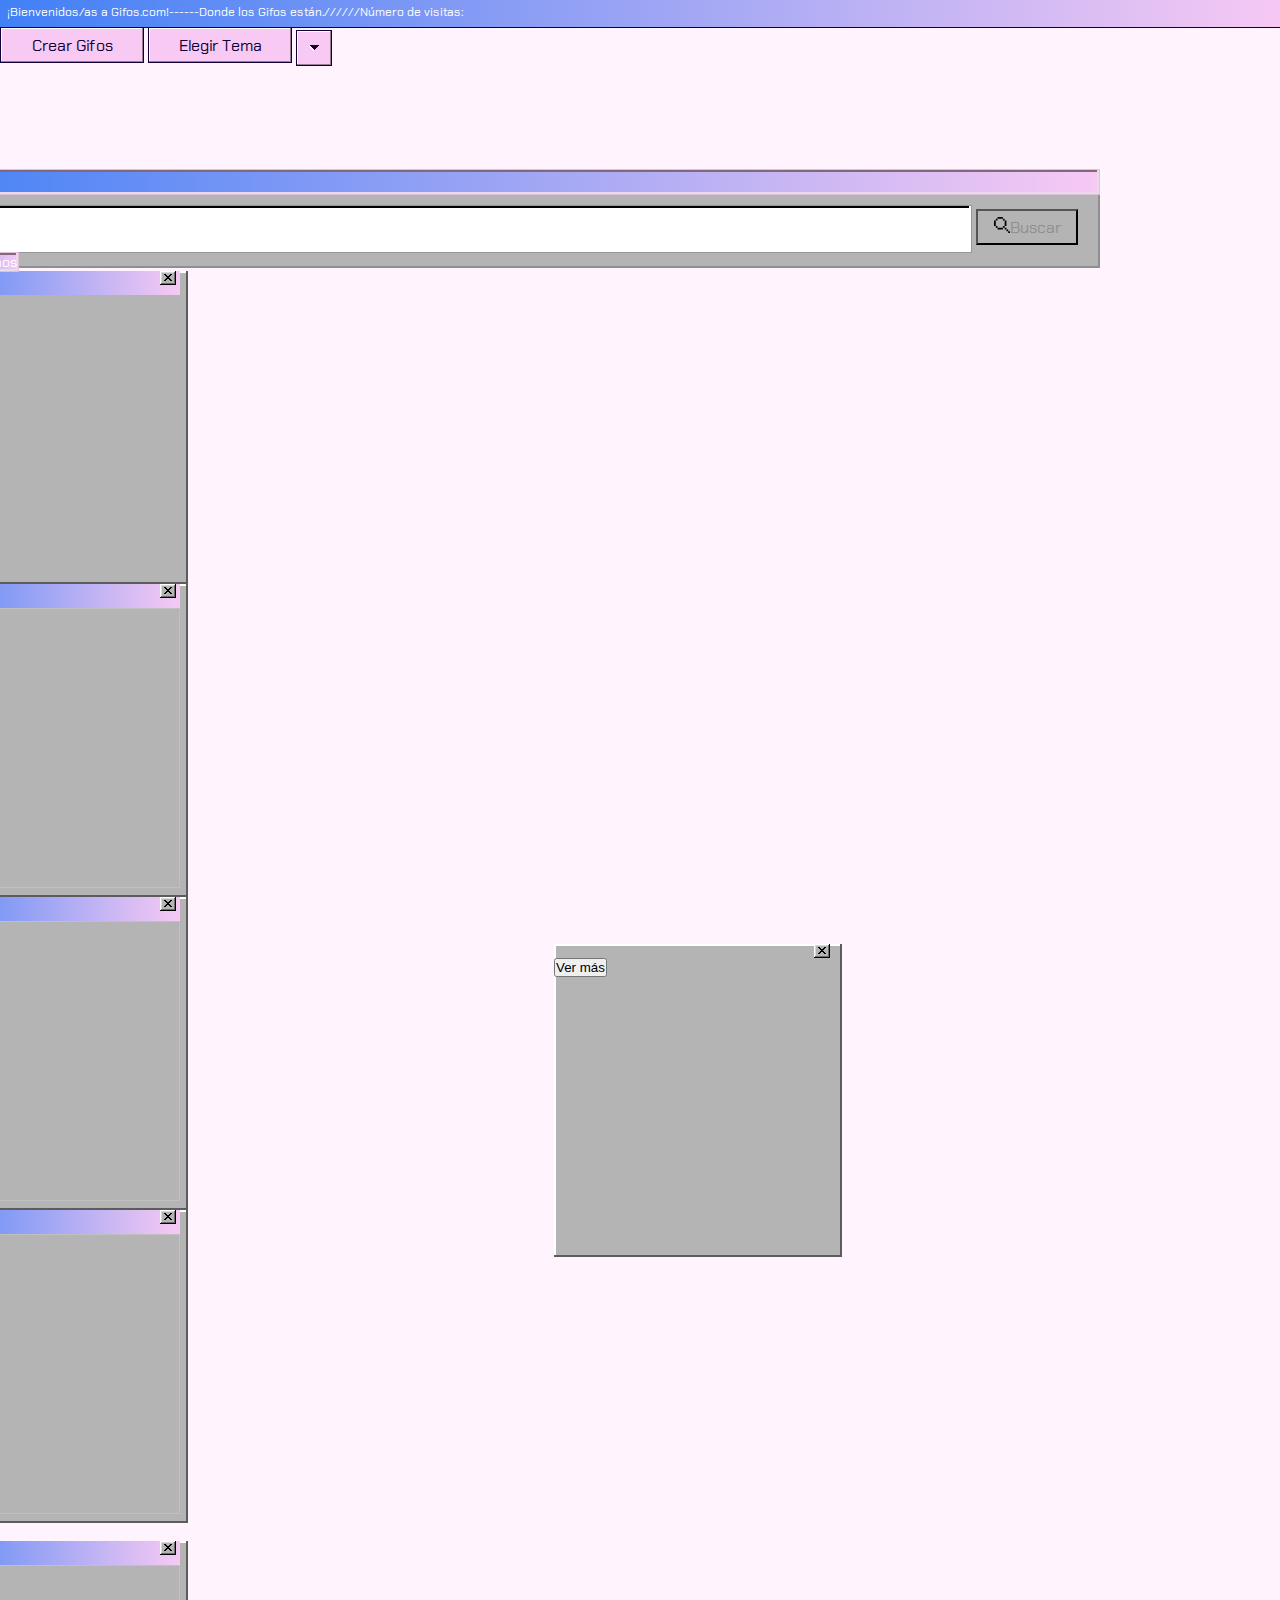
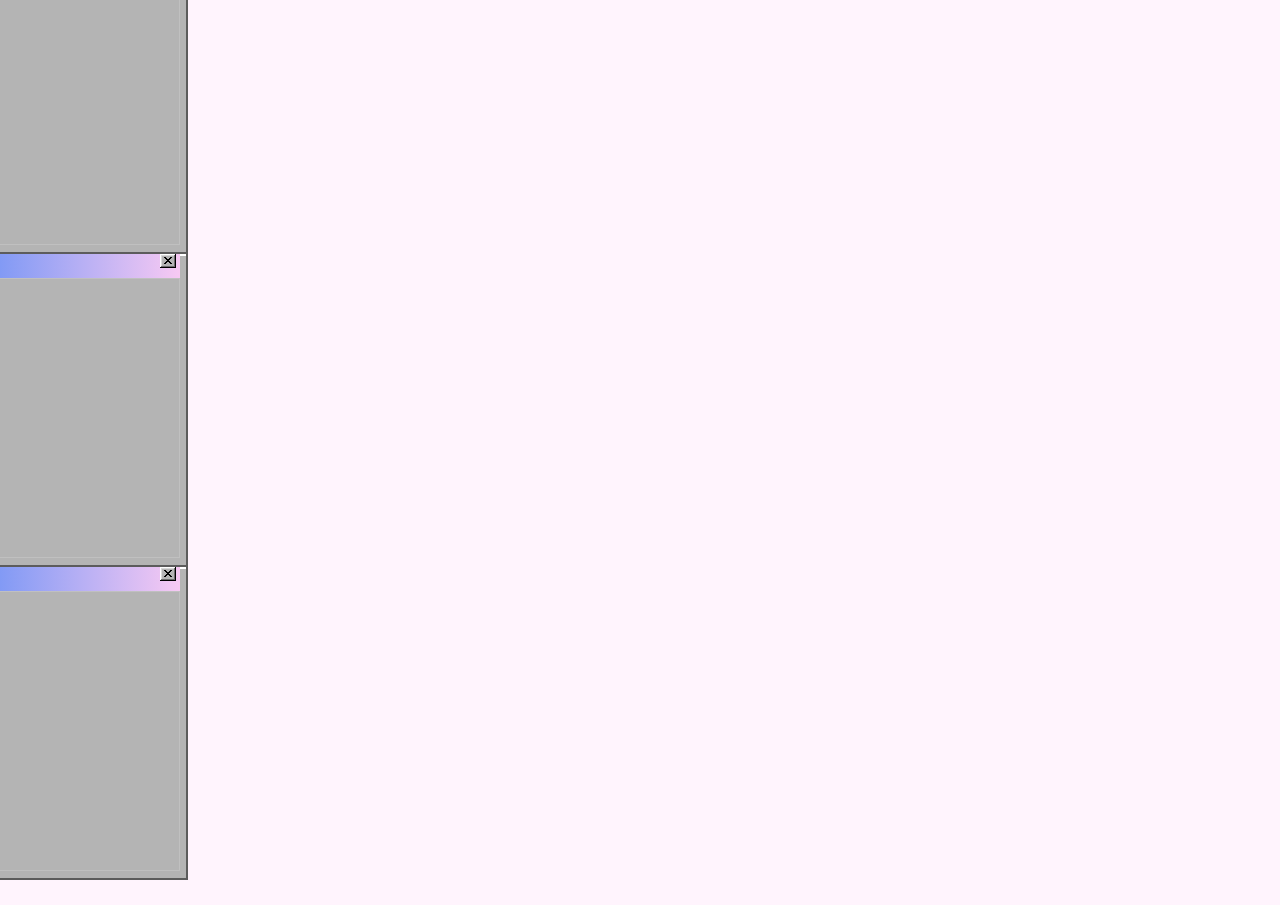
==== index.html @ b774c32c "adding html" ====
<html lang="en">

<head>
    <meta charset="UTF-8">
    <meta name="viewport" content="width=device-width, initial-scale=1.0">
    <meta http-equiv="X-UA-Compatible" content="ie=edge">
    <link rel="stylesheet" href="./index.css">
    <link href="https://fonts.googleapis.com/css?family=Chakra+Petch&display=swap" rel="stylesheet">
    <script src="./js/index.js"></script>
    <title>gifOS</title>
</head>

<body class="light">
    <header>
        <section class="bar">¡Bienvenidos/as a Gifos.com!------Donde los Gifos están.//////Número de visitas:
        </section>
        <nav class="navbar-container">
            <section class="navbar-brand-container">
                <section class="navbar-brand-image"></section>
            </section>
            <ul class="navbar-menu-container">
                <li>
                    <button class="button-create">
                        <span>
                            Crear Gifos
                        </span>
                    </button>
                    <button class="button-choose">
                        <span>
                            Elegir Tema
                        </span>
                    </button>
                    <button class="choose-drop-down-list"><img src="assets/dropdown.svg" alt="deploy">
                    </button>
                    <!-- <li id="mis">Mis Gifos</li> -->
                </li>
            </ul>
            <section class="container">
                <section class="rectangle"><span id="search">Buscar</span></section>
                <input type="text" class="input" id="search">
                <button class="rectangle-copy"><img src="assets/lupa.svg" alt="lupa" id="btn_search"
                        class="lupa">Buscar</button>
                <span class="rectangle">Hoy te sugerimos</span>
                <div class="container-rectangle">
                <div class="gif">
                    <div class="rectangle-gif"><img src="assets/button3.svg" alt="btn-close" class="btn-close"></div>
                    <img src="" alt="" class="img-gif-1"><button id="watch-more">Ver más</button>
                </div>
                <div class="gif">
                    <div class="rectangle-gif"><img src="assets/button3.svg" alt="btn-close" class="btn-close"></div>
                    <img src="" alt="" class="img-gif"><button id="watch-more">Ver más</button>
                </div>
                <div class="gif">
                    <div class="rectangle-gif"><img src="assets/button3.svg" alt="btn-close" class="btn-close"></div>
                    <img src="" alt="" class="img-gif"><button id="watch-more">Ver más</button>
                </div>
                <div class="gif">
                    <div class="rectangle-gif"><img src="assets/button3.svg" alt="btn-close" class="btn-close"></div>
                    <img src="" alt="" class="img-gif"><button id="watch-more">Ver más</button>
                </div>
                <span class="rectangle">Tendencias</span>
                <div class="gif">
                    <div class="rectangle-gif"><img src="assets/button3.svg" alt="btn-close" class="btn-close"></div>
                    <img src="" alt="" class="img-gif"><button id="watch-more">Ver más</button>
                </div>
                <div class="gif">
                    <div class="rectangle-gif"><img src="assets/button3.svg" alt="btn-close" class="btn-close"></div>
                    <img src="" alt="" class="img-gif"><button id="watch-more">Ver más</button>
                </div>
                <div class="gif-7">
                    <div class="rectangle-gif"><img src="assets/button3.svg" alt="btn-close" class="btn-close"></div>
                    <img src="" alt="" class="img-gif"><button id="watch-more">Ver más</button>
                </div>
                <div class="gif">
                    <div class="rectangle-gif"><img src="assets/button3.svg" alt="btn-close" class="btn-close"></div>
                    <img src="" alt="" class="img-gif"><button id="watch-more">Ver más</button>
                </div>
            </section>
        </nav>
    </header>
</body>
</html>
---- index.css ----
.dark {
  background-color: #110038;
  color: white;
  font-family: 'Chakra Petch', sans-serif;
  font-size: 1rem;
}

.dark .bar {
  padding-left: 7px;
  padding-top: 4px;
  width: 1438px;
  height: 23px;
  font-family: 'Chakra Petch', sans-serif;
  font-size: 12px;
  color: white;
  background: -webkit-gradient(linear, left top, right top, from(#2E32FB), to(#EE3EFE));
  background: linear-gradient(left, #2E32FB 0%, #EE3EFE 100%);
  -webkit-box-shadow: 0 1px 0 0 #110038;
          box-shadow: 0 1px 0 0 #110038;
}

.dark .navbar__brand-image {
  background-image: url("/assets/gifOF_logo_dark.png");
  background: no-repeat;
  background-position: 91px 59px;
}

.dark .button--crear {
  width: 144px;
  height: 36px;
  background: #EE3EFE;
  font-family: 'Chakra Petch', sans-serif;
  font-size: 1rem;
  border: 1px solid #110038;
  -webkit-box-shadow: inset -1px -1px 0 0 #A72CB3, inset 1px 1px 0 0 #FFFFFF;
          box-shadow: inset -1px -1px 0 0 #A72CB3, inset 1px 1px 0 0 #FFFFFF;
  color: #FFFFFF;
  position: absolute;
  left: 879px;
  top: 68px;
}

.dark .button--crear:hover {
  background: #CE36DB;
}

.dark .button--crear:hover span {
  border: 1px dotted #110038;
  width: 100%;
  height: 100%;
}

.dark .button--elegir {
  width: 144px;
  height: 36px;
  background: #EE3EFE;
  font-family: 'Chakra Petch', sans-serif;
  font-size: 1rem;
  border: 1px solid #110038;
  -webkit-box-shadow: inset -1px -1px 0 0 #A72CB3, inset 1px 1px 0 0 #FFFFFF;
          box-shadow: inset -1px -1px 0 0 #A72CB3, inset 1px 1px 0 0 #FFFFFF;
  color: #FFFFFF;
  position: absolute;
  left: 1039px;
  top: 68px;
}

.dark .button--elegir:hover {
  background: #CE36DB;
}

.dark .button--elegir:hover span {
  border: 1px dotted #110038;
  width: 100%;
  height: 100%;
}

.dark .elegir-desplegable {
  width: 36px;
  height: 36px;
  background: #EE3EFE;
  border: 1px solid #110038;
  -webkit-box-shadow: inset -1px -1px 0 0 #A72CB3, inset 1px 1px 0 0 #FFFFFF;
          box-shadow: inset -1px -1px 0 0 #A72CB3, inset 1px 1px 0 0 #FFFFFF;
  color: #FFFFFF;
  position: absolute;
  left: 1183px;
  top: 68px;
}

.dark .elegir-desplegable:hover {
  background: #CE36DB;
}

.dark .elegir-desplegable:hover span {
  border: 1px dotted #110038;
  width: 100%;
  height: 100%;
}

.dark .container .rectangle {
  background: -webkit-gradient(linear, left top, right top, from(#2E32FB), to(#EE3EFE));
  background: linear-gradient(left, #2E32FB 0%, #EE3EFE 100%);
}

.dark .container .rectangle-copy:hover {
  color: #FFFFFF;
  background: #EE3EFE;
  border: 1px solid #110038;
  -webkit-box-shadow: inset -1px -1px 0 0 #A72CB3, inset 1px 1px 0 0 #FFFFFF;
          box-shadow: inset -1px -1px 0 0 #A72CB3, inset 1px 1px 0 0 #FFFFFF;
}

.dark .container .rectangle-copy:hover span {
  border: 1px dotted #110038;
  width: 100%;
  height: 100%;
}

.dark .rectangle-2 {
  width: 1200px;
  height: 32px;
  position: absolute;
  right: 100px;
  top: 302px;
  background: #FFFAFE;
  border: 1px solid #2E32FB;
  -webkit-box-shadow: inset -2px -2px 0 0 #E6DCE4, inset 2px 2px 0 0 #110038;
          box-shadow: inset -2px -2px 0 0 #E6DCE4, inset 2px 2px 0 0 #110038;
}

.dark .gif-1 {
  width: 288px;
  height: 313px;
  background-color: #B4B4B4;
  -webkit-box-shadow: inset -2px -2px 0 0 #5C5C5C, inset 2px 2px 0 0 #FFFFFF;
          box-shadow: inset -2px -2px 0 0 #5C5C5C, inset 2px 2px 0 0 #FFFFFF;
  position: absolute;
  left: 40px;
  top: 350px;
}

.dark .gif-1 .rectangle-gif-1 {
  width: 280px;
  height: 24px;
  background: -webkit-gradient(linear, left top, right top, from(#2E32FB), to(#EE3EFE));
  background: linear-gradient(left, #2E32FB 0%, #EE3EFE 100%);
  margin-left: 4px;
  margin-top: 3px;
}

.dark .gif-1 .btn-close {
  margin-left: 260px;
}

.dark .gif-1 .img-gif-1 {
  width: 280px;
  height: 280px;
}

.dark .gif-1 #ver-mas {
  width: 81px;
  height: 34px;
  font-family: 'Chakra Petch', sans-serif;
  color: #FFFFFF;
  background: #4180F6;
  border: 1px solid #4C2F99;
  -webkit-box-shadow: inset -2px -2px 0 0 #284F99, inset 2px 2px 0 0 #FFFFFF;
          box-shadow: inset -2px -2px 0 0 #284F99, inset 2px 2px 0 0 #FFFFFF;
  margin-left: 11px;
  margin-top: 228px;
}

.gif-2 {
  width: 288px;
  height: 313px;
  background-color: #B4B4B4;
  -webkit-box-shadow: inset -2px -2px 0 0 #5C5C5C, inset 2px 2px 0 0 #FFFFFF;
          box-shadow: inset -2px -2px 0 0 #5C5C5C, inset 2px 2px 0 0 #FFFFFF;
  position: absolute;
  left: 344px;
  top: 350px;
}

.gif-2 .rectangle-gif-2 {
  width: 280px;
  height: 24px;
  background: -webkit-gradient(linear, left top, right top, from(#2E32FB), to(#EE3EFE));
  background: linear-gradient(left, #2E32FB 0%, #EE3EFE 100%);
  margin-left: 4px;
  margin-top: 3px;
}

.gif-2 .btn-close {
  margin-left: 260px;
}

.gif-2 .img-gif-2 {
  width: 280px;
  height: 280px;
}

.gif-2 #ver-mas {
  width: 81px;
  height: 34px;
  font-family: 'Chakra Petch', sans-serif;
  color: #FFFFFF;
  background: #4180F6;
  border: 1px solid #4C2F99;
  -webkit-box-shadow: inset -2px -2px 0 0 #284F99, inset 2px 2px 0 0 #FFFFFF;
          box-shadow: inset -2px -2px 0 0 #284F99, inset 2px 2px 0 0 #FFFFFF;
  margin-left: 11px;
  margin-top: 228px;
}

.gif-3 {
  width: 288px;
  height: 313px;
  background-color: #B4B4B4;
  -webkit-box-shadow: inset -2px -2px 0 0 #5C5C5C, inset 2px 2px 0 0 #FFFFFF;
          box-shadow: inset -2px -2px 0 0 #5C5C5C, inset 2px 2px 0 0 #FFFFFF;
  position: absolute;
  left: 654px;
  top: 350px;
}

.gif-3 .rectangle-gif-3 {
  width: 280px;
  height: 24px;
  background: -webkit-gradient(linear, left top, right top, from(#2E32FB), to(#EE3EFE));
  background: linear-gradient(left, #2E32FB 0%, #EE3EFE 100%);
  margin-left: 4px;
  margin-top: 3px;
}

.gif-3 .btn-close {
  margin-left: 260px;
}

.gif-3 .img-gif-1 {
  width: 280px;
  height: 280px;
}

.gif-3 #ver-mas {
  width: 81px;
  height: 34px;
  font-family: 'Chakra Petch', sans-serif;
  color: #FFFFFF;
  background: #4180F6;
  border: 1px solid #4C2F99;
  -webkit-box-shadow: inset -2px -2px 0 0 #284F99, inset 2px 2px 0 0 #FFFFFF;
          box-shadow: inset -2px -2px 0 0 #284F99, inset 2px 2px 0 0 #FFFFFF;
  margin-left: 11px;
  margin-top: 228px;
}

.gif-4 {
  width: 288px;
  height: 313px;
  background-color: #B4B4B4;
  -webkit-box-shadow: inset -2px -2px 0 0 #5C5C5C, inset 2px 2px 0 0 #FFFFFF;
          box-shadow: inset -2px -2px 0 0 #5C5C5C, inset 2px 2px 0 0 #FFFFFF;
  position: absolute;
  left: 964px;
  top: 350px;
}

.gif-4 .rectangle-gif-4 {
  width: 280px;
  height: 24px;
  background: -webkit-gradient(linear, left top, right top, from(#2E32FB), to(#EE3EFE));
  background: linear-gradient(left, #2E32FB 0%, #EE3EFE 100%);
  margin-left: 4px;
  margin-top: 3px;
}

.gif-4 .btn-close {
  margin-left: 260px;
}

.gif-4 .img-gif-4 {
  width: 280px;
  height: 280px;
}

.gif-4 #ver-mas {
  width: 81px;
  height: 34px;
  font-family: 'Chakra Petch', sans-serif;
  color: #FFFFFF;
  background: #4180F6;
  border: 1px solid #4C2F99;
  -webkit-box-shadow: inset -2px -2px 0 0 #284F99, inset 2px 2px 0 0 #FFFFFF;
          box-shadow: inset -2px -2px 0 0 #284F99, inset 2px 2px 0 0 #FFFFFF;
  margin-left: 11px;
  margin-top: 228px;
}

.rectangle-3 {
  width: 1200px;
  height: 32px;
  position: absolute;
  right: 100px;
  top: 727px;
  background: #FFFAFE;
  border: 1px solid #2E32FB;
  -webkit-box-shadow: inset -2px -2px 0 0 #E6DCE4, inset 2px 2px 0 0 #110038;
          box-shadow: inset -2px -2px 0 0 #E6DCE4, inset 2px 2px 0 0 #110038;
}

.gif-5 {
  width: 288px;
  height: 313px;
  background-color: #B4B4B4;
  -webkit-box-shadow: inset -2px -2px 0 0 #5C5C5C, inset 2px 2px 0 0 #FFFFFF;
          box-shadow: inset -2px -2px 0 0 #5C5C5C, inset 2px 2px 0 0 #FFFFFF;
  position: absolute;
  left: 40px;
  top: 775px;
}

.gif-5 .rectangle-gif-5 {
  width: 280px;
  height: 24px;
  background: -webkit-gradient(linear, left top, right top, from(#2E32FB), to(#EE3EFE));
  background: linear-gradient(left, #2E32FB 0%, #EE3EFE 100%);
  margin-left: 4px;
  margin-top: 3px;
}

.gif-5 .btn-close {
  margin-left: 260px;
}

.gif-5 .img-gif-5 {
  width: 280px;
  height: 280px;
}

.gif-5 #ver-mas {
  width: 81px;
  height: 34px;
  font-family: 'Chakra Petch', sans-serif;
  color: #FFFFFF;
  background: #4180F6;
  border: 1px solid #4C2F99;
  -webkit-box-shadow: inset -2px -2px 0 0 #284F99, inset 2px 2px 0 0 #FFFFFF;
          box-shadow: inset -2px -2px 0 0 #284F99, inset 2px 2px 0 0 #FFFFFF;
  margin-left: 11px;
  margin-top: 228px;
}

.gif-6 {
  width: 288px;
  height: 313px;
  background-color: #B4B4B4;
  -webkit-box-shadow: inset -2px -2px 0 0 #5C5C5C, inset 2px 2px 0 0 #FFFFFF;
          box-shadow: inset -2px -2px 0 0 #5C5C5C, inset 2px 2px 0 0 #FFFFFF;
  position: absolute;
  left: 344px;
  top: 775px;
}

.gif-6 .rectangle-gif-6 {
  width: 280px;
  height: 24px;
  background: -webkit-gradient(linear, left top, right top, from(#2E32FB), to(#EE3EFE));
  background: linear-gradient(left, #2E32FB 0%, #EE3EFE 100%);
  margin-left: 4px;
  margin-top: 3px;
}

.gif-6 .btn-close {
  margin-left: 260px;
}

.gif-6 .img-gif-6 {
  width: 280px;
  height: 280px;
}

.gif-6 #ver-mas {
  width: 81px;
  height: 34px;
  font-family: 'Chakra Petch', sans-serif;
  color: #FFFFFF;
  background: #4180F6;
  border: 1px solid #4C2F99;
  -webkit-box-shadow: inset -2px -2px 0 0 #284F99, inset 2px 2px 0 0 #FFFFFF;
          box-shadow: inset -2px -2px 0 0 #284F99, inset 2px 2px 0 0 #FFFFFF;
  margin-left: 11px;
  margin-top: 228px;
}

.gif-7 {
  width: 288px;
  height: 313px;
  background-color: #B4B4B4;
  -webkit-box-shadow: inset -2px -2px 0 0 #5C5C5C, inset 2px 2px 0 0 #FFFFFF;
          box-shadow: inset -2px -2px 0 0 #5C5C5C, inset 2px 2px 0 0 #FFFFFF;
  position: absolute;
  left: 654px;
  top: 775px;
}

.gif-7 .rectangle-gif-7 {
  width: 280px;
  height: 24px;
  background: -webkit-gradient(linear, left top, right top, from(#2E32FB), to(#EE3EFE));
  background: linear-gradient(left, #2E32FB 0%, #EE3EFE 100%);
  margin-left: 4px;
  margin-top: 3px;
}

.gif-7 .btn-close {
  margin-left: 260px;
}

.gif-7 .img-gif-7 {
  width: 280px;
  height: 280px;
}

.gif-7 #ver-mas {
  width: 81px;
  height: 34px;
  font-family: 'Chakra Petch', sans-serif;
  color: #FFFFFF;
  background: #4180F6;
  border: 1px solid #4C2F99;
  -webkit-box-shadow: inset -2px -2px 0 0 #284F99, inset 2px 2px 0 0 #FFFFFF;
          box-shadow: inset -2px -2px 0 0 #284F99, inset 2px 2px 0 0 #FFFFFF;
  margin-left: 11px;
  margin-top: 228px;
}

.gif-8 {
  width: 288px;
  height: 313px;
  background-color: #B4B4B4;
  -webkit-box-shadow: inset -2px -2px 0 0 #5C5C5C, inset 2px 2px 0 0 #FFFFFF;
          box-shadow: inset -2px -2px 0 0 #5C5C5C, inset 2px 2px 0 0 #FFFFFF;
  position: absolute;
  left: 964px;
  top: 775px;
}

.gif-8 .rectangle-gif-8 {
  width: 280px;
  height: 24px;
  background: -webkit-gradient(linear, left top, right top, from(#2E32FB), to(#EE3EFE));
  background: linear-gradient(left, #2E32FB 0%, #EE3EFE 100%);
  margin-left: 4px;
  margin-top: 3px;
}

.gif-8 .btn-close {
  margin-left: 260px;
}

.gif-8 .img-gif-8 {
  width: 280px;
  height: 280px;
}

.gif-8 #ver-mas {
  width: 81px;
  height: 34px;
  font-family: 'Chakra Petch', sans-serif;
  color: #FFFFFF;
  background: #4180F6;
  border: 1px solid #4C2F99;
  -webkit-box-shadow: inset -2px -2px 0 0 #284F99, inset 2px 2px 0 0 #FFFFFF;
          box-shadow: inset -2px -2px 0 0 #284F99, inset 2px 2px 0 0 #FFFFFF;
  margin-left: 11px;
  margin-top: 228px;
}

.light {
  background-color: #FFF4FD;
  color: black;
  font-family: 'Chakra Petch', sans-serif;
  font-size: 1rem;
}

.light .bar {
  padding-left: 7px;
  padding-top: 4px;
  width: 100vw;
  height: 23px;
  font-family: 'Chakra Petch', sans-serif;
  font-size: 12px;
  color: white;
  background: -webkit-gradient(linear, left top, right top, from(#4180F6), to(#F7C9F3));
  background: linear-gradient(left, #4180F6 0%, #F7C9F3 100%);
  -webkit-box-shadow: 0 1px 0 0 #110038;
          box-shadow: 0 1px 0 0 #110038;
}

.light .button-create {
  width: 144px;
  height: 36px;
  background: #F7C9F3;
  border: 1px solid #110038;
  font-family: 'Chakra Petch', sans-serif;
  font-size: 1rem;
  -webkit-box-shadow: inset -1px -1px 0 0 #997D97, inset 1px 1px 0 0 #FFFFFF;
          box-shadow: inset -1px -1px 0 0 #997D97, inset 1px 1px 0 0 #FFFFFF;
  color: #110038;
}

.light .button-create:hover {
  background: #E6BBE2;
}

.light .button-create:hover span {
  border: 1px dotted #110038;
  width: 100%;
  height: 100%;
}

.light .button-choose {
  width: 144px;
  height: 36px;
  background: #F7C9F3;
  border: 1px solid #110038;
  font-family: 'Chakra Petch', sans-serif;
  font-size: 1rem;
  -webkit-box-shadow: inset -1px -1px 0 0 #997D97, inset 1px 1px 0 0 #FFFFFF;
          box-shadow: inset -1px -1px 0 0 #997D97, inset 1px 1px 0 0 #FFFFFF;
  color: #110038;
}

.light .button-choose:hover {
  background: #E6BBE2;
}

.light .button-choose:hover span {
  border: 1px dotted #110038;
  width: 100%;
  height: 100%;
}

.light .choose-drop-down-list {
  width: 36px;
  height: 36px;
  background-color: #F7C9F3;
  border: 1px solid #110038;
  -webkit-box-shadow: inset -1px -1px 0 0 #997D97, inset 1px 1px 0 0 #FFFFFF;
          box-shadow: inset -1px -1px 0 0 #997D97, inset 1px 1px 0 0 #FFFFFF;
  color: #110038;
}

.light .choose-drop-down-list:hover {
  background: #E6BBE2;
}

.light .choose-drop-down-list:hover span {
  border: 1px dotted #110038;
  width: 100%;
  height: 100%;
}

.container .rectangle {
  background: -webkit-gradient(linear, left top, right top, from(#4180F6), to(#F7C9F3));
  background: linear-gradient(left, #4180F6 0%, #F7C9F3 100%);
}

.container .rectangle-copy:hover {
  color: #110038;
  background: #997D97;
  border: 1px solid #110038;
  -webkit-box-shadow: inset -1px -1px 0 0 #997D97, inset 1px 1px 0 0 #FFFFFF;
          box-shadow: inset -1px -1px 0 0 #997D97, inset 1px 1px 0 0 #FFFFFF;
}

.container .rectangle-copy:hover span {
  border: 1px dotted #110038;
  width: 100%;
  height: 100%;
}

.container-rectangle {
  display: flexbox;
  -webkit-box-pack: end;
      -ms-flex-pack: end;
          justify-content: flex-end;
  -webkit-box-orient: horizontal;
  -webkit-box-direction: normal;
      -ms-flex-flow: wrap row;
          flex-flow: wrap row;
}

.rectangle {
  width: 1200px;
  height: 32px;
  background: #FFFAFE;
  border: 1px solid #E6BBE2;
  -webkit-box-shadow: inset -2px -2px 0 0 #E6DCE4, inset 2px 2px 0 0 #80687D;
          box-shadow: inset -2px -2px 0 0 #E6DCE4, inset 2px 2px 0 0 #80687D;
}

.gif {
  width: 288px;
  height: 313px;
  background-color: #B4B4B4;
  -webkit-box-shadow: inset -2px -2px 0 0 #5C5C5C, inset 2px 2px 0 0 #FFFFFF;
          box-shadow: inset -2px -2px 0 0 #5C5C5C, inset 2px 2px 0 0 #FFFFFF;
}

.gif .rectangle-gif {
  width: 280px;
  height: 24px;
  background: -webkit-gradient(linear, left top, right top, from(#4180F6), to(#F7C9F3));
  background: linear-gradient(left, #4180F6 0%, #F7C9F3 100%);
}

.gif .btn-close {
  margin-left: 260px;
}

.gif .img-gif {
  width: 280px;
  height: 280px;
}

.gif #watch-more {
  width: 81px;
  height: 34px;
  font-family: 'Chakra Petch', sans-serif;
  color: #FFFFFF;
  background: #4180F6;
  border: 1px solid #4C2F99;
  -webkit-box-shadow: inset -2px -2px 0 0 #284F99, inset 2px 2px 0 0 #FFFFFF;
          box-shadow: inset -2px -2px 0 0 #284F99, inset 2px 2px 0 0 #FFFFFF;
}

.navbar__container {
  display: -webkit-box;
  display: -ms-flexbox;
  display: flex;
  -webkit-box-pack: justify;
      -ms-flex-pack: justify;
          justify-content: space-between;
  -webkit-box-align: center;
      -ms-flex-align: center;
          align-items: center;
}

.navbar__menu-container li {
  list-style: none;
}

.button {
  padding: 9px 24px;
}

.container {
  width: 1200px;
  height: 99px;
  background-color: #B4B4B4;
  -webkit-box-shadow: inset 2px 2px 0 0 #FFFF, inset -2px -2px 0 0 #8F8F8F;
          box-shadow: inset 2px 2px 0 0 #FFFF, inset -2px -2px 0 0 #8F8F8F;
  position: relative;
  right: 100px;
  top: 99px;
}

.container .rectangle {
  width: 1194px;
  height: 24px;
  margin-left: 4px;
  margin-top: 4px;
  font-size: 14px;
  color: #FFFF;
}

.container .rectangle #search {
  margin-left: 10px;
}

.container .input {
  width: 1057px;
  height: 48px;
  margin-left: 15px;
  margin-top: 10px;
  border: 1px solid #979797;
  -webkit-box-shadow: inset -2px -2px 0 0 #FFFF, inset 2px 2px 0 0 #000000;
          box-shadow: inset -2px -2px 0 0 #FFFF, inset 2px 2px 0 0 #000000;
}

.container .rectangle-copy {
  width: 102px;
  height: 36px;
  background-color: #B4B4B4;
  font-family: 'Chakra Petch', sans-serif;
  font-size: 16px;
  line-height: 18px;
  color: #8F8F8F;
}

.container .lupa {
  width: 16px;
  height: auto;
  color: #8F8F8F;
}

.container #mis {
  color: #110038;
  position: relative;
  right: 1223.5px;
  top: 77px;
}

* {
  margin: 0;
  padding: 0;
}

* body {
  background-color: #E6E6E6;
}

* html {
  font-size: 16px;
}
/*# sourceMappingURL=index.css.map */
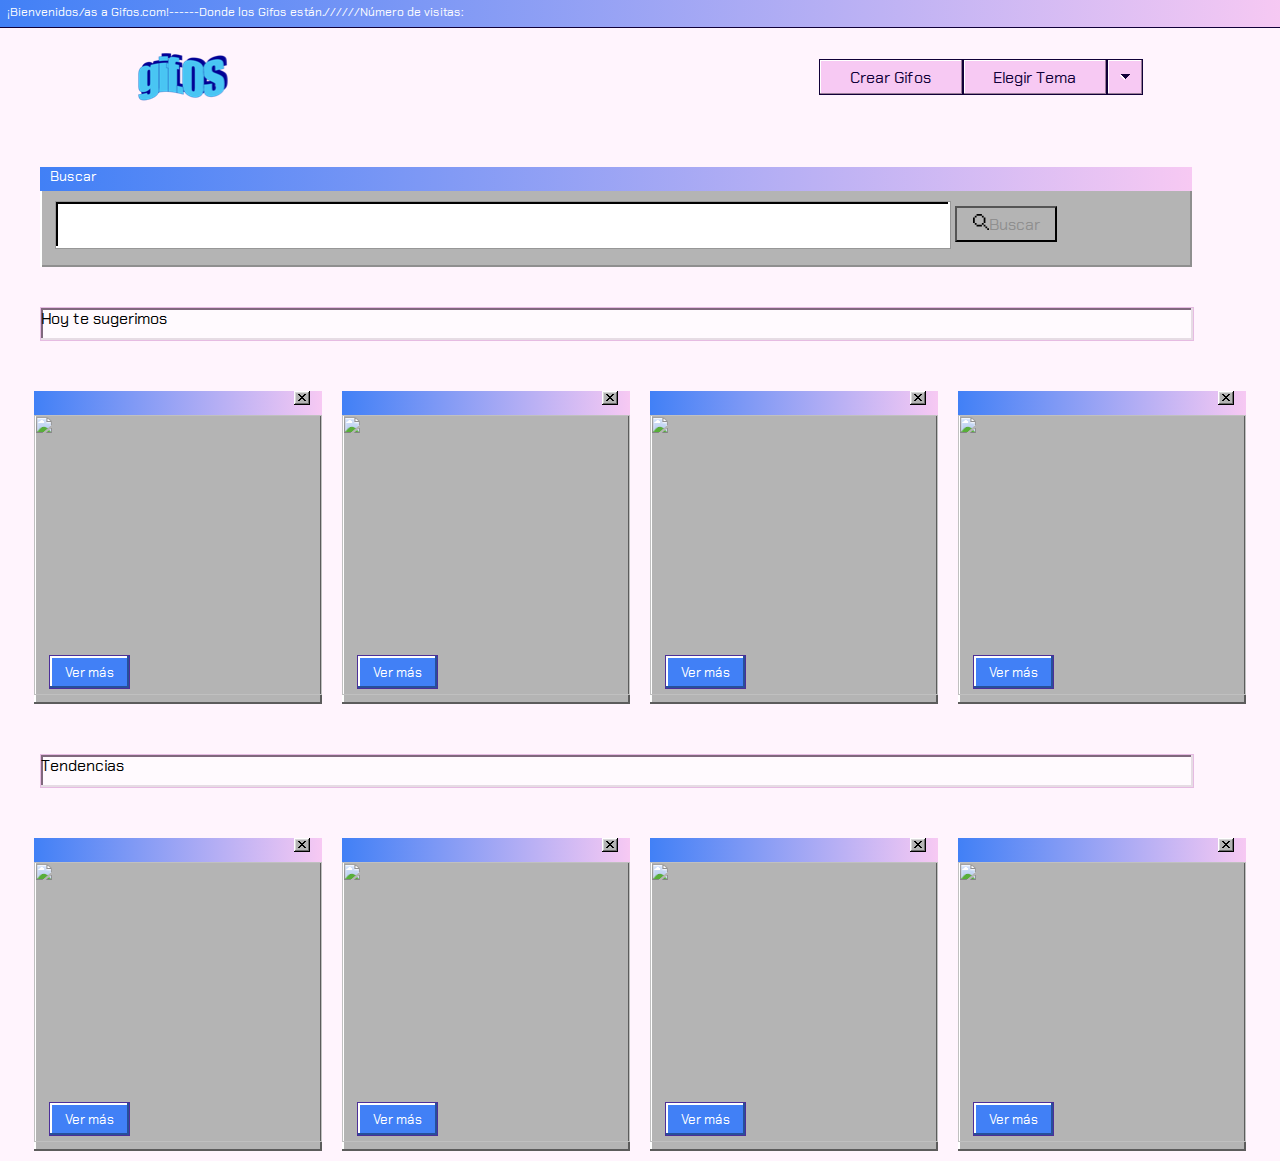
==== commit c38b6b25: "adding css and js for change theme" ====
--- a/index.html
+++ b/index.html
@@ -14,69 +14,70 @@
     <header>
         <section class="bar">¡Bienvenidos/as a Gifos.com!------Donde los Gifos están.//////Número de visitas:
         </section>
-        <nav class="navbar-container">
-            <section class="navbar-brand-container">
-                <section class="navbar-brand-image"></section>
+        <section class="navbar-brand-container">
+            <div class="navbar-brand-image">
+                <img src="./assets/gifOF_logo.png" alt=""/>
+            </div>
+             <nav>
+                  <ul>
+                      <li><button class="button-create">Crear Gifos</button></li>
+                      <li><button class="button-choose">Elegir Tema</button></li>
+                      <li><button class="choose-drop-down-list"><img src="assets/dropdown.svg" alt="deploy"></button></li>
+                      <!-- <li id="mis">Mis Gifos</li> -->
+                 </ul>
+             </nav>
+        </section>
+            <section class="container">
+                <section class="rectangle"><p id="search">Buscar</p></section>
+                <input type="text" class="input">
+                <button class="rectangle-copy"><img src="assets/lupa.svg" alt="loupe" id="btn_search"
+                        class="loupe">Buscar</button>
             </section>
-            <ul class="navbar-menu-container">
-                <li>
-                    <button class="button-create">
-                        <span>
-                            Crear Gifos
-                        </span>
-                    </button>
-                    <button class="button-choose">
-                        <span>
-                            Elegir Tema
-                        </span>
-                    </button>
-                    <button class="choose-drop-down-list"><img src="assets/dropdown.svg" alt="deploy">
-                    </button>
-                    <!-- <li id="mis">Mis Gifos</li> -->
-                </li>
-            </ul>
-            <section class="container">
-                <section class="rectangle"><span id="search">Buscar</span></section>
-                <input type="text" class="input" id="search">
-                <button class="rectangle-copy"><img src="assets/lupa.svg" alt="lupa" id="btn_search"
-                        class="lupa">Buscar</button>
-                <span class="rectangle">Hoy te sugerimos</span>
-                <div class="container-rectangle">
-                <div class="gif">
-                    <div class="rectangle-gif"><img src="assets/button3.svg" alt="btn-close" class="btn-close"></div>
-                    <img src="" alt="" class="img-gif-1"><button id="watch-more">Ver más</button>
-                </div>
-                <div class="gif">
-                    <div class="rectangle-gif"><img src="assets/button3.svg" alt="btn-close" class="btn-close"></div>
-                    <img src="" alt="" class="img-gif"><button id="watch-more">Ver más</button>
-                </div>
-                <div class="gif">
-                    <div class="rectangle-gif"><img src="assets/button3.svg" alt="btn-close" class="btn-close"></div>
-                    <img src="" alt="" class="img-gif"><button id="watch-more">Ver más</button>
-                </div>
-                <div class="gif">
-                    <div class="rectangle-gif"><img src="assets/button3.svg" alt="btn-close" class="btn-close"></div>
-                    <img src="" alt="" class="img-gif"><button id="watch-more">Ver más</button>
-                </div>
-                <span class="rectangle">Tendencias</span>
-                <div class="gif">
-                    <div class="rectangle-gif"><img src="assets/button3.svg" alt="btn-close" class="btn-close"></div>
-                    <img src="" alt="" class="img-gif"><button id="watch-more">Ver más</button>
-                </div>
-                <div class="gif">
-                    <div class="rectangle-gif"><img src="assets/button3.svg" alt="btn-close" class="btn-close"></div>
-                    <img src="" alt="" class="img-gif"><button id="watch-more">Ver más</button>
-                </div>
-                <div class="gif-7">
-                    <div class="rectangle-gif"><img src="assets/button3.svg" alt="btn-close" class="btn-close"></div>
-                    <img src="" alt="" class="img-gif"><button id="watch-more">Ver más</button>
-                </div>
-                <div class="gif">
-                    <div class="rectangle-gif"><img src="assets/button3.svg" alt="btn-close" class="btn-close"></div>
-                    <img src="" alt="" class="img-gif"><button id="watch-more">Ver más</button>
-                </div>
+            <section class="suggestion"><p>Hoy te sugerimos</p></section>
+                <section class="container-rectangle">
+                    <div class="gif">
+                        <div class="rectangle-gif"><img src="assets/button3.svg" alt="btn-close" class="btn-close">
+                        </div>
+                        <img src="" alt="" class="img-gif"><button class="watch-more">Ver más</button>
+                    </div>
+                    <div class="gif">
+                        <div class="rectangle-gif"><img src="assets/button3.svg" alt="btn-close" class="btn-close">
+                        </div>
+                        <img src="" alt="" class="img-gif"><button class="watch-more">Ver más</button>
+                    </div>
+                    <div class="gif">
+                        <div class="rectangle-gif"><img src="assets/button3.svg" alt="btn-close" class="btn-close">
+                        </div>
+                        <img src="" alt="" class="img-gif"><button class="watch-more">Ver más</button>
+                    </div>
+                    <div class="gif">
+                        <div class="rectangle-gif"><img src="assets/button3.svg" alt="btn-close" class="btn-close">
+                        </div>
+                        <img src="" alt="" class="img-gif"><button class="watch-more">Ver más</button>
+                    </section>
+                    <section class="suggestion"><p>Tendencias</p></section>
+                    <section class="container-rectangle">
+                    <div class="gif">
+                        <div class="rectangle-gif"><img src="assets/button3.svg" alt="btn-close" class="btn-close">
+                        </div>
+                        <img src="" alt="" class="img-gif"><button class="watch-more-1">Ver más</button>
+                    </div>
+                    <div class="gif">
+                        <div class="rectangle-gif"><img src="assets/button3.svg" alt="btn-close" class="btn-close">
+                        </div>
+                        <img src="" alt="" class="img-gif"><button class="watch-more-1">Ver más</button>
+                    </div>
+                    <div class="gif">
+                        <div class="rectangle-gif"><img src="assets/button3.svg" alt="btn-close" class="btn-close">
+                        </div>
+                        <img src="" alt="" class="img-gif"><button class="watch-more-1">Ver más</button>
+                    </div>
+                    <div class="gif">
+                        <div class="rectangle-gif"><img src="assets/button3.svg" alt="btn-close" class="btn-close">
+                        </div>
+                        <img src="" alt="" class="img-gif"><button class="watch-more-1">Ver más</button>
+                    </div>
             </section>
-        </nav>
     </header>
 </body>
 </html>--- a/index.css
+++ b/index.css
@@ -1,7 +1,7 @@
 .dark {
   background-color: #110038;
   color: white;
-  font-family: 'Chakra Petch', sans-serif;
+  font-family: "Chakra Petch", sans-serif;
   font-size: 1rem;
 }
 
@@ -10,477 +10,180 @@
   padding-top: 4px;
   width: 1438px;
   height: 23px;
-  font-family: 'Chakra Petch', sans-serif;
+  font-family: "Chakra Petch", sans-serif;
   font-size: 12px;
   color: white;
-  background: -webkit-gradient(linear, left top, right top, from(#2E32FB), to(#EE3EFE));
-  background: linear-gradient(left, #2E32FB 0%, #EE3EFE 100%);
+  background: -webkit-gradient(linear, left top, right top, from(#2e32fb), to(#ee3efe));
+  background: linear-gradient(left, #2e32fb 0%, #ee3efe 100%);
   -webkit-box-shadow: 0 1px 0 0 #110038;
           box-shadow: 0 1px 0 0 #110038;
 }
 
-.dark .navbar__brand-image {
+.dark .navbar-brand-image {
   background-image: url("/assets/gifOF_logo_dark.png");
   background: no-repeat;
-  background-position: 91px 59px;
-}
-
-.dark .button--crear {
+}
+
+.dark ul {
+  display: -webkit-box;
+  display: -ms-flexbox;
+  display: flex;
+  -webkit-box-pack: end;
+      -ms-flex-pack: end;
+          justify-content: flex-end;
+  -webkit-box-align: center;
+      -ms-flex-align: center;
+          align-items: center;
+  width: 50vw;
+  height: 100px;
+}
+
+.dark li {
+  list-style: none;
+}
+
+.dark .button-create {
   width: 144px;
   height: 36px;
-  background: #EE3EFE;
-  font-family: 'Chakra Petch', sans-serif;
-  font-size: 1rem;
-  border: 1px solid #110038;
-  -webkit-box-shadow: inset -1px -1px 0 0 #A72CB3, inset 1px 1px 0 0 #FFFFFF;
-          box-shadow: inset -1px -1px 0 0 #A72CB3, inset 1px 1px 0 0 #FFFFFF;
-  color: #FFFFFF;
+  background: #ee3efe;
+  font-family: "Chakra Petch", sans-serif;
+  font-size: 1rem;
+  border: 1px solid #110038;
+  -webkit-box-shadow: inset -1px -1px 0 0 #a72cb3, inset 1px 1px 0 0 #ffffff;
+          box-shadow: inset -1px -1px 0 0 #a72cb3, inset 1px 1px 0 0 #ffffff;
+  color: #110038;
+}
+
+.dark .button-create:hover {
+  background: #ce36db;
+}
+
+.dark .button-choose {
+  width: 144px;
+  height: 36px;
+  background: #ee3efe;
+  font-family: "Chakra Petch", sans-serif;
+  font-size: 1rem;
+  border: 1px solid #110038;
+  -webkit-box-shadow: inset -1px -1px 0 0 #a72cb3, inset 1px 1px 0 0 #ffffff;
+          box-shadow: inset -1px -1px 0 0 #a72cb3, inset 1px 1px 0 0 #ffffff;
+  color: #110038;
+}
+
+.dark .button-choose:hover {
+  background: #ce36db;
+}
+
+.dark .choose-drop-down-list {
+  width: 36px;
+  height: 36px;
+  background: #ee3efe;
+  border: 1px solid #110038;
+  -webkit-box-shadow: inset -1px -1px 0 0 #a72cb3, inset 1px 1px 0 0 #ffffff;
+          box-shadow: inset -1px -1px 0 0 #a72cb3, inset 1px 1px 0 0 #ffffff;
+  color: #110038;
+}
+
+.dark .choose-drop-down-list:hover {
+  background: #ce36db;
+}
+
+.container .rectangle {
+  background: -webkit-gradient(linear, left top, right top, from(#2e32fb), to(#ee3efe));
+  background: linear-gradient(left, #2e32fb 0%, #ee3efe 100%);
+}
+
+.container .rectangle-copy:hover {
+  color: #ffffff;
+  background: #ee3efe;
+  border: 1px solid #110038;
+  -webkit-box-shadow: inset -1px -1px 0 0 #a72cb3, inset 1px 1px 0 0 #ffffff;
+          box-shadow: inset -1px -1px 0 0 #a72cb3, inset 1px 1px 0 0 #ffffff;
+}
+
+.suggestion {
+  width: 90vw;
+  height: 32px;
+  background: #fffafe;
+  border: 1px solid #2e32fb;
+  -webkit-box-shadow: inset -2px -2px 0 0 #e6dce4, inset 2px 2px 0 0 #110038;
+          box-shadow: inset -2px -2px 0 0 #e6dce4, inset 2px 2px 0 0 #110038;
+  margin: 40px;
+}
+
+.container-rectangle {
+  display: -webkit-box;
+  display: -ms-flexbox;
+  display: flex;
+  -webkit-box-orient: horizontal;
+  -webkit-box-direction: normal;
+      -ms-flex-flow: row wrap;
+          flex-flow: row wrap;
+  -webkit-box-pack: center;
+      -ms-flex-pack: center;
+          justify-content: center;
+}
+
+.gif {
+  width: 288px;
+  height: 313px;
+  background-color: #b4b4b4;
+  -webkit-box-shadow: inset -2px -2px 0 0 #5c5c5c, inset 2px 2px 0 0 #ffffff;
+          box-shadow: inset -2px -2px 0 0 #5c5c5c, inset 2px 2px 0 0 #ffffff;
+  margin: 10px;
+}
+
+.gif .rectangle-gif {
+  width: 288px;
+  height: 24px;
+  background: -webkit-gradient(linear, left top, right top, from(#2e32fb), to(#ee3efe));
+  background: linear-gradient(left, #2e32fb 0%, #ee3efe 100%);
+}
+
+.gif .btn-close {
+  margin-left: 260px;
+}
+
+.gif .img-gif {
+  width: 288px;
+  height: 280px;
   position: absolute;
-  left: 879px;
-  top: 68px;
-}
-
-.dark .button--crear:hover {
-  background: #CE36DB;
-}
-
-.dark .button--crear:hover span {
-  border: 1px dotted #110038;
-  width: 100%;
-  height: 100%;
-}
-
-.dark .button--elegir {
-  width: 144px;
-  height: 36px;
-  background: #EE3EFE;
-  font-family: 'Chakra Petch', sans-serif;
-  font-size: 1rem;
-  border: 1px solid #110038;
-  -webkit-box-shadow: inset -1px -1px 0 0 #A72CB3, inset 1px 1px 0 0 #FFFFFF;
-          box-shadow: inset -1px -1px 0 0 #A72CB3, inset 1px 1px 0 0 #FFFFFF;
-  color: #FFFFFF;
-  position: absolute;
-  left: 1039px;
-  top: 68px;
-}
-
-.dark .button--elegir:hover {
-  background: #CE36DB;
-}
-
-.dark .button--elegir:hover span {
-  border: 1px dotted #110038;
-  width: 100%;
-  height: 100%;
-}
-
-.dark .elegir-desplegable {
-  width: 36px;
-  height: 36px;
-  background: #EE3EFE;
-  border: 1px solid #110038;
-  -webkit-box-shadow: inset -1px -1px 0 0 #A72CB3, inset 1px 1px 0 0 #FFFFFF;
-          box-shadow: inset -1px -1px 0 0 #A72CB3, inset 1px 1px 0 0 #FFFFFF;
-  color: #FFFFFF;
-  position: absolute;
-  left: 1183px;
-  top: 68px;
-}
-
-.dark .elegir-desplegable:hover {
-  background: #CE36DB;
-}
-
-.dark .elegir-desplegable:hover span {
-  border: 1px dotted #110038;
-  width: 100%;
-  height: 100%;
-}
-
-.dark .container .rectangle {
-  background: -webkit-gradient(linear, left top, right top, from(#2E32FB), to(#EE3EFE));
-  background: linear-gradient(left, #2E32FB 0%, #EE3EFE 100%);
-}
-
-.dark .container .rectangle-copy:hover {
-  color: #FFFFFF;
-  background: #EE3EFE;
-  border: 1px solid #110038;
-  -webkit-box-shadow: inset -1px -1px 0 0 #A72CB3, inset 1px 1px 0 0 #FFFFFF;
-          box-shadow: inset -1px -1px 0 0 #A72CB3, inset 1px 1px 0 0 #FFFFFF;
-}
-
-.dark .container .rectangle-copy:hover span {
-  border: 1px dotted #110038;
-  width: 100%;
-  height: 100%;
-}
-
-.dark .rectangle-2 {
-  width: 1200px;
-  height: 32px;
-  position: absolute;
-  right: 100px;
-  top: 302px;
-  background: #FFFAFE;
-  border: 1px solid #2E32FB;
-  -webkit-box-shadow: inset -2px -2px 0 0 #E6DCE4, inset 2px 2px 0 0 #110038;
-          box-shadow: inset -2px -2px 0 0 #E6DCE4, inset 2px 2px 0 0 #110038;
-}
-
-.dark .gif-1 {
-  width: 288px;
-  height: 313px;
-  background-color: #B4B4B4;
-  -webkit-box-shadow: inset -2px -2px 0 0 #5C5C5C, inset 2px 2px 0 0 #FFFFFF;
-          box-shadow: inset -2px -2px 0 0 #5C5C5C, inset 2px 2px 0 0 #FFFFFF;
-  position: absolute;
-  left: 40px;
-  top: 350px;
-}
-
-.dark .gif-1 .rectangle-gif-1 {
-  width: 280px;
-  height: 24px;
-  background: -webkit-gradient(linear, left top, right top, from(#2E32FB), to(#EE3EFE));
-  background: linear-gradient(left, #2E32FB 0%, #EE3EFE 100%);
-  margin-left: 4px;
-  margin-top: 3px;
-}
-
-.dark .gif-1 .btn-close {
-  margin-left: 260px;
-}
-
-.dark .gif-1 .img-gif-1 {
-  width: 280px;
-  height: 280px;
-}
-
-.dark .gif-1 #ver-mas {
+}
+
+.gif .watch-more {
   width: 81px;
   height: 34px;
-  font-family: 'Chakra Petch', sans-serif;
-  color: #FFFFFF;
-  background: #4180F6;
-  border: 1px solid #4C2F99;
-  -webkit-box-shadow: inset -2px -2px 0 0 #284F99, inset 2px 2px 0 0 #FFFFFF;
-          box-shadow: inset -2px -2px 0 0 #284F99, inset 2px 2px 0 0 #FFFFFF;
-  margin-left: 11px;
-  margin-top: 228px;
-}
-
-.gif-2 {
-  width: 288px;
-  height: 313px;
-  background-color: #B4B4B4;
-  -webkit-box-shadow: inset -2px -2px 0 0 #5C5C5C, inset 2px 2px 0 0 #FFFFFF;
-          box-shadow: inset -2px -2px 0 0 #5C5C5C, inset 2px 2px 0 0 #FFFFFF;
-  position: absolute;
-  left: 344px;
-  top: 350px;
-}
-
-.gif-2 .rectangle-gif-2 {
-  width: 280px;
-  height: 24px;
-  background: -webkit-gradient(linear, left top, right top, from(#2E32FB), to(#EE3EFE));
-  background: linear-gradient(left, #2E32FB 0%, #EE3EFE 100%);
-  margin-left: 4px;
-  margin-top: 3px;
-}
-
-.gif-2 .btn-close {
-  margin-left: 260px;
-}
-
-.gif-2 .img-gif-2 {
-  width: 280px;
-  height: 280px;
-}
-
-.gif-2 #ver-mas {
+  font-family: "Chakra Petch", sans-serif;
+  color: #ffffff;
+  background: #4180f6;
+  border: 1px solid #4c2f99;
+  -webkit-box-shadow: inset -2px -2px 0 0 #284f99, inset 2px 2px 0 0 #ffffff;
+          box-shadow: inset -2px -2px 0 0 #284f99, inset 2px 2px 0 0 #ffffff;
+  position: relative;
+  z-index: 1;
+  top: 240px;
+  left: 15px;
+}
+
+.gif .watch-more-1 {
   width: 81px;
   height: 34px;
-  font-family: 'Chakra Petch', sans-serif;
-  color: #FFFFFF;
-  background: #4180F6;
-  border: 1px solid #4C2F99;
-  -webkit-box-shadow: inset -2px -2px 0 0 #284F99, inset 2px 2px 0 0 #FFFFFF;
-          box-shadow: inset -2px -2px 0 0 #284F99, inset 2px 2px 0 0 #FFFFFF;
-  margin-left: 11px;
-  margin-top: 228px;
-}
-
-.gif-3 {
-  width: 288px;
-  height: 313px;
-  background-color: #B4B4B4;
-  -webkit-box-shadow: inset -2px -2px 0 0 #5C5C5C, inset 2px 2px 0 0 #FFFFFF;
-          box-shadow: inset -2px -2px 0 0 #5C5C5C, inset 2px 2px 0 0 #FFFFFF;
-  position: absolute;
-  left: 654px;
-  top: 350px;
-}
-
-.gif-3 .rectangle-gif-3 {
-  width: 280px;
-  height: 24px;
-  background: -webkit-gradient(linear, left top, right top, from(#2E32FB), to(#EE3EFE));
-  background: linear-gradient(left, #2E32FB 0%, #EE3EFE 100%);
-  margin-left: 4px;
-  margin-top: 3px;
-}
-
-.gif-3 .btn-close {
-  margin-left: 260px;
-}
-
-.gif-3 .img-gif-1 {
-  width: 280px;
-  height: 280px;
-}
-
-.gif-3 #ver-mas {
-  width: 81px;
-  height: 34px;
-  font-family: 'Chakra Petch', sans-serif;
-  color: #FFFFFF;
-  background: #4180F6;
-  border: 1px solid #4C2F99;
-  -webkit-box-shadow: inset -2px -2px 0 0 #284F99, inset 2px 2px 0 0 #FFFFFF;
-          box-shadow: inset -2px -2px 0 0 #284F99, inset 2px 2px 0 0 #FFFFFF;
-  margin-left: 11px;
-  margin-top: 228px;
-}
-
-.gif-4 {
-  width: 288px;
-  height: 313px;
-  background-color: #B4B4B4;
-  -webkit-box-shadow: inset -2px -2px 0 0 #5C5C5C, inset 2px 2px 0 0 #FFFFFF;
-          box-shadow: inset -2px -2px 0 0 #5C5C5C, inset 2px 2px 0 0 #FFFFFF;
-  position: absolute;
-  left: 964px;
-  top: 350px;
-}
-
-.gif-4 .rectangle-gif-4 {
-  width: 280px;
-  height: 24px;
-  background: -webkit-gradient(linear, left top, right top, from(#2E32FB), to(#EE3EFE));
-  background: linear-gradient(left, #2E32FB 0%, #EE3EFE 100%);
-  margin-left: 4px;
-  margin-top: 3px;
-}
-
-.gif-4 .btn-close {
-  margin-left: 260px;
-}
-
-.gif-4 .img-gif-4 {
-  width: 280px;
-  height: 280px;
-}
-
-.gif-4 #ver-mas {
-  width: 81px;
-  height: 34px;
-  font-family: 'Chakra Petch', sans-serif;
-  color: #FFFFFF;
-  background: #4180F6;
-  border: 1px solid #4C2F99;
-  -webkit-box-shadow: inset -2px -2px 0 0 #284F99, inset 2px 2px 0 0 #FFFFFF;
-          box-shadow: inset -2px -2px 0 0 #284F99, inset 2px 2px 0 0 #FFFFFF;
-  margin-left: 11px;
-  margin-top: 228px;
-}
-
-.rectangle-3 {
-  width: 1200px;
-  height: 32px;
-  position: absolute;
-  right: 100px;
-  top: 727px;
-  background: #FFFAFE;
-  border: 1px solid #2E32FB;
-  -webkit-box-shadow: inset -2px -2px 0 0 #E6DCE4, inset 2px 2px 0 0 #110038;
-          box-shadow: inset -2px -2px 0 0 #E6DCE4, inset 2px 2px 0 0 #110038;
-}
-
-.gif-5 {
-  width: 288px;
-  height: 313px;
-  background-color: #B4B4B4;
-  -webkit-box-shadow: inset -2px -2px 0 0 #5C5C5C, inset 2px 2px 0 0 #FFFFFF;
-          box-shadow: inset -2px -2px 0 0 #5C5C5C, inset 2px 2px 0 0 #FFFFFF;
-  position: absolute;
-  left: 40px;
-  top: 775px;
-}
-
-.gif-5 .rectangle-gif-5 {
-  width: 280px;
-  height: 24px;
-  background: -webkit-gradient(linear, left top, right top, from(#2E32FB), to(#EE3EFE));
-  background: linear-gradient(left, #2E32FB 0%, #EE3EFE 100%);
-  margin-left: 4px;
-  margin-top: 3px;
-}
-
-.gif-5 .btn-close {
-  margin-left: 260px;
-}
-
-.gif-5 .img-gif-5 {
-  width: 280px;
-  height: 280px;
-}
-
-.gif-5 #ver-mas {
-  width: 81px;
-  height: 34px;
-  font-family: 'Chakra Petch', sans-serif;
-  color: #FFFFFF;
-  background: #4180F6;
-  border: 1px solid #4C2F99;
-  -webkit-box-shadow: inset -2px -2px 0 0 #284F99, inset 2px 2px 0 0 #FFFFFF;
-          box-shadow: inset -2px -2px 0 0 #284F99, inset 2px 2px 0 0 #FFFFFF;
-  margin-left: 11px;
-  margin-top: 228px;
-}
-
-.gif-6 {
-  width: 288px;
-  height: 313px;
-  background-color: #B4B4B4;
-  -webkit-box-shadow: inset -2px -2px 0 0 #5C5C5C, inset 2px 2px 0 0 #FFFFFF;
-          box-shadow: inset -2px -2px 0 0 #5C5C5C, inset 2px 2px 0 0 #FFFFFF;
-  position: absolute;
-  left: 344px;
-  top: 775px;
-}
-
-.gif-6 .rectangle-gif-6 {
-  width: 280px;
-  height: 24px;
-  background: -webkit-gradient(linear, left top, right top, from(#2E32FB), to(#EE3EFE));
-  background: linear-gradient(left, #2E32FB 0%, #EE3EFE 100%);
-  margin-left: 4px;
-  margin-top: 3px;
-}
-
-.gif-6 .btn-close {
-  margin-left: 260px;
-}
-
-.gif-6 .img-gif-6 {
-  width: 280px;
-  height: 280px;
-}
-
-.gif-6 #ver-mas {
-  width: 81px;
-  height: 34px;
-  font-family: 'Chakra Petch', sans-serif;
-  color: #FFFFFF;
-  background: #4180F6;
-  border: 1px solid #4C2F99;
-  -webkit-box-shadow: inset -2px -2px 0 0 #284F99, inset 2px 2px 0 0 #FFFFFF;
-          box-shadow: inset -2px -2px 0 0 #284F99, inset 2px 2px 0 0 #FFFFFF;
-  margin-left: 11px;
-  margin-top: 228px;
-}
-
-.gif-7 {
-  width: 288px;
-  height: 313px;
-  background-color: #B4B4B4;
-  -webkit-box-shadow: inset -2px -2px 0 0 #5C5C5C, inset 2px 2px 0 0 #FFFFFF;
-          box-shadow: inset -2px -2px 0 0 #5C5C5C, inset 2px 2px 0 0 #FFFFFF;
-  position: absolute;
-  left: 654px;
-  top: 775px;
-}
-
-.gif-7 .rectangle-gif-7 {
-  width: 280px;
-  height: 24px;
-  background: -webkit-gradient(linear, left top, right top, from(#2E32FB), to(#EE3EFE));
-  background: linear-gradient(left, #2E32FB 0%, #EE3EFE 100%);
-  margin-left: 4px;
-  margin-top: 3px;
-}
-
-.gif-7 .btn-close {
-  margin-left: 260px;
-}
-
-.gif-7 .img-gif-7 {
-  width: 280px;
-  height: 280px;
-}
-
-.gif-7 #ver-mas {
-  width: 81px;
-  height: 34px;
-  font-family: 'Chakra Petch', sans-serif;
-  color: #FFFFFF;
-  background: #4180F6;
-  border: 1px solid #4C2F99;
-  -webkit-box-shadow: inset -2px -2px 0 0 #284F99, inset 2px 2px 0 0 #FFFFFF;
-          box-shadow: inset -2px -2px 0 0 #284F99, inset 2px 2px 0 0 #FFFFFF;
-  margin-left: 11px;
-  margin-top: 228px;
-}
-
-.gif-8 {
-  width: 288px;
-  height: 313px;
-  background-color: #B4B4B4;
-  -webkit-box-shadow: inset -2px -2px 0 0 #5C5C5C, inset 2px 2px 0 0 #FFFFFF;
-          box-shadow: inset -2px -2px 0 0 #5C5C5C, inset 2px 2px 0 0 #FFFFFF;
-  position: absolute;
-  left: 964px;
-  top: 775px;
-}
-
-.gif-8 .rectangle-gif-8 {
-  width: 280px;
-  height: 24px;
-  background: -webkit-gradient(linear, left top, right top, from(#2E32FB), to(#EE3EFE));
-  background: linear-gradient(left, #2E32FB 0%, #EE3EFE 100%);
-  margin-left: 4px;
-  margin-top: 3px;
-}
-
-.gif-8 .btn-close {
-  margin-left: 260px;
-}
-
-.gif-8 .img-gif-8 {
-  width: 280px;
-  height: 280px;
-}
-
-.gif-8 #ver-mas {
-  width: 81px;
-  height: 34px;
-  font-family: 'Chakra Petch', sans-serif;
-  color: #FFFFFF;
-  background: #4180F6;
-  border: 1px solid #4C2F99;
-  -webkit-box-shadow: inset -2px -2px 0 0 #284F99, inset 2px 2px 0 0 #FFFFFF;
-          box-shadow: inset -2px -2px 0 0 #284F99, inset 2px 2px 0 0 #FFFFFF;
-  margin-left: 11px;
-  margin-top: 228px;
+  font-family: "Chakra Petch", sans-serif;
+  color: #ffffff;
+  background: #4180f6;
+  border: 1px solid #4c2f99;
+  -webkit-box-shadow: inset -2px -2px 0 0 #284f99, inset 2px 2px 0 0 #ffffff;
+          box-shadow: inset -2px -2px 0 0 #284f99, inset 2px 2px 0 0 #ffffff;
+  position: relative;
+  z-index: 1;
+  top: 240px;
+  left: 15px;
 }
 
 .light {
-  background-color: #FFF4FD;
+  background-color: #fff4fd;
   color: black;
-  font-family: 'Chakra Petch', sans-serif;
+  font-family: "Chakra Petch", sans-serif;
   font-size: 1rem;
 }
 
@@ -489,71 +192,77 @@
   padding-top: 4px;
   width: 100vw;
   height: 23px;
-  font-family: 'Chakra Petch', sans-serif;
+  font-family: "Chakra Petch", sans-serif;
   font-size: 12px;
   color: white;
-  background: -webkit-gradient(linear, left top, right top, from(#4180F6), to(#F7C9F3));
-  background: linear-gradient(left, #4180F6 0%, #F7C9F3 100%);
+  background: -webkit-gradient(linear, left top, right top, from(#4180f6), to(#f7c9f3));
+  background: linear-gradient(left, #4180f6 0%, #f7c9f3 100%);
   -webkit-box-shadow: 0 1px 0 0 #110038;
           box-shadow: 0 1px 0 0 #110038;
 }
 
+.light ul {
+  display: -webkit-box;
+  display: -ms-flexbox;
+  display: flex;
+  -webkit-box-pack: end;
+      -ms-flex-pack: end;
+          justify-content: flex-end;
+  -webkit-box-align: center;
+      -ms-flex-align: center;
+          align-items: center;
+  width: 50vw;
+  height: 100px;
+}
+
+.light li {
+  list-style: none;
+}
+
 .light .button-create {
   width: 144px;
   height: 36px;
-  background: #F7C9F3;
-  border: 1px solid #110038;
-  font-family: 'Chakra Petch', sans-serif;
-  font-size: 1rem;
-  -webkit-box-shadow: inset -1px -1px 0 0 #997D97, inset 1px 1px 0 0 #FFFFFF;
-          box-shadow: inset -1px -1px 0 0 #997D97, inset 1px 1px 0 0 #FFFFFF;
+  background: #f7c9f3;
+  border: 1px solid #110038;
+  font-family: "Chakra Petch", sans-serif;
+  font-size: 1rem;
+  -webkit-box-shadow: inset -1px -1px 0 0 #997d97, inset 1px 1px 0 0 #ffffff;
+          box-shadow: inset -1px -1px 0 0 #997d97, inset 1px 1px 0 0 #ffffff;
   color: #110038;
 }
 
 .light .button-create:hover {
-  background: #E6BBE2;
-}
-
-.light .button-create:hover span {
-  border: 1px dotted #110038;
-  width: 100%;
-  height: 100%;
+  background: #e6bbe2;
 }
 
 .light .button-choose {
   width: 144px;
   height: 36px;
-  background: #F7C9F3;
-  border: 1px solid #110038;
-  font-family: 'Chakra Petch', sans-serif;
-  font-size: 1rem;
-  -webkit-box-shadow: inset -1px -1px 0 0 #997D97, inset 1px 1px 0 0 #FFFFFF;
-          box-shadow: inset -1px -1px 0 0 #997D97, inset 1px 1px 0 0 #FFFFFF;
+  background: #f7c9f3;
+  border: 1px solid #110038;
+  font-family: "Chakra Petch", sans-serif;
+  font-size: 1rem;
+  -webkit-box-shadow: inset -1px -1px 0 0 #997d97, inset 1px 1px 0 0 #ffffff;
+          box-shadow: inset -1px -1px 0 0 #997d97, inset 1px 1px 0 0 #ffffff;
   color: #110038;
 }
 
 .light .button-choose:hover {
-  background: #E6BBE2;
-}
-
-.light .button-choose:hover span {
-  border: 1px dotted #110038;
-  width: 100%;
-  height: 100%;
+  background: #e6bbe2;
 }
 
 .light .choose-drop-down-list {
   width: 36px;
   height: 36px;
-  background-color: #F7C9F3;
-  border: 1px solid #110038;
-  -webkit-box-shadow: inset -1px -1px 0 0 #997D97, inset 1px 1px 0 0 #FFFFFF;
-          box-shadow: inset -1px -1px 0 0 #997D97, inset 1px 1px 0 0 #FFFFFF;
+  background-color: #f7c9f3;
+  border: 1px solid #110038;
+  -webkit-box-shadow: inset -1px -1px 0 0 #997d97, inset 1px 1px 0 0 #ffffff;
+          box-shadow: inset -1px -1px 0 0 #997d97, inset 1px 1px 0 0 #ffffff;
   color: #110038;
 }
 
 .light .choose-drop-down-list:hover {
-  background: #E6BBE2;
+  background: #e6bbe2;
 }
 
 .light .choose-drop-down-list:hover span {
@@ -563,115 +272,124 @@
 }
 
 .container .rectangle {
-  background: -webkit-gradient(linear, left top, right top, from(#4180F6), to(#F7C9F3));
-  background: linear-gradient(left, #4180F6 0%, #F7C9F3 100%);
+  background: -webkit-gradient(linear, left top, right top, from(#4180f6), to(#f7c9f3));
+  background: linear-gradient(left, #4180f6 0%, #f7c9f3 100%);
 }
 
 .container .rectangle-copy:hover {
   color: #110038;
-  background: #997D97;
-  border: 1px solid #110038;
-  -webkit-box-shadow: inset -1px -1px 0 0 #997D97, inset 1px 1px 0 0 #FFFFFF;
-          box-shadow: inset -1px -1px 0 0 #997D97, inset 1px 1px 0 0 #FFFFFF;
-}
-
-.container .rectangle-copy:hover span {
-  border: 1px dotted #110038;
-  width: 100%;
-  height: 100%;
-}
-
-.container-rectangle {
-  display: flexbox;
-  -webkit-box-pack: end;
-      -ms-flex-pack: end;
-          justify-content: flex-end;
-  -webkit-box-orient: horizontal;
-  -webkit-box-direction: normal;
-      -ms-flex-flow: wrap row;
-          flex-flow: wrap row;
-}
-
-.rectangle {
-  width: 1200px;
+  background: #997d97;
+  border: 1px solid #110038;
+  -webkit-box-shadow: inset -1px -1px 0 0 #997d97, inset 1px 1px 0 0 #ffffff;
+          box-shadow: inset -1px -1px 0 0 #997d97, inset 1px 1px 0 0 #ffffff;
+}
+
+.suggestion {
+  width: 90vw;
   height: 32px;
   background: #FFFAFE;
   border: 1px solid #E6BBE2;
   -webkit-box-shadow: inset -2px -2px 0 0 #E6DCE4, inset 2px 2px 0 0 #80687D;
           box-shadow: inset -2px -2px 0 0 #E6DCE4, inset 2px 2px 0 0 #80687D;
-}
-
-.gif {
-  width: 288px;
-  height: 313px;
-  background-color: #B4B4B4;
-  -webkit-box-shadow: inset -2px -2px 0 0 #5C5C5C, inset 2px 2px 0 0 #FFFFFF;
-          box-shadow: inset -2px -2px 0 0 #5C5C5C, inset 2px 2px 0 0 #FFFFFF;
-}
-
-.gif .rectangle-gif {
-  width: 280px;
-  height: 24px;
-  background: -webkit-gradient(linear, left top, right top, from(#4180F6), to(#F7C9F3));
-  background: linear-gradient(left, #4180F6 0%, #F7C9F3 100%);
-}
-
-.gif .btn-close {
-  margin-left: 260px;
-}
-
-.gif .img-gif {
-  width: 280px;
-  height: 280px;
-}
-
-.gif #watch-more {
-  width: 81px;
-  height: 34px;
-  font-family: 'Chakra Petch', sans-serif;
-  color: #FFFFFF;
-  background: #4180F6;
-  border: 1px solid #4C2F99;
-  -webkit-box-shadow: inset -2px -2px 0 0 #284F99, inset 2px 2px 0 0 #FFFFFF;
-          box-shadow: inset -2px -2px 0 0 #284F99, inset 2px 2px 0 0 #FFFFFF;
-}
-
-.navbar__container {
+  margin: 40px;
+}
+
+.container-rectangle {
   display: -webkit-box;
   display: -ms-flexbox;
   display: flex;
-  -webkit-box-pack: justify;
-      -ms-flex-pack: justify;
-          justify-content: space-between;
+  -webkit-box-orient: horizontal;
+  -webkit-box-direction: normal;
+      -ms-flex-flow: row wrap;
+          flex-flow: row wrap;
+  -webkit-box-pack: center;
+      -ms-flex-pack: center;
+          justify-content: center;
+}
+
+.gif {
+  width: 288px;
+  height: 313px;
+  background-color: #b4b4b4;
+  -webkit-box-shadow: inset -2px -2px 0 0 #5c5c5c, inset 2px 2px 0 0 #ffffff;
+          box-shadow: inset -2px -2px 0 0 #5c5c5c, inset 2px 2px 0 0 #ffffff;
+  margin: 10px;
+}
+
+.gif .rectangle-gif {
+  width: 288px;
+  height: 24px;
+  background: -webkit-gradient(linear, left top, right top, from(#4180f6), to(#f7c9f3));
+  background: linear-gradient(left, #4180f6 0%, #f7c9f3 100%);
+}
+
+.gif .btn-close {
+  margin-left: 260px;
+}
+
+.gif .img-gif {
+  width: 288px;
+  height: 280px;
+  position: absolute;
+}
+
+.gif .watch-more {
+  width: 81px;
+  height: 34px;
+  font-family: "Chakra Petch", sans-serif;
+  color: #ffffff;
+  background: #4180f6;
+  border: 1px solid #4c2f99;
+  -webkit-box-shadow: inset -2px -2px 0 0 #284f99, inset 2px 2px 0 0 #ffffff;
+          box-shadow: inset -2px -2px 0 0 #284f99, inset 2px 2px 0 0 #ffffff;
+  position: relative;
+  z-index: 1;
+  top: 240px;
+  left: 15px;
+}
+
+.gif .watch-more-1 {
+  width: 81px;
+  height: 34px;
+  font-family: "Chakra Petch", sans-serif;
+  color: #ffffff;
+  background: #4180f6;
+  border: 1px solid #4c2f99;
+  -webkit-box-shadow: inset -2px -2px 0 0 #284f99, inset 2px 2px 0 0 #ffffff;
+          box-shadow: inset -2px -2px 0 0 #284f99, inset 2px 2px 0 0 #ffffff;
+  position: relative;
+  z-index: 1;
+  top: 240px;
+  left: 15px;
+}
+
+.button {
+  padding: 9px 24px;
+}
+
+.navbar-brand-container {
+  display: -webkit-box;
+  display: -ms-flexbox;
+  display: flex;
+  -ms-flex-pack: distribute;
+      justify-content: space-around;
   -webkit-box-align: center;
       -ms-flex-align: center;
           align-items: center;
 }
 
-.navbar__menu-container li {
-  list-style: none;
-}
-
-.button {
-  padding: 9px 24px;
-}
-
 .container {
-  width: 1200px;
-  height: 99px;
+  width: 90vw;
+  height: 100px;
   background-color: #B4B4B4;
   -webkit-box-shadow: inset 2px 2px 0 0 #FFFF, inset -2px -2px 0 0 #8F8F8F;
           box-shadow: inset 2px 2px 0 0 #FFFF, inset -2px -2px 0 0 #8F8F8F;
-  position: relative;
-  right: 100px;
-  top: 99px;
+  margin: 40px;
 }
 
 .container .rectangle {
-  width: 1194px;
+  width: 90vw;
   height: 24px;
-  margin-left: 4px;
-  margin-top: 4px;
   font-size: 14px;
   color: #FFFF;
 }
@@ -681,7 +399,7 @@
 }
 
 .container .input {
-  width: 1057px;
+  width: 70vw;
   height: 48px;
   margin-left: 15px;
   margin-top: 10px;
@@ -700,19 +418,12 @@
   color: #8F8F8F;
 }
 
-.container .lupa {
+.container .loupe {
   width: 16px;
   height: auto;
   color: #8F8F8F;
 }
 
-.container #mis {
-  color: #110038;
-  position: relative;
-  right: 1223.5px;
-  top: 77px;
-}
-
 * {
   margin: 0;
   padding: 0;
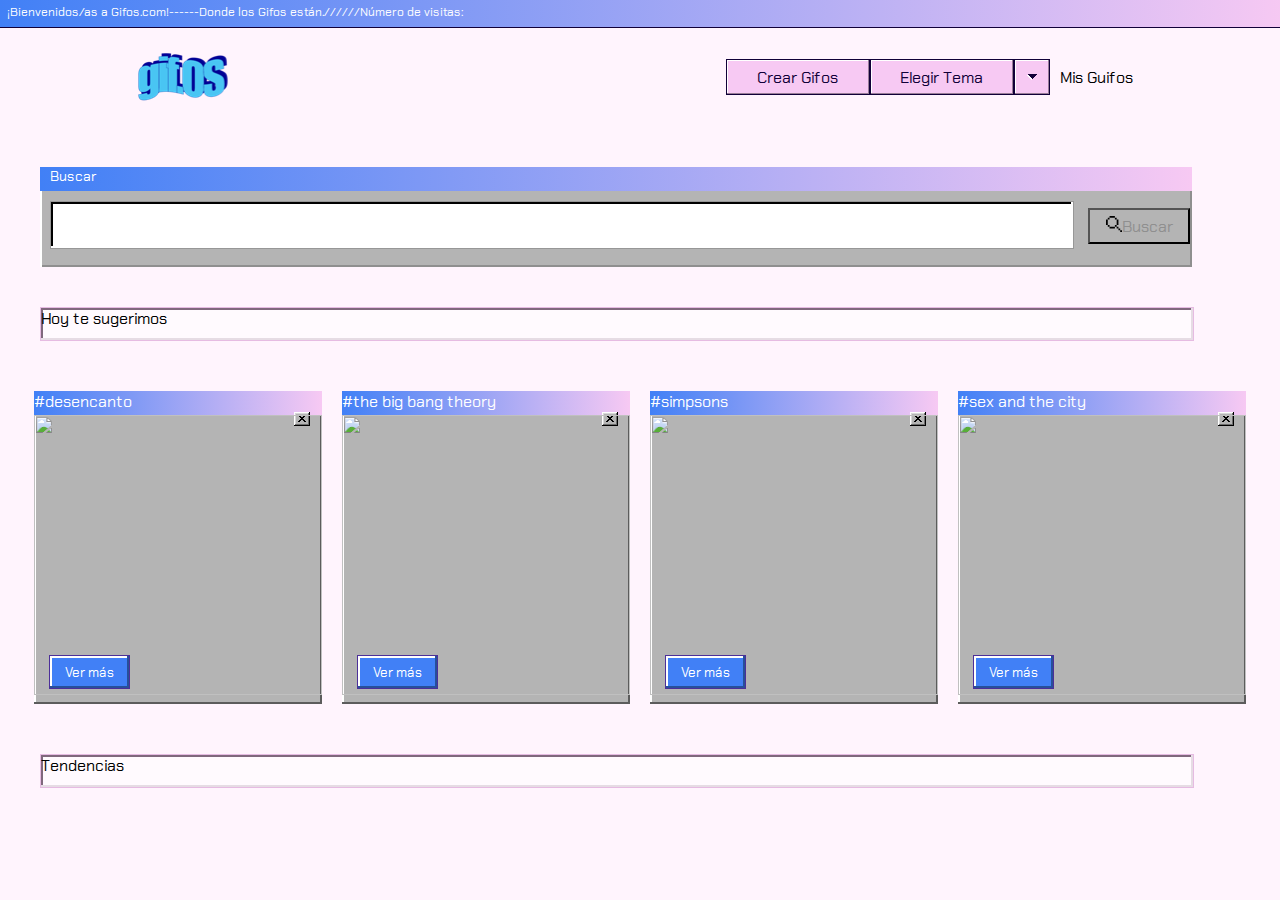
==== commit ca212815: "getting gifs from the api giphy with endpoints search, trending and random" ====
--- a/index.html
+++ b/index.html
@@ -6,6 +6,7 @@
     <meta http-equiv="X-UA-Compatible" content="ie=edge">
     <link rel="stylesheet" href="./index.css">
     <link href="https://fonts.googleapis.com/css?family=Chakra+Petch&display=swap" rel="stylesheet">
+    <script src="./js/functions.js"></script>
     <script src="./js/index.js"></script>
     <title>gifOS</title>
 </head>
@@ -14,70 +15,76 @@
     <header>
         <section class="bar">¡Bienvenidos/as a Gifos.com!------Donde los Gifos están.//////Número de visitas:
         </section>
-        <section class="navbar-brand-container">
-            <div class="navbar-brand-image">
-                <img src="./assets/gifOF_logo.png" alt=""/>
+        <section class="navbar_brand_container">
+            <div class="navbar_brand_image">
+                <img src="./assets/gifOF_logo.png" alt="" />
             </div>
-             <nav>
-                  <ul>
-                      <li><button class="button-create">Crear Gifos</button></li>
-                      <li><button class="button-choose">Elegir Tema</button></li>
-                      <li><button class="choose-drop-down-list"><img src="assets/dropdown.svg" alt="deploy"></button></li>
-                      <!-- <li id="mis">Mis Gifos</li> -->
-                 </ul>
-             </nav>
+            <nav>
+                <ul>
+                    <li><button class="button_create">Crear Gifos</button></li>
+                    <li><button class="button_choose">Elegir Tema</button></li>
+                    <li class="dropdown"><button class="choose_dropdown_list"><img src="assets/dropdown.svg"
+                                alt="deploy"></button>
+                        <div class="dropdown_content">
+                            <a href="#" class="day">Saylor Day</a>
+                            <a href="#" class="night">Saylor Night</a>
+                        </div>
+                    </li>
+                    <li>
+                        <p>Mis Guifos</p>
+                    </li>
+                </ul>
+            </nav>
         </section>
-            <section class="container">
-                <section class="rectangle"><p id="search">Buscar</p></section>
-                <input type="text" class="input">
-                <button class="rectangle-copy"><img src="assets/lupa.svg" alt="loupe" id="btn_search"
-                        class="loupe">Buscar</button>
+        <section class="container">
+            <section class="container_search">
+                <p id="search">Buscar</p>
             </section>
-            <section class="suggestion"><p>Hoy te sugerimos</p></section>
-                <section class="container-rectangle">
-                    <div class="gif">
-                        <div class="rectangle-gif"><img src="assets/button3.svg" alt="btn-close" class="btn-close">
-                        </div>
-                        <img src="" alt="" class="img-gif"><button class="watch-more">Ver más</button>
-                    </div>
-                    <div class="gif">
-                        <div class="rectangle-gif"><img src="assets/button3.svg" alt="btn-close" class="btn-close">
-                        </div>
-                        <img src="" alt="" class="img-gif"><button class="watch-more">Ver más</button>
-                    </div>
-                    <div class="gif">
-                        <div class="rectangle-gif"><img src="assets/button3.svg" alt="btn-close" class="btn-close">
-                        </div>
-                        <img src="" alt="" class="img-gif"><button class="watch-more">Ver más</button>
-                    </div>
-                    <div class="gif">
-                        <div class="rectangle-gif"><img src="assets/button3.svg" alt="btn-close" class="btn-close">
-                        </div>
-                        <img src="" alt="" class="img-gif"><button class="watch-more">Ver más</button>
-                    </section>
-                    <section class="suggestion"><p>Tendencias</p></section>
-                    <section class="container-rectangle">
-                    <div class="gif">
-                        <div class="rectangle-gif"><img src="assets/button3.svg" alt="btn-close" class="btn-close">
-                        </div>
-                        <img src="" alt="" class="img-gif"><button class="watch-more-1">Ver más</button>
-                    </div>
-                    <div class="gif">
-                        <div class="rectangle-gif"><img src="assets/button3.svg" alt="btn-close" class="btn-close">
-                        </div>
-                        <img src="" alt="" class="img-gif"><button class="watch-more-1">Ver más</button>
-                    </div>
-                    <div class="gif">
-                        <div class="rectangle-gif"><img src="assets/button3.svg" alt="btn-close" class="btn-close">
-                        </div>
-                        <img src="" alt="" class="img-gif"><button class="watch-more-1">Ver más</button>
-                    </div>
-                    <div class="gif">
-                        <div class="rectangle-gif"><img src="assets/button3.svg" alt="btn-close" class="btn-close">
-                        </div>
-                        <img src="" alt="" class="img-gif"><button class="watch-more-1">Ver más</button>
-                    </div>
-            </section>
+            <input type="text" class="input" id="search_input">
+            <button class="search_button" id="search_button"><img src="assets/lupa.svg" alt="loupe"
+                    class="loupe">Buscar</button>
+        </section>
+        <section class="suggestion">
+            <p>Hoy te sugerimos</p>
+        </section>
+        <section class="trending_container" id="trending_container">
+            <div class="gif">
+                <div class="container_gif">
+                    <p>#desencanto</p>
+                    <img src="assets/button3.svg" alt="btn_close" class="btn_close">
+                </div>
+                <img id="img1" src="https://i.giphy.com/media/17mNCcKU1mJlrbXodo/giphy.webp" alt="" class="img_gif">
+                <button class="watch_more">Ver más</button>
+            </div>
+            <div class="gif">
+                <div class="container_gif">
+                    <p>#the big bang theory</p> 
+                    <img src="assets/button3.svg" alt="btn_close" class="btn_close">
+                </div>
+                <img id="img2" src="https://i.giphy.com/media/17mNCcKU1mJlrbXodo/giphy.webp" alt="" class="img_gif">
+                <button class="watch_more">Ver más</button>
+            </div>
+            <div class="gif">
+                <div class="container_gif">
+                    <p>#simpsons</p> 
+                    <img src="assets/button3.svg" alt="btn_close" class="btn_close">
+                </div>
+                <img id="img3" src="https://i.giphy.com/media/17mNCcKU1mJlrbXodo/giphy.webp" alt="" class="img_gif">
+                <button class="watch_more">Ver más</button>
+            </div>
+            <div class="gif">
+                <div class="container_gif">
+                    <p>#sex and the city</p> 
+                    <img src="assets/button3.svg" alt="btn_close" class="btn_close">
+                </div>
+                <img id="img4" src="https://i.giphy.com/media/17mNCcKU1mJlrbXodo/giphy.webp" alt="" class="img_gif">
+                <button class="watch_more">Ver más</button>
+        </section>
+        <section class="suggestion">
+            <p>Tendencias</p>
+        </section>
+        <section id="search_container">
+        </section>
     </header>
 </body>
 </html>--- a/index.css
+++ b/index.css
@@ -88,12 +88,12 @@
   background: #ce36db;
 }
 
-.container .rectangle {
+.container .container_search {
   background: -webkit-gradient(linear, left top, right top, from(#2e32fb), to(#ee3efe));
   background: linear-gradient(left, #2e32fb 0%, #ee3efe 100%);
 }
 
-.container .rectangle-copy:hover {
+.container .search_button:hover {
   color: #ffffff;
   background: #ee3efe;
   border: 1px solid #110038;
@@ -111,7 +111,7 @@
   margin: 40px;
 }
 
-.container-rectangle {
+.trending_container {
   display: -webkit-box;
   display: -ms-flexbox;
   display: flex;
@@ -133,24 +133,24 @@
   margin: 10px;
 }
 
-.gif .rectangle-gif {
+.gif .container_gif {
   width: 288px;
   height: 24px;
   background: -webkit-gradient(linear, left top, right top, from(#2e32fb), to(#ee3efe));
   background: linear-gradient(left, #2e32fb 0%, #ee3efe 100%);
 }
 
-.gif .btn-close {
+.gif .btn_close {
   margin-left: 260px;
 }
 
-.gif .img-gif {
+.gif .img_gif {
   width: 288px;
   height: 280px;
   position: absolute;
 }
 
-.gif .watch-more {
+.gif .watch_more {
   width: 81px;
   height: 34px;
   font-family: "Chakra Petch", sans-serif;
@@ -165,7 +165,158 @@
   left: 15px;
 }
 
-.gif .watch-more-1 {
+.light {
+  background-color: #fff4fd;
+  color: black;
+  font-family: "Chakra Petch", sans-serif;
+  font-size: 1rem;
+}
+
+.light .bar {
+  padding-left: 7px;
+  padding-top: 4px;
+  width: 100vw;
+  height: 23px;
+  font-family: "Chakra Petch", sans-serif;
+  font-size: 12px;
+  color: white;
+  background: -webkit-gradient(linear, left top, right top, from(#4180f6), to(#f7c9f3));
+  background: linear-gradient(left, #4180f6 0%, #f7c9f3 100%);
+  -webkit-box-shadow: 0 1px 0 0 #110038;
+          box-shadow: 0 1px 0 0 #110038;
+}
+
+.light ul {
+  display: -webkit-box;
+  display: -ms-flexbox;
+  display: flex;
+  -webkit-box-pack: end;
+      -ms-flex-pack: end;
+          justify-content: flex-end;
+  -webkit-box-align: center;
+      -ms-flex-align: center;
+          align-items: center;
+  width: 50vw;
+  height: 100px;
+}
+
+.light li {
+  list-style: none;
+}
+
+.light .button_create {
+  width: 144px;
+  height: 36px;
+  background: #f7c9f3;
+  border: 1px solid #110038;
+  font-family: "Chakra Petch", sans-serif;
+  font-size: 1rem;
+  -webkit-box-shadow: inset -1px -1px 0 0 #997d97, inset 1px 1px 0 0 #ffffff;
+          box-shadow: inset -1px -1px 0 0 #997d97, inset 1px 1px 0 0 #ffffff;
+  color: #110038;
+}
+
+.light .button_create:hover {
+  background: #e6bbe2;
+}
+
+.light .button_choose {
+  width: 144px;
+  height: 36px;
+  background: #f7c9f3;
+  border: 1px solid #110038;
+  font-family: "Chakra Petch", sans-serif;
+  font-size: 1rem;
+  -webkit-box-shadow: inset -1px -1px 0 0 #997d97, inset 1px 1px 0 0 #ffffff;
+          box-shadow: inset -1px -1px 0 0 #997d97, inset 1px 1px 0 0 #ffffff;
+  color: #110038;
+}
+
+.light .button_choose:hover {
+  background: #e6bbe2;
+}
+
+.light .choose_dropdown_list {
+  width: 36px;
+  height: 36px;
+  background-color: #f7c9f3;
+  border: 1px solid #110038;
+  -webkit-box-shadow: inset -1px -1px 0 0 #997d97, inset 1px 1px 0 0 #ffffff;
+          box-shadow: inset -1px -1px 0 0 #997d97, inset 1px 1px 0 0 #ffffff;
+  color: #110038;
+}
+
+.light .choose_dropdown_list:hover {
+  background: #e6bbe2;
+}
+
+.container .container_search {
+  background: -webkit-gradient(linear, left top, right top, from(#4180f6), to(#f7c9f3));
+  background: linear-gradient(left, #4180f6 0%, #f7c9f3 100%);
+}
+
+.container .search_button:hover {
+  color: #110038;
+  background: #997d97;
+  border: 1px solid #110038;
+  -webkit-box-shadow: inset -1px -1px 0 0 #997d97, inset 1px 1px 0 0 #ffffff;
+          box-shadow: inset -1px -1px 0 0 #997d97, inset 1px 1px 0 0 #ffffff;
+}
+
+.suggestion {
+  width: 90vw;
+  height: 32px;
+  background: #FFFAFE;
+  border: 1px solid #E6BBE2;
+  -webkit-box-shadow: inset -2px -2px 0 0 #E6DCE4, inset 2px 2px 0 0 #80687D;
+          box-shadow: inset -2px -2px 0 0 #E6DCE4, inset 2px 2px 0 0 #80687D;
+  margin: 40px;
+}
+
+.trending_container {
+  display: -webkit-box;
+  display: -ms-flexbox;
+  display: flex;
+  -webkit-box-orient: horizontal;
+  -webkit-box-direction: normal;
+      -ms-flex-flow: row wrap;
+          flex-flow: row wrap;
+  -webkit-box-pack: center;
+      -ms-flex-pack: center;
+          justify-content: center;
+}
+
+.gif {
+  width: 288px;
+  height: 313px;
+  background-color: #b4b4b4;
+  -webkit-box-shadow: inset -2px -2px 0 0 #5c5c5c, inset 2px 2px 0 0 #ffffff;
+          box-shadow: inset -2px -2px 0 0 #5c5c5c, inset 2px 2px 0 0 #ffffff;
+  margin: 10px;
+}
+
+.gif .container_gif {
+  width: 288px;
+  height: 24px;
+  background: -webkit-gradient(linear, left top, right top, from(#4180f6), to(#f7c9f3));
+  background: linear-gradient(left, #4180f6 0%, #f7c9f3 100%);
+}
+
+.gif p {
+  color: white;
+}
+
+.gif .btn_close {
+  margin-left: 260px;
+}
+
+.gif .img_gif {
+  width: 288px;
+  height: 280px;
+  position: absolute;
+}
+
+.gif .watch_more {
   width: 81px;
   height: 34px;
   font-family: "Chakra Petch", sans-serif;
@@ -180,121 +331,7 @@
   left: 15px;
 }
 
-.light {
-  background-color: #fff4fd;
-  color: black;
-  font-family: "Chakra Petch", sans-serif;
-  font-size: 1rem;
-}
-
-.light .bar {
-  padding-left: 7px;
-  padding-top: 4px;
-  width: 100vw;
-  height: 23px;
-  font-family: "Chakra Petch", sans-serif;
-  font-size: 12px;
-  color: white;
-  background: -webkit-gradient(linear, left top, right top, from(#4180f6), to(#f7c9f3));
-  background: linear-gradient(left, #4180f6 0%, #f7c9f3 100%);
-  -webkit-box-shadow: 0 1px 0 0 #110038;
-          box-shadow: 0 1px 0 0 #110038;
-}
-
-.light ul {
-  display: -webkit-box;
-  display: -ms-flexbox;
-  display: flex;
-  -webkit-box-pack: end;
-      -ms-flex-pack: end;
-          justify-content: flex-end;
-  -webkit-box-align: center;
-      -ms-flex-align: center;
-          align-items: center;
-  width: 50vw;
-  height: 100px;
-}
-
-.light li {
-  list-style: none;
-}
-
-.light .button-create {
-  width: 144px;
-  height: 36px;
-  background: #f7c9f3;
-  border: 1px solid #110038;
-  font-family: "Chakra Petch", sans-serif;
-  font-size: 1rem;
-  -webkit-box-shadow: inset -1px -1px 0 0 #997d97, inset 1px 1px 0 0 #ffffff;
-          box-shadow: inset -1px -1px 0 0 #997d97, inset 1px 1px 0 0 #ffffff;
-  color: #110038;
-}
-
-.light .button-create:hover {
-  background: #e6bbe2;
-}
-
-.light .button-choose {
-  width: 144px;
-  height: 36px;
-  background: #f7c9f3;
-  border: 1px solid #110038;
-  font-family: "Chakra Petch", sans-serif;
-  font-size: 1rem;
-  -webkit-box-shadow: inset -1px -1px 0 0 #997d97, inset 1px 1px 0 0 #ffffff;
-          box-shadow: inset -1px -1px 0 0 #997d97, inset 1px 1px 0 0 #ffffff;
-  color: #110038;
-}
-
-.light .button-choose:hover {
-  background: #e6bbe2;
-}
-
-.light .choose-drop-down-list {
-  width: 36px;
-  height: 36px;
-  background-color: #f7c9f3;
-  border: 1px solid #110038;
-  -webkit-box-shadow: inset -1px -1px 0 0 #997d97, inset 1px 1px 0 0 #ffffff;
-          box-shadow: inset -1px -1px 0 0 #997d97, inset 1px 1px 0 0 #ffffff;
-  color: #110038;
-}
-
-.light .choose-drop-down-list:hover {
-  background: #e6bbe2;
-}
-
-.light .choose-drop-down-list:hover span {
-  border: 1px dotted #110038;
-  width: 100%;
-  height: 100%;
-}
-
-.container .rectangle {
-  background: -webkit-gradient(linear, left top, right top, from(#4180f6), to(#f7c9f3));
-  background: linear-gradient(left, #4180f6 0%, #f7c9f3 100%);
-}
-
-.container .rectangle-copy:hover {
-  color: #110038;
-  background: #997d97;
-  border: 1px solid #110038;
-  -webkit-box-shadow: inset -1px -1px 0 0 #997d97, inset 1px 1px 0 0 #ffffff;
-          box-shadow: inset -1px -1px 0 0 #997d97, inset 1px 1px 0 0 #ffffff;
-}
-
-.suggestion {
-  width: 90vw;
-  height: 32px;
-  background: #FFFAFE;
-  border: 1px solid #E6BBE2;
-  -webkit-box-shadow: inset -2px -2px 0 0 #E6DCE4, inset 2px 2px 0 0 #80687D;
-          box-shadow: inset -2px -2px 0 0 #E6DCE4, inset 2px 2px 0 0 #80687D;
-  margin: 40px;
-}
-
-.container-rectangle {
+#search_container {
   display: -webkit-box;
   display: -ms-flexbox;
   display: flex;
@@ -302,72 +339,58 @@
   -webkit-box-direction: normal;
       -ms-flex-flow: row wrap;
           flex-flow: row wrap;
-  -webkit-box-pack: center;
-      -ms-flex-pack: center;
-          justify-content: center;
-}
-
-.gif {
-  width: 288px;
-  height: 313px;
-  background-color: #b4b4b4;
-  -webkit-box-shadow: inset -2px -2px 0 0 #5c5c5c, inset 2px 2px 0 0 #ffffff;
-          box-shadow: inset -2px -2px 0 0 #5c5c5c, inset 2px 2px 0 0 #ffffff;
-  margin: 10px;
-}
-
-.gif .rectangle-gif {
-  width: 288px;
-  height: 24px;
-  background: -webkit-gradient(linear, left top, right top, from(#4180f6), to(#f7c9f3));
-  background: linear-gradient(left, #4180f6 0%, #f7c9f3 100%);
-}
-
-.gif .btn-close {
-  margin-left: 260px;
-}
-
-.gif .img-gif {
-  width: 288px;
-  height: 280px;
-  position: absolute;
-}
-
-.gif .watch-more {
-  width: 81px;
-  height: 34px;
-  font-family: "Chakra Petch", sans-serif;
-  color: #ffffff;
-  background: #4180f6;
-  border: 1px solid #4c2f99;
-  -webkit-box-shadow: inset -2px -2px 0 0 #284f99, inset 2px 2px 0 0 #ffffff;
-          box-shadow: inset -2px -2px 0 0 #284f99, inset 2px 2px 0 0 #ffffff;
-  position: relative;
-  z-index: 1;
-  top: 240px;
-  left: 15px;
-}
-
-.gif .watch-more-1 {
-  width: 81px;
-  height: 34px;
-  font-family: "Chakra Petch", sans-serif;
-  color: #ffffff;
-  background: #4180f6;
-  border: 1px solid #4c2f99;
-  -webkit-box-shadow: inset -2px -2px 0 0 #284f99, inset 2px 2px 0 0 #ffffff;
-          box-shadow: inset -2px -2px 0 0 #284f99, inset 2px 2px 0 0 #ffffff;
-  position: relative;
-  z-index: 1;
-  top: 240px;
-  left: 15px;
+  -ms-flex-pack: distribute;
+      justify-content: space-around;
+  -ms-flex-line-pack: distribute;
+      align-content: space-around;
 }
 
 .button {
   padding: 9px 24px;
 }
 
-.navbar-brand-container {
+.dropdown {
+  position: relative;
+  display: inline-block;
+}
+
+.dropdown_content {
+  display: none;
+  position: absolute;
+  background: #E6E6E6;
+  -webkit-box-shadow: inset -2px -2px 0 0 #B4B4B4, inset 2px 2px 0 0 #FFFFFF;
+          box-shadow: inset -2px -2px 0 0 #B4B4B4, inset 2px 2px 0 0 #FFFFFF;
+  width: 180px;
+  height: 110px;
+  right: 0px;
+  z-index: 1;
+}
+
+.dropdown_content a {
+  width: 120px;
+  height: 15px;
+  color: black;
+  background-color: #fcfbffde;
+  -webkit-box-shadow: inset 2px 2px 0 0 #FFFF, inset -2px -2px 0 0 #a8a7a7;
+          box-shadow: inset 2px 2px 0 0 #FFFF, inset -2px -2px 0 0 #a8a7a7;
+  padding: 12px 20px;
+  margin: 10px;
+  text-decoration: none;
+  display: block;
+}
+
+.dropdown_content a:hover {
+  background-color: #4c49ffde;
+  color: white;
+  -webkit-box-shadow: inset 2px 2px 0 0 #FFFF, inset -2px -2px 0 0 #8F8F8F;
+          box-shadow: inset 2px 2px 0 0 #FFFF, inset -2px -2px 0 0 #8F8F8F;
+}
+
+.dropdown:hover .dropdown_content {
+  display: block;
+}
+
+.navbar_brand_container {
   display: -webkit-box;
   display: -ms-flexbox;
   display: flex;
@@ -376,6 +399,10 @@
   -webkit-box-align: center;
       -ms-flex-align: center;
           align-items: center;
+}
+
+ul li p {
+  margin: 10px;
 }
 
 .container {
@@ -387,19 +414,19 @@
   margin: 40px;
 }
 
-.container .rectangle {
+.container .container_search {
   width: 90vw;
   height: 24px;
   font-size: 14px;
   color: #FFFF;
 }
 
-.container .rectangle #search {
+.container .container_search #search {
   margin-left: 10px;
 }
 
 .container .input {
-  width: 70vw;
+  width: 80vw;
   height: 48px;
   margin-left: 15px;
   margin-top: 10px;
@@ -408,7 +435,13 @@
           box-shadow: inset -2px -2px 0 0 #FFFF, inset 2px 2px 0 0 #000000;
 }
 
-.container .rectangle-copy {
+.container input[type="text"] {
+  font-size: 20px;
+  margin: 10px;
+  padding: 10px;
+}
+
+.container .search_button {
   width: 102px;
   height: 36px;
   background-color: #B4B4B4;
@@ -436,4 +469,110 @@
 * html {
   font-size: 16px;
 }
+
+.logo {
+  margin: 50px 0px 0px 100px;
+}
+
+.logo .arrow {
+  margin-bottom: 10px;
+}
+
+.brand_message {
+  width: 500px;
+  height: 23px;
+  font-family: "Chakra Petch", sans-serif;
+  font-size: 12px;
+  color: white;
+  background: -webkit-gradient(linear, left top, right top, from(#4180f6), to(#f7c9f3));
+  background: linear-gradient(left, #4180f6 0%, #f7c9f3 100%);
+  -webkit-box-shadow: 0 1px 0 0 #110038;
+          box-shadow: 0 1px 0 0 #110038;
+}
+
+.title_message {
+  margin-left: 5px;
+}
+
+.container_pop_up {
+  display: -webkit-box;
+  display: -ms-flexbox;
+  display: flex;
+  -webkit-box-pack: center;
+      -ms-flex-pack: center;
+          justify-content: center;
+}
+
+.pop_up {
+  display: -webkit-box;
+  display: -ms-flexbox;
+  display: flex;
+  -webkit-box-orient: vertical;
+  -webkit-box-direction: normal;
+      -ms-flex-direction: column;
+          flex-direction: column;
+  width: 500px;
+  height: 300px;
+  margin: 100px;
+  background-color: #b4b4b4d3;
+  -webkit-box-shadow: inset -2px -2px 0 0 #5c5c5c, inset 2px 2px 0 0 #ffffff;
+          box-shadow: inset -2px -2px 0 0 #5c5c5c, inset 2px 2px 0 0 #ffffff;
+}
+
+.info {
+  display: -webkit-box;
+  display: -ms-flexbox;
+  display: flex;
+  -webkit-box-orient: horizontal;
+  -webkit-box-direction: normal;
+      -ms-flex-direction: row;
+          flex-direction: row;
+}
+
+.info .img_info {
+  width: 40px;
+  height: 30px;
+  padding: 18px 0px 0px 13px;
+}
+
+.text_info {
+  font-size: 12px;
+  font-weight: 100;
+  margin: 20px 0px 0px 20px;
+}
+
+.button {
+  width: 100px;
+  height: 30px;
+  margin: 10px;
+  background-color: #f7c9f39a;
+}
+
+.button_container {
+  display: -webkit-box;
+  display: -ms-flexbox;
+  display: flex;
+  -webkit-box-orient: horizontal;
+  -webkit-box-direction: normal;
+      -ms-flex-direction: row;
+          flex-direction: row;
+  -webkit-box-pack: end;
+      -ms-flex-pack: end;
+          justify-content: flex-end;
+  width: 35vw;
+  height: 50px;
+}
+
+.container_text_my_guifos {
+  display: -webkit-box;
+  display: -ms-flexbox;
+  display: flex;
+  -webkit-box-pack: center;
+      -ms-flex-pack: center;
+          justify-content: center;
+}
+
+.input_my_guifos {
+  width: 80vw;
+}
 /*# sourceMappingURL=index.css.map */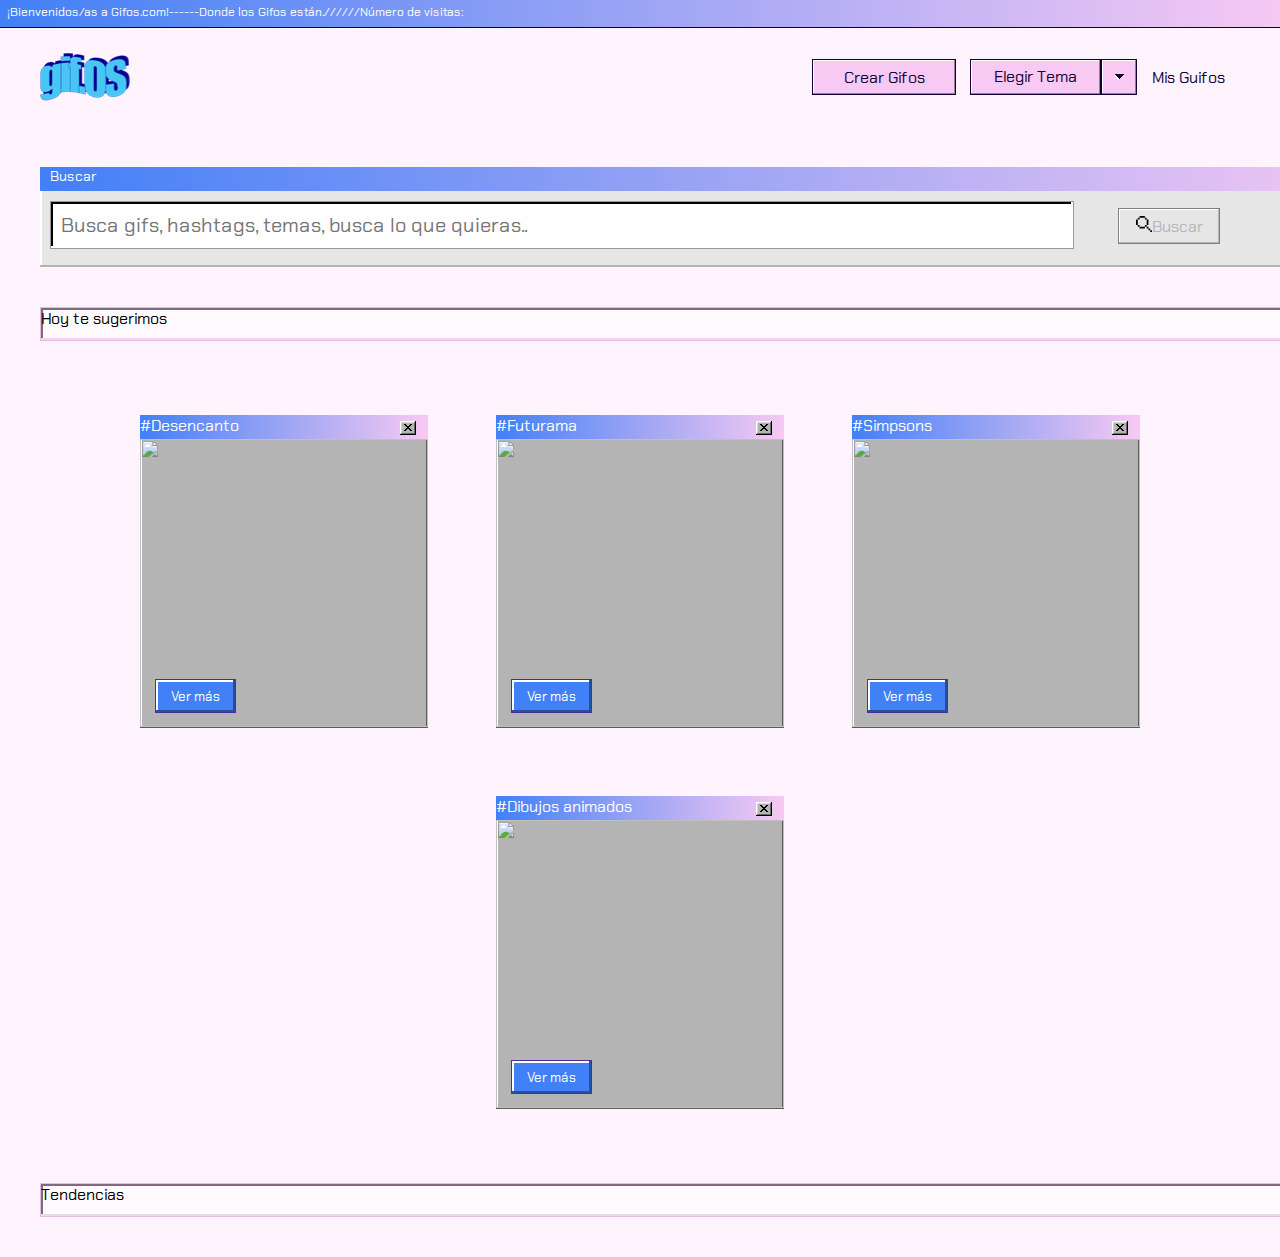
==== commit ce3f1bb3: "Adding recording to create gifs from the video camera" ====
--- a/index.html
+++ b/index.html
@@ -5,6 +5,8 @@
     <meta name="viewport" content="width=device-width, initial-scale=1.0">
     <meta http-equiv="X-UA-Compatible" content="ie=edge">
     <link rel="stylesheet" href="./index.css">
+    <link rel="next" href="./ready_video.html">
+    <link rel="next" href="./start_video.html">
     <link href="https://fonts.googleapis.com/css?family=Chakra+Petch&display=swap" rel="stylesheet">
     <script src="./js/functions.js"></script>
     <script src="./js/index.js"></script>
@@ -17,32 +19,40 @@
         </section>
         <section class="navbar_brand_container">
             <div class="navbar_brand_image">
-                <img src="./assets/gifOF_logo.png" alt="" />
+                <img id="logo_light" src="./assets/gifOF_logo.png" alt="" />
+                <img id="logo_dark" src="./assets/gifOF_logo_dark.png" alt="" />
             </div>
-            <nav>
-                <ul>
-                    <li><button class="button_create">Crear Gifos</button></li>
-                    <li><button class="button_choose">Elegir Tema</button></li>
-                    <li class="dropdown"><button class="choose_dropdown_list"><img src="assets/dropdown.svg"
-                                alt="deploy"></button>
-                        <div class="dropdown_content">
-                            <a href="#" class="day">Saylor Day</a>
-                            <a href="#" class="night">Saylor Night</a>
-                        </div>
-                    </li>
-                    <li>
-                        <p>Mis Guifos</p>
-                    </li>
-                </ul>
-            </nav>
+            <div>
+                <nav>
+                    <ul>
+                        <li><a href="create.html"><button class="button_create">Crear Gifos</button></a></li>
+                        <li><button class="button_choose">Elegir Tema</button></li>
+                        <li class="dropdown"><button class="choose_dropdown_list"><img src="assets/dropdown.svg"
+                                    alt="deploy"></button>
+                            <div class="dropdown_content">
+                                <a href="#" class="day">Saylor Day</a>
+                                <a href="#" class="night">Saylor Night</a>
+                            </div>
+                        </li>
+                        <li>
+                            <a href="create.html" id="mys_guifos_link">Mis Guifos</a>
+                        </li>
+                    </ul>
+                </nav>
+            </div>
         </section>
         <section class="container">
             <section class="container_search">
                 <p id="search">Buscar</p>
             </section>
-            <input type="text" class="input" id="search_input">
+            <input type="text" class="input" id="search_input" placeholder="Busca gifs, hashtags, temas, busca lo que quieras..">
             <button class="search_button" id="search_button"><img src="assets/lupa.svg" alt="loupe"
                     class="loupe">Buscar</button>
+        </section>
+        <section class="write_input">
+            <div class="suggested_gif">Pets</div>
+            <div class="suggested_gif">The Walking Dead</div>
+            <div class="suggested_gif">Friends</div>            
         </section>
         <section class="suggestion">
             <p>Hoy te sugerimos</p>
@@ -50,7 +60,7 @@
         <section class="trending_container" id="trending_container">
             <div class="gif">
                 <div class="container_gif">
-                    <p>#desencanto</p>
+                    <p>#Desencanto</p>
                     <img src="assets/button3.svg" alt="btn_close" class="btn_close">
                 </div>
                 <img id="img1" src="https://i.giphy.com/media/17mNCcKU1mJlrbXodo/giphy.webp" alt="" class="img_gif">
@@ -58,7 +68,7 @@
             </div>
             <div class="gif">
                 <div class="container_gif">
-                    <p>#the big bang theory</p> 
+                    <p>#Futurama</p>
                     <img src="assets/button3.svg" alt="btn_close" class="btn_close">
                 </div>
                 <img id="img2" src="https://i.giphy.com/media/17mNCcKU1mJlrbXodo/giphy.webp" alt="" class="img_gif">
@@ -66,7 +76,7 @@
             </div>
             <div class="gif">
                 <div class="container_gif">
-                    <p>#simpsons</p> 
+                    <p>#Simpsons</p>
                     <img src="assets/button3.svg" alt="btn_close" class="btn_close">
                 </div>
                 <img id="img3" src="https://i.giphy.com/media/17mNCcKU1mJlrbXodo/giphy.webp" alt="" class="img_gif">
@@ -74,7 +84,7 @@
             </div>
             <div class="gif">
                 <div class="container_gif">
-                    <p>#sex and the city</p> 
+                    <p>#Dibujos animados</p>
                     <img src="assets/button3.svg" alt="btn_close" class="btn_close">
                 </div>
                 <img id="img4" src="https://i.giphy.com/media/17mNCcKU1mJlrbXodo/giphy.webp" alt="" class="img_gif">
--- a/index.css
+++ b/index.css
@@ -1,7 +1,6 @@
 .dark {
   background-color: #110038;
   color: white;
-  font-family: "Chakra Petch", sans-serif;
   font-size: 1rem;
 }
 
@@ -10,7 +9,6 @@
   padding-top: 4px;
   width: 1438px;
   height: 23px;
-  font-family: "Chakra Petch", sans-serif;
   font-size: 12px;
   color: white;
   background: -webkit-gradient(linear, left top, right top, from(#2e32fb), to(#ee3efe));
@@ -19,22 +17,22 @@
           box-shadow: 0 1px 0 0 #110038;
 }
 
-.dark .navbar-brand-image {
+.dark .navbar_brand_image {
+  background: no-repeat;
+}
+
+.dark .navbar_brand_image #logo_light {
   background-image: url("/assets/gifOF_logo_dark.png");
-  background: no-repeat;
+  display: none;
 }
 
 .dark ul {
   display: -webkit-box;
   display: -ms-flexbox;
   display: flex;
-  -webkit-box-pack: end;
-      -ms-flex-pack: end;
-          justify-content: flex-end;
   -webkit-box-align: center;
       -ms-flex-align: center;
           align-items: center;
-  width: 50vw;
   height: 100px;
 }
 
@@ -42,67 +40,85 @@
   list-style: none;
 }
 
-.dark .button-create {
+.dark .button_create {
   width: 144px;
   height: 36px;
+  background: #EE3EFE;
+  border: 1px solid #110038;
+  -webkit-box-shadow: inset -1px -1px 0 0 #A72CB3, inset 1px 1px 0 0 #FFFFFF;
+          box-shadow: inset -1px -1px 0 0 #A72CB3, inset 1px 1px 0 0 #FFFFFF;
+  font-size: 16px;
+  color: #FFFFFF;
+  letter-spacing: 0;
+  text-align: center;
+  line-height: 18px;
+  margin-right: 14px;
+}
+
+.dark .button_create:hover {
+  background: #ce36db;
+}
+
+.dark .button_choose {
+  width: 131px;
+  height: 36px;
+  background: #EE3EFE;
+  border: 1px solid #110038;
+  -webkit-box-shadow: inset -1px -1px 0 0 #A72CB3, inset 1px 1px 0 0 #FFFFFF;
+          box-shadow: inset -1px -1px 0 0 #A72CB3, inset 1px 1px 0 0 #FFFFFF;
+  font-size: 16px;
+  color: #FFFFFF;
+  letter-spacing: 0;
+  text-align: center;
+  line-height: 18px;
+  margin-right: 16,5px;
+}
+
+.dark .button_choose:hover {
+  background: #ce36db;
+}
+
+.dark .choose_dropdown_list {
+  width: 36px;
+  height: 36px;
   background: #ee3efe;
-  font-family: "Chakra Petch", sans-serif;
-  font-size: 1rem;
   border: 1px solid #110038;
   -webkit-box-shadow: inset -1px -1px 0 0 #a72cb3, inset 1px 1px 0 0 #ffffff;
           box-shadow: inset -1px -1px 0 0 #a72cb3, inset 1px 1px 0 0 #ffffff;
   color: #110038;
-}
-
-.dark .button-create:hover {
+  margin-right: 16,5px;
+}
+
+.dark .choose_dropdown_list:hover {
   background: #ce36db;
 }
 
-.dark .button-choose {
-  width: 144px;
-  height: 36px;
+.dark #mys_guifos_link {
+  width: 76px;
+  height: 18px;
+  font-size: 16px;
+  color: #FFFFFF;
+  letter-spacing: 0;
+  line-height: 18px;
+  text-decoration: none;
+  margin-left: 15px;
+}
+
+.dark .container .container_search {
+  background: -webkit-gradient(linear, left top, right top, from(#2e32fb), to(#ee3efe));
+  background: linear-gradient(left, #2e32fb 0%, #ee3efe 100%);
+}
+
+.dark .container .search_button:hover {
+  color: #ffffff;
   background: #ee3efe;
-  font-family: "Chakra Petch", sans-serif;
-  font-size: 1rem;
   border: 1px solid #110038;
   -webkit-box-shadow: inset -1px -1px 0 0 #a72cb3, inset 1px 1px 0 0 #ffffff;
           box-shadow: inset -1px -1px 0 0 #a72cb3, inset 1px 1px 0 0 #ffffff;
-  color: #110038;
-}
-
-.dark .button-choose:hover {
-  background: #ce36db;
-}
-
-.dark .choose-drop-down-list {
-  width: 36px;
-  height: 36px;
-  background: #ee3efe;
-  border: 1px solid #110038;
-  -webkit-box-shadow: inset -1px -1px 0 0 #a72cb3, inset 1px 1px 0 0 #ffffff;
-          box-shadow: inset -1px -1px 0 0 #a72cb3, inset 1px 1px 0 0 #ffffff;
-  color: #110038;
-}
-
-.dark .choose-drop-down-list:hover {
-  background: #ce36db;
-}
-
-.container .container_search {
-  background: -webkit-gradient(linear, left top, right top, from(#2e32fb), to(#ee3efe));
-  background: linear-gradient(left, #2e32fb 0%, #ee3efe 100%);
-}
-
-.container .search_button:hover {
-  color: #ffffff;
-  background: #ee3efe;
-  border: 1px solid #110038;
-  -webkit-box-shadow: inset -1px -1px 0 0 #a72cb3, inset 1px 1px 0 0 #ffffff;
-          box-shadow: inset -1px -1px 0 0 #a72cb3, inset 1px 1px 0 0 #ffffff;
-}
-
-.suggestion {
-  width: 90vw;
+}
+
+.dark .suggestion {
+  width: 1355px;
   height: 32px;
   background: #fffafe;
   border: 1px solid #2e32fb;
@@ -111,7 +127,7 @@
   margin: 40px;
 }
 
-.trending_container {
+.dark .trending_container {
   display: -webkit-box;
   display: -ms-flexbox;
   display: flex;
@@ -124,41 +140,39 @@
           justify-content: center;
 }
 
-.gif {
+.dark .gif {
   width: 288px;
   height: 313px;
   background-color: #b4b4b4;
   -webkit-box-shadow: inset -2px -2px 0 0 #5c5c5c, inset 2px 2px 0 0 #ffffff;
           box-shadow: inset -2px -2px 0 0 #5c5c5c, inset 2px 2px 0 0 #ffffff;
-  margin: 10px;
-}
-
-.gif .container_gif {
+  margin: 34px;
+}
+
+.dark .gif .container_gif {
   width: 288px;
   height: 24px;
-  background: -webkit-gradient(linear, left top, right top, from(#2e32fb), to(#ee3efe));
-  background: linear-gradient(left, #2e32fb 0%, #ee3efe 100%);
-}
-
-.gif .btn_close {
+  background-image: -webkit-gradient(linear, right top, left top, from(#EE3EFE), to(#2E32FB));
+  background-image: linear-gradient(270deg, #EE3EFE 0%, #2E32FB 100%);
+}
+
+.dark .gif .btn_close {
   margin-left: 260px;
 }
 
-.gif .img_gif {
+.dark .gif .img_gif {
   width: 288px;
-  height: 280px;
+  height: 288px;
   position: absolute;
 }
 
-.gif .watch_more {
+.dark .gif .watch_more {
   width: 81px;
   height: 34px;
-  font-family: "Chakra Petch", sans-serif;
-  color: #ffffff;
-  background: #4180f6;
-  border: 1px solid #4c2f99;
-  -webkit-box-shadow: inset -2px -2px 0 0 #284f99, inset 2px 2px 0 0 #ffffff;
-          box-shadow: inset -2px -2px 0 0 #284f99, inset 2px 2px 0 0 #ffffff;
+  background: #2E32FB;
+  border: 1px solid #4C2F99;
+  -webkit-box-shadow: inset -2px -2px 0 0 #2124B3, inset 2px 2px 0 0 #FFFFFF;
+          box-shadow: inset -2px -2px 0 0 #2124B3, inset 2px 2px 0 0 #FFFFFF;
   position: relative;
   z-index: 1;
   top: 240px;
@@ -168,7 +182,6 @@
 .light {
   background-color: #fff4fd;
   color: black;
-  font-family: "Chakra Petch", sans-serif;
   font-size: 1rem;
 }
 
@@ -177,7 +190,6 @@
   padding-top: 4px;
   width: 100vw;
   height: 23px;
-  font-family: "Chakra Petch", sans-serif;
   font-size: 12px;
   color: white;
   background: -webkit-gradient(linear, left top, right top, from(#4180f6), to(#f7c9f3));
@@ -186,17 +198,22 @@
           box-shadow: 0 1px 0 0 #110038;
 }
 
+.light .navbar_brand_image {
+  background: no-repeat;
+}
+
+.light .navbar_brand_image #logo_dark {
+  background-image: url("/assets/gifOF.png");
+  display: none;
+}
+
 .light ul {
   display: -webkit-box;
   display: -ms-flexbox;
   display: flex;
-  -webkit-box-pack: end;
-      -ms-flex-pack: end;
-          justify-content: flex-end;
   -webkit-box-align: center;
       -ms-flex-align: center;
           align-items: center;
-  width: 50vw;
   height: 100px;
 }
 
@@ -209,11 +226,11 @@
   height: 36px;
   background: #f7c9f3;
   border: 1px solid #110038;
-  font-family: "Chakra Petch", sans-serif;
   font-size: 1rem;
   -webkit-box-shadow: inset -1px -1px 0 0 #997d97, inset 1px 1px 0 0 #ffffff;
           box-shadow: inset -1px -1px 0 0 #997d97, inset 1px 1px 0 0 #ffffff;
   color: #110038;
+  margin-right: 14px;
 }
 
 .light .button_create:hover {
@@ -221,33 +238,46 @@
 }
 
 .light .button_choose {
-  width: 144px;
-  height: 36px;
-  background: #f7c9f3;
-  border: 1px solid #110038;
-  font-family: "Chakra Petch", sans-serif;
-  font-size: 1rem;
+  width: 131px;
+  height: 36px;
+  background: #F7C9F3;
+  border: 1px solid #110038;
+  -webkit-box-shadow: inset -1px -1px 0 0 #997D97, inset 1px 1px 0 0 #FFFFFF;
+          box-shadow: inset -1px -1px 0 0 #997D97, inset 1px 1px 0 0 #FFFFFF;
+  font-size: 16px;
+  color: #110038;
+  letter-spacing: 0;
+  text-align: center;
+  line-height: 18px;
+}
+
+.light .button_choose:hover {
+  background: #e6bbe2;
+}
+
+.light .choose_dropdown_list {
+  width: 36px;
+  height: 36px;
+  background-color: #f7c9f3;
+  border: 1px solid #110038;
   -webkit-box-shadow: inset -1px -1px 0 0 #997d97, inset 1px 1px 0 0 #ffffff;
           box-shadow: inset -1px -1px 0 0 #997d97, inset 1px 1px 0 0 #ffffff;
   color: #110038;
 }
 
-.light .button_choose:hover {
-  background: #e6bbe2;
-}
-
-.light .choose_dropdown_list {
-  width: 36px;
-  height: 36px;
-  background-color: #f7c9f3;
-  border: 1px solid #110038;
-  -webkit-box-shadow: inset -1px -1px 0 0 #997d97, inset 1px 1px 0 0 #ffffff;
-          box-shadow: inset -1px -1px 0 0 #997d97, inset 1px 1px 0 0 #ffffff;
-  color: #110038;
-}
-
 .light .choose_dropdown_list:hover {
   background: #e6bbe2;
+}
+
+#mys_guifos_link {
+  width: 76px;
+  height: 18px;
+  font-size: 16px;
+  color: #110038;
+  letter-spacing: 0;
+  line-height: 18px;
+  text-decoration: none;
+  margin-left: 15px;
 }
 
 .container .container_search {
@@ -264,7 +294,7 @@
 }
 
 .suggestion {
-  width: 90vw;
+  width: 1355px;
   height: 32px;
   background: #FFFAFE;
   border: 1px solid #E6BBE2;
@@ -292,14 +322,14 @@
   background-color: #b4b4b4;
   -webkit-box-shadow: inset -2px -2px 0 0 #5c5c5c, inset 2px 2px 0 0 #ffffff;
           box-shadow: inset -2px -2px 0 0 #5c5c5c, inset 2px 2px 0 0 #ffffff;
-  margin: 10px;
+  margin: 34px;
 }
 
 .gif .container_gif {
   width: 288px;
   height: 24px;
-  background: -webkit-gradient(linear, left top, right top, from(#4180f6), to(#f7c9f3));
-  background: linear-gradient(left, #4180f6 0%, #f7c9f3 100%);
+  background-image: -webkit-gradient(linear, right top, left top, from(#F7C9F3), to(#4180F6));
+  background-image: linear-gradient(270deg, #F7C9F3 0%, #4180F6 100%);
 }
 
 .gif p {
@@ -308,18 +338,19 @@
 
 .gif .btn_close {
   margin-left: 260px;
+  position: relative;
+  bottom: 15px;
 }
 
 .gif .img_gif {
   width: 288px;
-  height: 280px;
+  height: 288px;
   position: absolute;
 }
 
 .gif .watch_more {
   width: 81px;
   height: 34px;
-  font-family: "Chakra Petch", sans-serif;
   color: #ffffff;
   background: #4180f6;
   border: 1px solid #4c2f99;
@@ -345,10 +376,6 @@
       align-content: space-around;
 }
 
-.button {
-  padding: 9px 24px;
-}
-
 .dropdown {
   position: relative;
   display: inline-block;
@@ -360,30 +387,37 @@
   background: #E6E6E6;
   -webkit-box-shadow: inset -2px -2px 0 0 #B4B4B4, inset 2px 2px 0 0 #FFFFFF;
           box-shadow: inset -2px -2px 0 0 #B4B4B4, inset 2px 2px 0 0 #FFFFFF;
-  width: 180px;
-  height: 110px;
+  width: 170px;
+  height: 102px;
   right: 0px;
   z-index: 1;
 }
 
 .dropdown_content a {
-  width: 120px;
-  height: 15px;
-  color: black;
+  width: 140px;
+  height: 36px;
   background-color: #fcfbffde;
   -webkit-box-shadow: inset 2px 2px 0 0 #FFFF, inset -2px -2px 0 0 #a8a7a7;
           box-shadow: inset 2px 2px 0 0 #FFFF, inset -2px -2px 0 0 #a8a7a7;
-  padding: 12px 20px;
+  padding: 2px 5px;
   margin: 10px;
   text-decoration: none;
   display: block;
+  font-size: 16px;
+  color: #110038;
+  letter-spacing: 0;
+  line-height: 22px;
 }
 
 .dropdown_content a:hover {
-  background-color: #4c49ffde;
-  color: white;
-  -webkit-box-shadow: inset 2px 2px 0 0 #FFFF, inset -2px -2px 0 0 #8F8F8F;
-          box-shadow: inset 2px 2px 0 0 #FFFF, inset -2px -2px 0 0 #8F8F8F;
+  background: #2E32FB;
+  border: 1px solid rgba(51, 53, 143, 0.2);
+  -webkit-box-shadow: inset -1px -1px 0 0 #E6DCE4, inset 1px 1px 0 0;
+          box-shadow: inset -1px -1px 0 0 #E6DCE4, inset 1px 1px 0 0;
+  font-size: 16px;
+  color: #FFFFFF;
+  letter-spacing: 0;
+  line-height: 22px;
 }
 
 .dropdown:hover .dropdown_content {
@@ -394,28 +428,26 @@
   display: -webkit-box;
   display: -ms-flexbox;
   display: flex;
-  -ms-flex-pack: distribute;
-      justify-content: space-around;
+  -webkit-box-pack: justify;
+      -ms-flex-pack: justify;
+          justify-content: space-between;
   -webkit-box-align: center;
       -ms-flex-align: center;
           align-items: center;
-}
-
-ul li p {
-  margin: 10px;
+  margin: 0px 55px 0px 40px;
 }
 
 .container {
-  width: 90vw;
+  width: 1355px;
   height: 100px;
-  background-color: #B4B4B4;
-  -webkit-box-shadow: inset 2px 2px 0 0 #FFFF, inset -2px -2px 0 0 #8F8F8F;
-          box-shadow: inset 2px 2px 0 0 #FFFF, inset -2px -2px 0 0 #8F8F8F;
+  background: #E6E6E6;
+  -webkit-box-shadow: inset -2px -2px 0 0 #B4B4B4, inset 2px 2px 0 0 #FFFFFF;
+          box-shadow: inset -2px -2px 0 0 #B4B4B4, inset 2px 2px 0 0 #FFFFFF;
   margin: 40px;
 }
 
 .container .container_search {
-  width: 90vw;
+  width: 1355px;
   height: 24px;
   font-size: 14px;
   color: #FFFF;
@@ -444,11 +476,15 @@
 .container .search_button {
   width: 102px;
   height: 36px;
-  background-color: #B4B4B4;
-  font-family: 'Chakra Petch', sans-serif;
-  font-size: 16px;
+  background: #E6E6E6;
+  border: 1px solid #808080;
+  -webkit-box-shadow: inset -1px -1px 0 0 #B4B4B4, inset 1px 1px 0 0 #FFFFFF;
+          box-shadow: inset -1px -1px 0 0 #B4B4B4, inset 1px 1px 0 0 #FFFFFF;
+  font-size: 16px;
+  color: #B4B4B4;
+  letter-spacing: 0;
   line-height: 18px;
-  color: #8F8F8F;
+  margin-left: 30px;
 }
 
 .container .loupe {
@@ -457,9 +493,38 @@
   color: #8F8F8F;
 }
 
+.write_input {
+  width: 1355px;
+  height: 160px;
+  background: #E6E6E6;
+  -webkit-box-shadow: inset -2px -2px 0 0 #B4B4B4, inset 2px 2px 0 0 #FFFFFF;
+          box-shadow: inset -2px -2px 0 0 #B4B4B4, inset 2px 2px 0 0 #FFFFFF;
+  position: relative;
+  bottom: 41px;
+  left: 41px;
+  display: none;
+}
+
+.suggested_gif {
+  width: 1200px;
+  height: 34px;
+  background: #F0F0F0;
+  border: 1px solid #808080;
+  -webkit-box-shadow: inset -1px -1px 0 0 #B4B4B4, inset 1px 1px 0 0 #FFFFFF;
+          box-shadow: inset -1px -1px 0 0 #B4B4B4, inset 1px 1px 0 0 #FFFFFF;
+  font-size: 16px;
+  color: #110038;
+  letter-spacing: 0;
+  line-height: 22px;
+  border: 1px solid #110038;
+  margin: 10px;
+  padding: 3px;
+}
+
 * {
   margin: 0;
   padding: 0;
+  font-family: 'Chakra Petch', sans-serif;
 }
 
 * body {
@@ -479,9 +544,14 @@
 }
 
 .brand_message {
-  width: 500px;
+  display: -webkit-box;
+  display: -ms-flexbox;
+  display: flex;
+  -webkit-box-pack: justify;
+      -ms-flex-pack: justify;
+          justify-content: space-between;
+  width: 684px;
   height: 23px;
-  font-family: "Chakra Petch", sans-serif;
   font-size: 12px;
   color: white;
   background: -webkit-gradient(linear, left top, right top, from(#4180f6), to(#f7c9f3));
@@ -494,16 +564,111 @@
   margin-left: 5px;
 }
 
-.container_pop_up {
-  display: -webkit-box;
-  display: -ms-flexbox;
-  display: flex;
-  -webkit-box-pack: center;
-      -ms-flex-pack: center;
-          justify-content: center;
-}
-
-.pop_up {
+.container_pop_up1 {
+  width: 684px;
+  height: 386px;
+  background: #E6E6E6;
+  -webkit-box-shadow: inset -2px -2px 0 0 #B4B4B4, inset 2px 2px 0 0 #FFFFFF;
+          box-shadow: inset -2px -2px 0 0 #B4B4B4, inset 2px 2px 0 0 #FFFFFF;
+  margin-top: 30px;
+  margin-left: 378px;
+}
+
+.container_pop_up2 {
+  width: 860px;
+  height: 548px;
+  background: #E6E6E6;
+  -webkit-box-shadow: inset -2px -2px 0 0 #B4B4B4, inset 2px 2px 0 0 #FFFFFF;
+          box-shadow: inset -2px -2px 0 0 #B4B4B4, inset 2px 2px 0 0 #FFFFFF;
+  margin-left: 320px;
+  display: none;
+}
+
+.text_info {
+  width: 518px;
+  height: 229px;
+  margin-left: 73px;
+  font-size: 14px;
+  color: #110038;
+  letter-spacing: 0;
+  line-height: 20px;
+}
+
+.img_info {
+  width: 32px;
+  height: 32px;
+  position: relative;
+  left: 25px;
+  top: 38px;
+}
+
+.input_my_guifos {
+  width: 1200px;
+  height: 32px;
+  margin: 100px 100px 0px;
+  background: #FFFAFE;
+  border: 1px solid #E6BBE2;
+  -webkit-box-shadow: inset -2px -2px 0 0 #E6DCE4, inset 2px 2px 0 0 #80687D;
+          box-shadow: inset -2px -2px 0 0 #E6DCE4, inset 2px 2px 0 0 #80687D;
+}
+
+input[type="text"] {
+  font-size: 14px;
+  color: #110038;
+  letter-spacing: 0;
+  padding-left: 10px;
+}
+
+.brand_message_ready {
+  display: -webkit-box;
+  display: -ms-flexbox;
+  display: flex;
+  -webkit-box-pack: justify;
+      -ms-flex-pack: justify;
+          justify-content: space-between;
+  width: 860px;
+  height: 23px;
+  font-size: 14px;
+  color: white;
+  background: -webkit-gradient(linear, left top, right top, from(#4180f6), to(#f7c9f3));
+  background: linear-gradient(left, #4180f6 0%, #f7c9f3 100%);
+  -webkit-box-shadow: 0 1px 0 0 #110038;
+          box-shadow: 0 1px 0 0 #110038;
+}
+
+.button_cancel {
+  width: 144px;
+  height: 36px;
+  background: #FFF4FD;
+  border: 1px solid #110038;
+  -webkit-box-shadow: inset -1px -1px 0 0 #997D97, inset 1px 1px 0 0 #FFFFFF;
+          box-shadow: inset -1px -1px 0 0 #997D97, inset 1px 1px 0 0 #FFFFFF;
+  font-size: 16px;
+  color: #110038;
+  letter-spacing: 0;
+  text-align: center;
+  line-height: 18px;
+}
+
+.button_start {
+  width: 144px;
+  height: 36px;
+  background: #F7C9F3;
+  border: 1px solid #110038;
+  -webkit-box-shadow: inset -1px -1px 0 0 #997D97, inset 1px 1px 0 0 #FFFFFF;
+          box-shadow: inset -1px -1px 0 0 #997D97, inset 1px 1px 0 0 #FFFFFF;
+  font-size: 16px;
+  color: #110038;
+  letter-spacing: 0;
+  text-align: center;
+  line-height: 18px;
+}
+
+.button_container {
+  margin-left: 344px;
+}
+
+.pop_up_ready {
   display: -webkit-box;
   display: -ms-flexbox;
   display: flex;
@@ -511,44 +676,31 @@
   -webkit-box-direction: normal;
       -ms-flex-direction: column;
           flex-direction: column;
-  width: 500px;
-  height: 300px;
-  margin: 100px;
+  width: 860px;
+  height: 548px;
   background-color: #b4b4b4d3;
   -webkit-box-shadow: inset -2px -2px 0 0 #5c5c5c, inset 2px 2px 0 0 #ffffff;
           box-shadow: inset -2px -2px 0 0 #5c5c5c, inset 2px 2px 0 0 #ffffff;
 }
 
-.info {
-  display: -webkit-box;
-  display: -ms-flexbox;
-  display: flex;
-  -webkit-box-orient: horizontal;
-  -webkit-box-direction: normal;
-      -ms-flex-direction: row;
-          flex-direction: row;
-}
-
-.info .img_info {
-  width: 40px;
+.container_img_info {
+  width: 832px;
+  height: 434px;
+  margin: 10px;
+  background: #FFFFFF;
+  border: 1px solid #979797;
+  -webkit-box-shadow: inset -2px -2px 0 0 #E6E6E6, inset 2px 2px 0 0 #000000;
+          box-shadow: inset -2px -2px 0 0 #E6E6E6, inset 2px 2px 0 0 #000000;
+}
+
+.button_container_ready {
+  width: 860px;
   height: 30px;
-  padding: 18px 0px 0px 13px;
-}
-
-.text_info {
-  font-size: 12px;
-  font-weight: 100;
-  margin: 20px 0px 0px 20px;
-}
-
-.button {
-  width: 100px;
-  height: 30px;
-  margin: 10px;
-  background-color: #f7c9f39a;
-}
-
-.button_container {
+  display: none;
+  position: absolute;
+}
+
+.button_container_capture {
   display: -webkit-box;
   display: -ms-flexbox;
   display: flex;
@@ -559,20 +711,317 @@
   -webkit-box-pack: end;
       -ms-flex-pack: end;
           justify-content: flex-end;
-  width: 35vw;
-  height: 50px;
-}
-
-.container_text_my_guifos {
+  width: 860px;
+}
+
+.input_ready {
+  display: none;
+  width: 124px;
+  height: 36px;
+  margin-left: 20px;
+  background: #FFFFFF;
+  border: 1px solid #979797;
+  -webkit-box-shadow: inset -2px -2px 0 0 #E6E6E6, inset 2px 2px 0 0 #000000;
+          box-shadow: inset -2px -2px 0 0 #E6E6E6, inset 2px 2px 0 0 #000000;
+  position: relative;
+  top: 10px;
+}
+
+.button_ready {
+  display: none;
+  width: 144px;
+  height: 36px;
+  background: #FF6161;
+  border: 1px solid #110038;
+  -webkit-box-shadow: inset -1px -1px 0 0 #993A3A, inset 1px 1px 0 0 #FFFFFF;
+          box-shadow: inset -1px -1px 0 0 #993A3A, inset 1px 1px 0 0 #FFFFFF;
+  color: white;
+  font-size: 16px;
+  position: relative;
+  bottom: 65px;
+  left: 700px;
+}
+
+.button_capture {
+  width: 144px;
+  height: 36px;
+  color: white;
+  font-size: 16px;
+  background: #F7C9F3;
+  border: 1px solid #110038;
+  -webkit-box-shadow: inset -1px -1px 0 0 #997D97, inset 1px 1px 0 0 #FFFFFF;
+          box-shadow: inset -1px -1px 0 0 #997D97, inset 1px 1px 0 0 #FFFFFF;
+}
+
+.button_clock {
+  display: none;
+  width: 36px;
+  height: 36px;
+  background: #FF6161;
+  border: 1px solid #110038;
+  -webkit-box-shadow: inset -1px -1px 0 0 #993A3A, inset 1px 1px 0 0 #FFFFFF;
+          box-shadow: inset -1px -1px 0 0 #993A3A, inset 1px 1px 0 0 #FFFFFF;
+  position: relative;
+  left: 665px;
+  bottom: 29px;
+}
+
+.button_camera {
+  width: 36px;
+  height: 36px;
+  background: #F7C9F3;
+  border: 1px solid #110038;
+  -webkit-box-shadow: inset -1px -1px 0 0 #997D97, inset 1px 1px 0 0 #FFFFFF;
+          box-shadow: inset -1px -1px 0 0 #997D97, inset 1px 1px 0 0 #FFFFFF;
+}
+
+.button_container2 {
+  width: 190px;
+  height: 36px;
+  display: -webkit-box;
+  display: -ms-flexbox;
+  display: flex;
+  -webkit-box-orient: horizontal;
+  -webkit-box-direction: normal;
+      -ms-flex-direction: row;
+          flex-direction: row;
+  margin: 0px 20px 16px 20px;
+}
+
+.forward {
   display: -webkit-box;
   display: -ms-flexbox;
   display: flex;
   -webkit-box-pack: center;
       -ms-flex-pack: center;
           justify-content: center;
-}
-
-.input_my_guifos {
-  width: 80vw;
+  width: 20px;
+  height: 20px;
+  background: #F7C9F3;
+  border: 1px solid #110038;
+  -webkit-box-shadow: inset -1px -1px 0 0 #997D97, inset 1px 1px 0 0 #FFFFFF;
+          box-shadow: inset -1px -1px 0 0 #997D97, inset 1px 1px 0 0 #FFFFFF;
+}
+
+.container_loading {
+  display: -webkit-box;
+  display: -ms-flexbox;
+  display: flex;
+  -webkit-box-orient: horizontal;
+  -webkit-box-direction: normal;
+      -ms-flex-direction: row;
+          flex-direction: row;
+}
+
+.button_container_loading {
+  display: none;
+  height: 36px;
+}
+
+.button_container_repeat {
+  display: none;
+  width: 684px;
+}
+
+.button_repeat {
+  display: none;
+  width: 144px;
+  height: 36px;
+  background: #FFF4FD;
+  border: 1px solid #110038;
+  -webkit-box-shadow: inset -1px -1px 0 0 #997D97, inset 1px 1px 0 0 #FFFFFF;
+          box-shadow: inset -1px -1px 0 0 #997D97, inset 1px 1px 0 0 #FFFFFF;
+  position: relative;
+  left: 870px;
+  bottom: 65px;
+}
+
+.button_upload {
+  display: none;
+  width: 144px;
+  height: 36px;
+  background: #F7C9F3;
+  border: 1px solid #110038;
+  -webkit-box-shadow: inset -1px -1px 0 0 #997D97, inset 1px 1px 0 0 #FFFFFF;
+          box-shadow: inset -1px -1px 0 0 #997D97, inset 1px 1px 0 0 #FFFFFF;
+  position: relative;
+  left: 1020px;
+  bottom: 101px;
+}
+
+.upload_box {
+  display: none;
+  width: 12px;
+  height: 20px;
+  background: #999999;
+}
+
+.upload_box1 {
+  display: none;
+  width: 12px;
+  height: 20px;
+  background: #F7C9F3;
+}
+
+.container_upload_box {
+  display: none;
+  width: 240px;
+  height: 24px;
+  background: #B4B4B4;
+  -webkit-box-shadow: inset 2px 2px 0 0 #FFFCFC, inset -2px -2px 0 0 #000000;
+          box-shadow: inset 2px 2px 0 0 #FFFCFC, inset -2px -2px 0 0 #000000;
+}
+
+.img_info_ready {
+  width: 832px;
+  height: 434px;
+}
+
+#input_loading {
+  display: none;
+  position: relative;
+  left: 290px;
+  bottom: 250px;
+}
+
+.container_pop_up3 {
+  width: 860px;
+  height: 548px;
+  background: #E6E6E6;
+  -webkit-box-shadow: inset -2px -2px 0 0 #B4B4B4, inset 2px 2px 0 0 #FFFFFF;
+          box-shadow: inset -2px -2px 0 0 #B4B4B4, inset 2px 2px 0 0 #FFFFFF;
+  margin-left: 320px;
+  display: none;
+}
+
+.brand_message_loading {
+  display: -webkit-box;
+  display: -ms-flexbox;
+  display: flex;
+  -webkit-box-pack: justify;
+      -ms-flex-pack: justify;
+          justify-content: space-between;
+  width: 860px;
+  height: 23px;
+  font-size: 12px;
+  color: white;
+  background: -webkit-gradient(linear, left top, right top, from(#4180f6), to(#f7c9f3));
+  background: linear-gradient(left, #4180f6 0%, #f7c9f3 100%);
+  -webkit-box-shadow: 0 1px 0 0 #110038;
+          box-shadow: 0 1px 0 0 #110038;
+}
+
+.title_message_loading {
+  margin-left: 5px;
+}
+
+.container_img_loading {
+  width: 838px;
+  height: 440px;
+  margin: 10px;
+  background: #FFFFFF;
+  border: 1px solid #979797;
+  -webkit-box-shadow: inset -2px -2px 0 0 #E6E6E6, inset 2px 2px 0 0 #000000;
+          box-shadow: inset -2px -2px 0 0 #E6E6E6, inset 2px 2px 0 0 #000000;
+}
+
+#globe_img {
+  width: 48px;
+  height: 48px;
+  margin: 139px 398px 0px 398px;
+}
+
+#info_loading {
+  font-size: 16px;
+  color: #110038;
+  letter-spacing: 0;
+  text-align: center;
+  line-height: 22px;
+  margin: 10px 322,5px;
+}
+
+#info_time_loading {
+  font-size: 12px;
+  color: rgba(17, 0, 56, 0.64);
+  letter-spacing: 0;
+  text-align: center;
+  line-height: 14px;
+  margin-top: 90px;
+}
+
+#button_cancel_loading {
+  width: 144px;
+  height: 36px;
+  background: #FFF4FD;
+  border: 1px solid #110038;
+  -webkit-box-shadow: inset -1px -1px 0 0 #997D97, inset 1px 1px 0 0 #FFFFFF;
+          box-shadow: inset -1px -1px 0 0 #997D97, inset 1px 1px 0 0 #FFFFFF;
+  font-size: 16px;
+  color: #110038;
+  letter-spacing: 0;
+  text-align: center;
+  position: relative;
+  left: 700px;
+}
+
+.button_copy {
+  width: 256px;
+  height: 36px;
+  background: #FFF4FD;
+  border: 1px solid #110038;
+  -webkit-box-shadow: inset -1px -1px 0 0 #997D97, inset 1px 1px 0 0 #FFFFFF;
+          box-shadow: inset -1px -1px 0 0 #997D97, inset 1px 1px 0 0 #FFFFFF;
+  font-size: 16px;
+  color: #110038;
+  letter-spacing: 0;
+  text-align: center;
+  line-height: 18px;
+  display: none;
+}
+
+.button_download {
+  width: 256px;
+  height: 36px;
+  background: #FFF4FD;
+  border: 1px solid #110038;
+  -webkit-box-shadow: inset -1px -1px 0 0 #997D97, inset 1px 1px 0 0 #FFFFFF;
+          box-shadow: inset -1px -1px 0 0 #997D97, inset 1px 1px 0 0 #FFFFFF;
+  font-size: 16px;
+  color: #110038;
+  letter-spacing: 0;
+  text-align: center;
+  line-height: 18px;
+  display: none;
+}
+
+.button_ready2 {
+  width: 144px;
+  height: 36px;
+  background: #F7C9F3;
+  border: 1px solid #110038;
+  -webkit-box-shadow: inset -1px -1px 0 0 #997D97, inset 1px 1px 0 0 #FFFFFF;
+          box-shadow: inset -1px -1px 0 0 #997D97, inset 1px 1px 0 0 #FFFFFF;
+  font-size: 16px;
+  color: #110038;
+  letter-spacing: 0;
+  text-align: center;
+  line-height: 18px;
+  display: none;
+}
+
+.success {
+  font-weight: bold;
+  font-size: 16px;
+  color: #110038;
+  letter-spacing: 0;
+  line-height: 22px;
+  display: none;
+}
+
+.my_gif {
+  width: 365px;
+  height: 191px;
+  opacity: 0.3;
+  display: none;
 }
 /*# sourceMappingURL=index.css.map */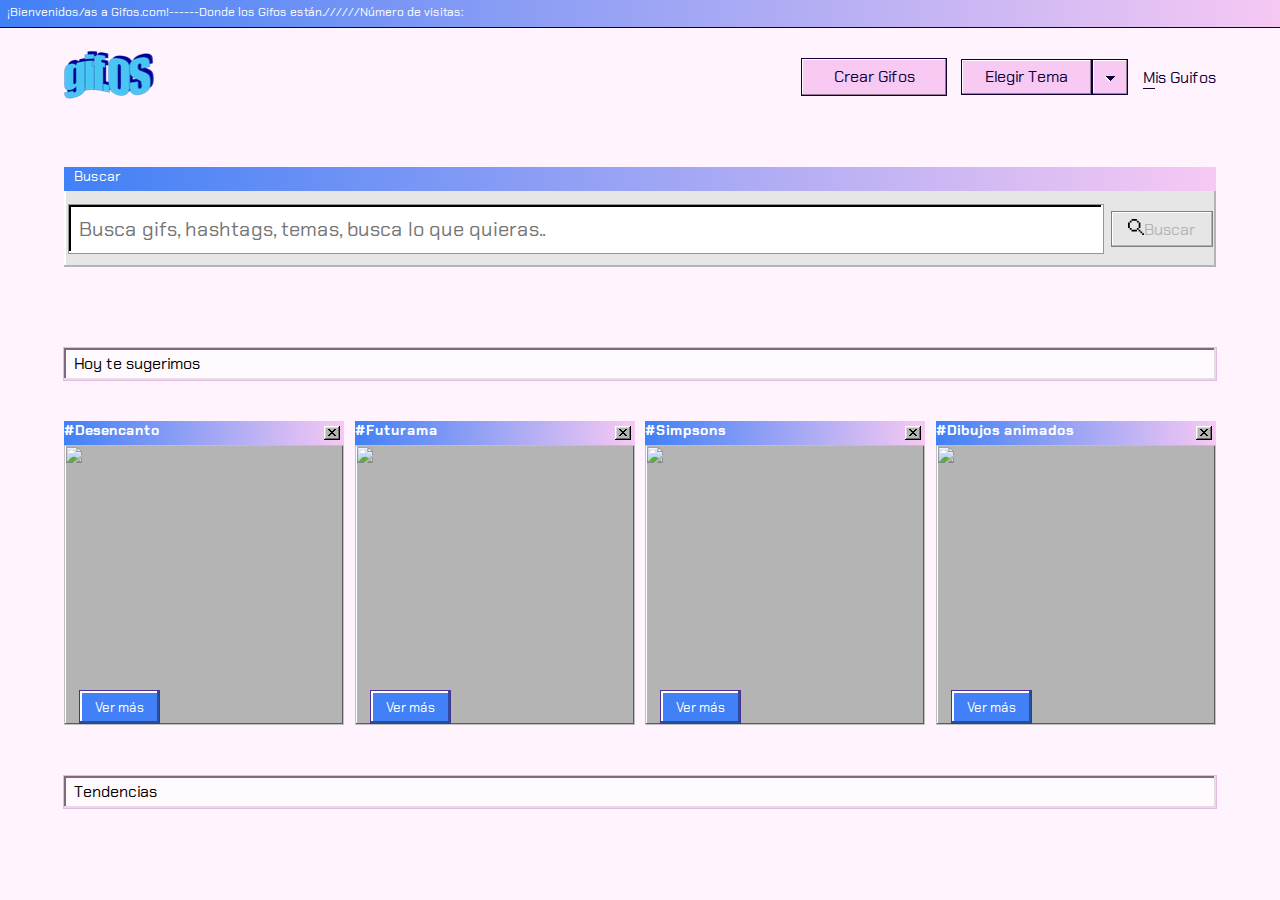
==== commit 44afd329: "fixing details" ====
--- a/index.html
+++ b/index.html
@@ -1,100 +1,139 @@
+<!DOCTYPE html>
 <html lang="en">
-
-<head>
-    <meta charset="UTF-8">
-    <meta name="viewport" content="width=device-width, initial-scale=1.0">
-    <meta http-equiv="X-UA-Compatible" content="ie=edge">
-    <link rel="stylesheet" href="./index.css">
-    <link rel="next" href="./ready_video.html">
-    <link rel="next" href="./start_video.html">
-    <link href="https://fonts.googleapis.com/css?family=Chakra+Petch&display=swap" rel="stylesheet">
+  <head>
+    <meta charset="UTF-8" />
+    <meta name="viewport" content="width=device-width, initial-scale=1.0" />
+    <meta http-equiv="X-UA-Compatible" content="ie=edge" />
+    <link rel="stylesheet" href="./index.css" />
+    <link rel="next" href="./ready_video.html" />
+    <link rel="next" href="./start_video.html" />
+    <link
+      href="https://fonts.googleapis.com/css?family=Chakra+Petch&display=swap"
+      rel="stylesheet"
+    />
     <script src="./js/functions.js"></script>
     <script src="./js/index.js"></script>
     <title>gifOS</title>
-</head>
+  </head>
 
-<body class="light">
+  <body class="light">
     <header>
-        <section class="bar">¡Bienvenidos/as a Gifos.com!------Donde los Gifos están.//////Número de visitas:
+      <section class="bar">
+        ¡Bienvenidos/as a Gifos.com!------Donde los Gifos están.//////Número de
+        visitas:
+      </section>
+
+      <!-- Navbar -->
+
+      <section class="navbar_brand_container">
+        <section class="navbar_brand_image">
+          <img id="logo_light" src="./assets/gifOF_logo.png" alt="blue gifos logo" />
+          <img id="logo_dark" src="./assets/gifOF_logo_dark.png" alt="pink gifos logo" />
         </section>
-        <section class="navbar_brand_container">
-            <div class="navbar_brand_image">
-                <img id="logo_light" src="./assets/gifOF_logo.png" alt="" />
-                <img id="logo_dark" src="./assets/gifOF_logo_dark.png" alt="" />
-            </div>
-            <div>
-                <nav>
-                    <ul>
-                        <li><a href="create.html"><button class="button_create">Crear Gifos</button></a></li>
-                        <li><button class="button_choose">Elegir Tema</button></li>
-                        <li class="dropdown"><button class="choose_dropdown_list"><img src="assets/dropdown.svg"
-                                    alt="deploy"></button>
-                            <div class="dropdown_content">
-                                <a href="#" class="day">Saylor Day</a>
-                                <a href="#" class="night">Saylor Night</a>
-                            </div>
-                        </li>
-                        <li>
-                            <a href="create.html" id="mys_guifos_link">Mis Guifos</a>
-                        </li>
-                    </ul>
-                </nav>
-            </div>
+        <section>
+          <nav>
+            <ul>
+              <li>
+                <section class="container_create">
+                  <a href="create.html" id="a_create"
+                    ><p class="button_create">Crear Gifos</p></a
+                  >
+                </section>
+              </li>
+              <li><button class="button_choose">Elegir Tema</button></li>
+              <li class="dropdown">
+                <button class="choose_dropdown_list">
+                  <img src="assets/dropdown.svg" alt="deploy" />
+                </button>
+
+                <section class="dropdown_content">
+                  <a href="#" class="day">Saylor Day</a>
+                  <a href="#" class="night">Saylor Night</a>
+                </section>
+              </li>
+              <li>
+                <a href="mys_guifos.html" id="mys_guifos_link"
+                  ><span>M</span>is Guifos</a
+                >
+              </li>
+            </ul>
+          </nav>
         </section>
-        <section class="container">
-            <section class="container_search">
-                <p id="search">Buscar</p>
-            </section>
-            <input type="text" class="input" id="search_input" placeholder="Busca gifs, hashtags, temas, busca lo que quieras..">
-            <button class="search_button" id="search_button"><img src="assets/lupa.svg" alt="loupe"
-                    class="loupe">Buscar</button>
+      </section>
+
+      <!-- Search -->
+
+      <section class="container">
+        <section class="container_search">
+          <p id="search">Buscar</p>
         </section>
-        <section class="write_input">
-            <div class="suggested_gif">Pets</div>
-            <div class="suggested_gif">The Walking Dead</div>
-            <div class="suggested_gif">Friends</div>            
+        <section class="container_search_input">
+          <input
+            type="text"
+            class="input"
+            id="search_input"
+            placeholder="Busca gifs, hashtags, temas, busca lo que quieras.."
+          />
+          <button class="search_button" id="search_button">
+            <img src="assets/lupa.svg" alt="loupe" class="loupe" />Buscar
+          </button>
         </section>
+      </section>
+
+      <!-- Suggestion -->
+
+      <section class="write_input"></section>
+      <section class="container_suggestion">
         <section class="suggestion">
-            <p>Hoy te sugerimos</p>
+          <p>Hoy te sugerimos</p>
         </section>
-        <section class="trending_container" id="trending_container">
-            <div class="gif">
-                <div class="container_gif">
-                    <p>#Desencanto</p>
-                    <img src="assets/button3.svg" alt="btn_close" class="btn_close">
-                </div>
-                <img id="img1" src="https://i.giphy.com/media/17mNCcKU1mJlrbXodo/giphy.webp" alt="" class="img_gif">
-                <button class="watch_more">Ver más</button>
-            </div>
-            <div class="gif">
-                <div class="container_gif">
-                    <p>#Futurama</p>
-                    <img src="assets/button3.svg" alt="btn_close" class="btn_close">
-                </div>
-                <img id="img2" src="https://i.giphy.com/media/17mNCcKU1mJlrbXodo/giphy.webp" alt="" class="img_gif">
-                <button class="watch_more">Ver más</button>
-            </div>
-            <div class="gif">
-                <div class="container_gif">
-                    <p>#Simpsons</p>
-                    <img src="assets/button3.svg" alt="btn_close" class="btn_close">
-                </div>
-                <img id="img3" src="https://i.giphy.com/media/17mNCcKU1mJlrbXodo/giphy.webp" alt="" class="img_gif">
-                <button class="watch_more">Ver más</button>
-            </div>
-            <div class="gif">
-                <div class="container_gif">
-                    <p>#Dibujos animados</p>
-                    <img src="assets/button3.svg" alt="btn_close" class="btn_close">
-                </div>
-                <img id="img4" src="https://i.giphy.com/media/17mNCcKU1mJlrbXodo/giphy.webp" alt="" class="img_gif">
-                <button class="watch_more">Ver más</button>
+      </section>
+
+      <!-- Gifs Random -->
+
+      <section class="trending_container" id="trending_container">
+        <section class="gif">
+          <section class="container_gif">
+            <p>#Desencanto</p>
+            <img src="assets/button3.svg" alt="btn_close" class="btn_close" />
+          </section>
+          <img id="img1" src="" alt="" class="img_gif" />
+          <button class="watch_more1">Ver más</button>
         </section>
+        <section class="gif">
+          <section class="container_gif">
+            <p>#Futurama</p>
+            <img src="assets/button3.svg" alt="btn_close" class="btn_close" />
+          </section>
+          <img id="img2" src="" alt="" class="img_gif" />
+          <button class="watch_more2">Ver más</button>
+        </section>
+        <section class="gif">
+          <section class="container_gif">
+            <p>#Simpsons</p>
+            <img src="assets/button3.svg" alt="btn_close" class="btn_close" />
+          </section>
+          <img id="img3" src="" alt="" class="img_gif" />
+          <button class="watch_more3">Ver más</button>
+        </section>
+        <section class="gif">
+          <section class="container_gif">
+            <p>#Dibujos animados</p>
+            <img src="assets/button3.svg" alt="btn_close" class="btn_close" />
+          </section>
+          <img id="img4" src="" alt="" class="img_gif" />
+          <button class="watch_more4">Ver más</button>
+        </section>
+      </section>
+
+      <!-- Gifs Search -->
+
+      <section class="container_suggestion">
         <section class="suggestion">
-            <p>Tendencias</p>
+          <p>Tendencias</p>
         </section>
-        <section id="search_container">
-        </section>
+      </section>
+      <section id="search_container"></section>
     </header>
-</body>
-</html>+  </body>
+</html>
--- a/index.css
+++ b/index.css
@@ -7,7 +7,7 @@
 .dark .bar {
   padding-left: 7px;
   padding-top: 4px;
-  width: 1438px;
+  width: 100%;
   height: 23px;
   font-size: 12px;
   color: white;
@@ -26,6 +26,11 @@
   display: none;
 }
 
+.dark #logo_light1 {
+  background-image: url("/assets/gifOF_logo_dark.png");
+  display: none;
+}
+
 .dark ul {
   display: -webkit-box;
   display: -ms-flexbox;
@@ -41,37 +46,52 @@
 }
 
 .dark .button_create {
-  width: 144px;
-  height: 36px;
-  background: #EE3EFE;
-  border: 1px solid #110038;
-  -webkit-box-shadow: inset -1px -1px 0 0 #A72CB3, inset 1px 1px 0 0 #FFFFFF;
-          box-shadow: inset -1px -1px 0 0 #A72CB3, inset 1px 1px 0 0 #FFFFFF;
-  font-size: 16px;
-  color: #FFFFFF;
-  letter-spacing: 0;
-  text-align: center;
-  line-height: 18px;
+  font-size: 1rem;
+  position: relative;
+  top: 7px;
+}
+
+.dark #a_create {
+  text-decoration: none;
+  text-align: center;
+  width: 144px;
+  height: 36px;
+  background: #ee3efe;
+  border: 1px solid #110038;
+  -webkit-box-shadow: inset -1px -1px 0 0 #a72cb3, inset 1px 1px 0 0 #ffffff;
+          box-shadow: inset -1px -1px 0 0 #a72cb3, inset 1px 1px 0 0 #ffffff;
+  color: #ffffff;
   margin-right: 14px;
 }
 
-.dark .button_create:hover {
+.dark #a_create:hover {
   background: #ce36db;
+}
+
+.dark .container_create {
+  display: -webkit-box;
+  display: -ms-flexbox;
+  display: flex;
+  -webkit-box-pack: center;
+      -ms-flex-pack: center;
+          justify-content: center;
+  -ms-flex-line-pack: center;
+      align-content: center;
 }
 
 .dark .button_choose {
   width: 131px;
   height: 36px;
-  background: #EE3EFE;
-  border: 1px solid #110038;
-  -webkit-box-shadow: inset -1px -1px 0 0 #A72CB3, inset 1px 1px 0 0 #FFFFFF;
-          box-shadow: inset -1px -1px 0 0 #A72CB3, inset 1px 1px 0 0 #FFFFFF;
-  font-size: 16px;
-  color: #FFFFFF;
-  letter-spacing: 0;
-  text-align: center;
-  line-height: 18px;
-  margin-right: 16,5px;
+  background: #ee3efe;
+  border: 1px solid #110038;
+  -webkit-box-shadow: inset -1px -1px 0 0 #a72cb3, inset 1px 1px 0 0 #ffffff;
+          box-shadow: inset -1px -1px 0 0 #a72cb3, inset 1px 1px 0 0 #ffffff;
+  font-size: 16px;
+  color: #ffffff;
+  letter-spacing: 0;
+  text-align: center;
+  line-height: 18px;
+  margin-right: 16, 5px;
 }
 
 .dark .button_choose:hover {
@@ -86,7 +106,7 @@
   -webkit-box-shadow: inset -1px -1px 0 0 #a72cb3, inset 1px 1px 0 0 #ffffff;
           box-shadow: inset -1px -1px 0 0 #a72cb3, inset 1px 1px 0 0 #ffffff;
   color: #110038;
-  margin-right: 16,5px;
+  margin-right: 16, 5px;
 }
 
 .dark .choose_dropdown_list:hover {
@@ -97,7 +117,7 @@
   width: 76px;
   height: 18px;
   font-size: 16px;
-  color: #FFFFFF;
+  color: #ffffff;
   letter-spacing: 0;
   line-height: 18px;
   text-decoration: none;
@@ -117,8 +137,17 @@
           box-shadow: inset -1px -1px 0 0 #a72cb3, inset 1px 1px 0 0 #ffffff;
 }
 
+.dark .container_suggestion {
+  display: -webkit-box;
+  display: -ms-flexbox;
+  display: flex;
+  -webkit-box-pack: center;
+      -ms-flex-pack: center;
+          justify-content: center;
+}
+
 .dark .suggestion {
-  width: 1355px;
+  width: 90%;
   height: 32px;
   background: #fffafe;
   border: 1px solid #2e32fb;
@@ -127,6 +156,13 @@
   margin: 40px;
 }
 
+.dark .suggestion p {
+  font-size: 14px;
+  color: #110038;
+  letter-spacing: 0;
+  margin: 5px;
+}
+
 .dark .trending_container {
   display: -webkit-box;
   display: -ms-flexbox;
@@ -135,25 +171,49 @@
   -webkit-box-direction: normal;
       -ms-flex-flow: row wrap;
           flex-flow: row wrap;
-  -webkit-box-pack: center;
-      -ms-flex-pack: center;
-          justify-content: center;
+  -webkit-box-pack: justify;
+      -ms-flex-pack: justify;
+          justify-content: space-between;
+  margin-left: 5%;
+  width: 90%;
+}
+
+.dark .trending_container img:hover {
+  border-style: dotted;
+  border-width: 1px;
+}
+
+.dark .trending_container img:hover ~ figcaption {
+  position: absolute;
+  z-index: 500;
+  width: 286px;
+  height: 25px;
+  background: -webkit-gradient(linear, left top, right top, from(#4180f6), to(#f7c9f3));
+  background: linear-gradient(90deg, #4180f6 0%, #f7c9f3 100%);
+  margin-top: -38px;
+  margin-left: 10px;
+}
+
+.dark .trending_container p {
+  color: white;
+  font-size: 14px;
+  font-weight: bold;
 }
 
 .dark .gif {
-  width: 288px;
-  height: 313px;
+  width: 280px;
+  height: 304px;
+  margin-bottom: 10px;
   background-color: #b4b4b4;
   -webkit-box-shadow: inset -2px -2px 0 0 #5c5c5c, inset 2px 2px 0 0 #ffffff;
           box-shadow: inset -2px -2px 0 0 #5c5c5c, inset 2px 2px 0 0 #ffffff;
-  margin: 34px;
 }
 
 .dark .gif .container_gif {
-  width: 288px;
+  width: 100%;
   height: 24px;
-  background-image: -webkit-gradient(linear, right top, left top, from(#EE3EFE), to(#2E32FB));
-  background-image: linear-gradient(270deg, #EE3EFE 0%, #2E32FB 100%);
+  background-image: -webkit-gradient(linear, right top, left top, from(#ee3efe), to(#2e32fb));
+  background-image: linear-gradient(270deg, #ee3efe 0%, #2e32fb 100%);
 }
 
 .dark .gif .btn_close {
@@ -161,22 +221,272 @@
 }
 
 .dark .gif .img_gif {
-  width: 288px;
-  height: 288px;
+  width: 280px;
+  height: 280px;
   position: absolute;
 }
 
-.dark .gif .watch_more {
+.dark .gif .img_gif:hover {
+  border-style: dotted;
+  border-width: 1px;
+}
+
+.dark .gif .watch_more1,
+.dark .gif .watch_more2,
+.dark .gif .watch_more3,
+.dark .gif .watch_more4 {
+  position: absolute;
   width: 81px;
   height: 34px;
-  background: #2E32FB;
-  border: 1px solid #4C2F99;
-  -webkit-box-shadow: inset -2px -2px 0 0 #2124B3, inset 2px 2px 0 0 #FFFFFF;
-          box-shadow: inset -2px -2px 0 0 #2124B3, inset 2px 2px 0 0 #FFFFFF;
-  position: relative;
-  z-index: 1;
-  top: 240px;
-  left: 15px;
+  font-family: "Chakra Petch", sans-serif;
+  color: #ffffff;
+  background: #4180f6;
+  border: 1px solid #4c2f99;
+  -webkit-box-shadow: inset -2px -2px 0 0 #284f99, inset 2px 2px 0 0 #ffffff;
+          box-shadow: inset -2px -2px 0 0 #284f99, inset 2px 2px 0 0 #ffffff;
+  margin-left: 15px;
+  margin-top: 245px;
+  z-index: 1000;
+}
+
+.dark .gif .watch_more1:hover,
+.dark .gif .watch_more2:hover,
+.dark .gif .watch_more3:hover,
+.dark .gif .watch_more4:hover {
+  cursor: pointer;
+}
+
+.dark .container_cancel {
+  width: 144px;
+  height: 36px;
+  background: #110038;
+  border: 1px solid #b4b4b4;
+  -webkit-box-shadow: inset -1px -1px 0 0 #5c5c5c, inset 1px 1px 0 0 #fff4fd;
+          box-shadow: inset -1px -1px 0 0 #5c5c5c, inset 1px 1px 0 0 #fff4fd;
+  position: relative;
+  left: 160px;
+  top: 37px;
+}
+
+.dark .button_cancel {
+  position: relative;
+  top: 9px;
+  font-size: 16px;
+  color: #ffffff;
+  letter-spacing: 0;
+  text-align: center;
+  line-height: 18px;
+}
+
+.dark .button_start {
+  width: 144px;
+  height: 36px;
+  font-size: 16px;
+  color: #ffffff;
+  letter-spacing: 0;
+  text-align: center;
+  line-height: 18px;
+  background: #ee3efe;
+  border: 1px solid #110038;
+  -webkit-box-shadow: inset -1px -1px 0 0 #a72cb3, inset 1px 1px 0 0 #ffffff;
+          box-shadow: inset -1px -1px 0 0 #a72cb3, inset 1px 1px 0 0 #ffffff;
+}
+
+.dark .button_capture {
+  width: 144px;
+  height: 36px;
+  font-size: 16px;
+  color: #ffffff;
+  letter-spacing: 0;
+  text-align: center;
+  line-height: 18px;
+  background: #ee3efe;
+  border: 1px solid #110038;
+  -webkit-box-shadow: inset -1px -1px 0 0 #a72cb3, inset 1px 1px 0 0 #ffffff;
+          box-shadow: inset -1px -1px 0 0 #a72cb3, inset 1px 1px 0 0 #ffffff;
+}
+
+.dark .button_camera {
+  width: 36px;
+  height: 36px;
+  background: #ee3efe;
+  border: 1px solid #110038;
+  -webkit-box-shadow: inset -1px -1px 0 0 #a72cb3, inset 1px 1px 0 0 #ffffff;
+          box-shadow: inset -1px -1px 0 0 #a72cb3, inset 1px 1px 0 0 #ffffff;
+}
+
+.dark .button_ready {
+  width: 144px;
+  height: 36px;
+  background: #ff6161;
+  border: 1px solid #110038;
+  -webkit-box-shadow: inset -1px -1px 0 0 #993a3a, inset 1px 1px 0 0 #ffffff;
+          box-shadow: inset -1px -1px 0 0 #993a3a, inset 1px 1px 0 0 #ffffff;
+  color: white;
+  font-size: 16px;
+  position: relative;
+  top: 448px;
+  left: 660px;
+}
+
+.dark .button_clock {
+  width: 36px;
+  height: 36px;
+  background: #ff6161;
+  border: 1px solid #110038;
+  -webkit-box-shadow: inset -1px -1px 0 0 #993a3a, inset 1px 1px 0 0 #ffffff;
+          box-shadow: inset -1px -1px 0 0 #993a3a, inset 1px 1px 0 0 #ffffff;
+  position: relative;
+  left: 664px;
+  top: 451px;
+}
+
+.dark .minutes {
+  margin: 5px;
+  font-size: 23px;
+  color: #110038;
+}
+
+.dark .seconds {
+  margin: 5px;
+  font-size: 23px;
+  color: #110038;
+}
+
+.dark .button_repeat {
+  width: 144px;
+  height: 36px;
+  font-size: 16px;
+  color: #ffffff;
+  letter-spacing: 0;
+  text-align: center;
+  line-height: 18px;
+  background: #ee3efe;
+  border: 1px solid #110038;
+  -webkit-box-shadow: inset -1px -1px 0 0 #a72cb3, inset 1px 1px 0 0 #ffffff;
+          box-shadow: inset -1px -1px 0 0 #a72cb3, inset 1px 1px 0 0 #ffffff;
+  position: relative;
+  left: 530px;
+  bottom: 111px;
+}
+
+.dark .button_upload {
+  width: 144px;
+  height: 36px;
+  font-size: 16px;
+  color: #ffffff;
+  letter-spacing: 0;
+  text-align: center;
+  line-height: 18px;
+  background: #110038;
+  border: 1px solid #b4b4b4;
+  -webkit-box-shadow: inset -1px -1px 0 0 #5c5c5c, inset 1px 1px 0 0 #fff4fd;
+          box-shadow: inset -1px -1px 0 0 #5c5c5c, inset 1px 1px 0 0 #fff4fd;
+  position: relative;
+  left: 540px;
+  bottom: 111px;
+}
+
+.dark .upload_bar .bar .area1 {
+  width: 60px;
+  height: 20px;
+  background: #ee3efe;
+  margin-top: 2px;
+  margin-left: 2px;
+}
+
+.dark .upload_bar2 .bar2 .area1_2 {
+  width: 100px;
+  height: 20px;
+  background: #ee3efe;
+  margin-top: 2px;
+  margin-left: 2px;
+}
+
+.dark .button_cancel_loading {
+  font-size: 16px;
+  color: #ffffff;
+  letter-spacing: 0;
+  line-height: 18px;
+  position: relative;
+  left: 40px;
+  top: 5px;
+}
+
+.dark .container_cancel2 {
+  width: 144px;
+  height: 36px;
+  font-size: 16px;
+  color: #ffffff;
+  letter-spacing: 0;
+  line-height: 18px;
+  background: #ee3efe;
+  border: 1px solid #110038;
+  -webkit-box-shadow: inset -1px -1px 0 0 #a72cb3, inset 1px 1px 0 0 #ffffff;
+          box-shadow: inset -1px -1px 0 0 #a72cb3, inset 1px 1px 0 0 #ffffff;
+  position: relative;
+  left: 690px;
+  top: 5px;
+}
+
+.dark .button_ready2 {
+  width: 144px;
+  height: 36px;
+  font-size: 16px;
+  color: #ffffff;
+  letter-spacing: 0;
+  text-align: center;
+  line-height: 18px;
+  background: #ee3efe;
+  border: 1px solid #110038;
+  -webkit-box-shadow: inset -1px -1px 0 0 #a72cb3, inset 1px 1px 0 0 #ffffff;
+          box-shadow: inset -1px -1px 0 0 #a72cb3, inset 1px 1px 0 0 #ffffff;
+  position: relative;
+  left: 500px;
+  bottom: 50px;
+}
+
+.dark .button_copy {
+  width: 256px;
+  height: 36px;
+  background: #110038;
+  border: 1px solid #b4b4b4;
+  -webkit-box-shadow: inset -1px -1px 0 0 #5c5c5c, inset 1px 1px 0 0 #fff4fd;
+          box-shadow: inset -1px -1px 0 0 #5c5c5c, inset 1px 1px 0 0 #fff4fd;
+  font-size: 16px;
+  color: #ffffff;
+  letter-spacing: 0;
+  text-align: center;
+  line-height: 18px;
+  position: relative;
+  left: 405px;
+  bottom: 170px;
+}
+
+.dark .container_download {
+  width: 256px;
+  height: 36px;
+  background: #110038;
+  border: 1px solid #b4b4b4;
+  -webkit-box-shadow: inset -1px -1px 0 0 #5c5c5c, inset 1px 1px 0 0 #fff4fd;
+          box-shadow: inset -1px -1px 0 0 #5c5c5c, inset 1px 1px 0 0 #fff4fd;
+  font-size: 16px;
+  color: #ffffff;
+  letter-spacing: 0;
+  text-align: center;
+  line-height: 18px;
+  position: relative;
+  left: 405px;
+  bottom: 160px;
+}
+
+.dark .a_download {
+  text-decoration: none;
+  font-size: 16px;
+  color: #ffffff;
+  letter-spacing: 0;
+  text-align: center;
+  line-height: 18px;
 }
 
 .light {
@@ -203,7 +513,10 @@
 }
 
 .light .navbar_brand_image #logo_dark {
-  background-image: url("/assets/gifOF.png");
+  display: none;
+}
+
+.light #logo_dark1 {
   display: none;
 }
 
@@ -214,6 +527,8 @@
   -webkit-box-align: center;
       -ms-flex-align: center;
           align-items: center;
+  -ms-flex-line-pack: center;
+      align-content: center;
   height: 100px;
 }
 
@@ -222,28 +537,46 @@
 }
 
 .light .button_create {
+  font-size: 1rem;
+  position: relative;
+  top: 7px;
+}
+
+.light #a_create {
+  text-decoration: none;
+  text-align: center;
   width: 144px;
   height: 36px;
   background: #f7c9f3;
   border: 1px solid #110038;
-  font-size: 1rem;
   -webkit-box-shadow: inset -1px -1px 0 0 #997d97, inset 1px 1px 0 0 #ffffff;
           box-shadow: inset -1px -1px 0 0 #997d97, inset 1px 1px 0 0 #ffffff;
   color: #110038;
   margin-right: 14px;
 }
 
-.light .button_create:hover {
+.light #a_create:hover {
   background: #e6bbe2;
+}
+
+.light .container_create {
+  display: -webkit-box;
+  display: -ms-flexbox;
+  display: flex;
+  -webkit-box-pack: center;
+      -ms-flex-pack: center;
+          justify-content: center;
+  -ms-flex-line-pack: center;
+      align-content: center;
 }
 
 .light .button_choose {
   width: 131px;
   height: 36px;
-  background: #F7C9F3;
-  border: 1px solid #110038;
-  -webkit-box-shadow: inset -1px -1px 0 0 #997D97, inset 1px 1px 0 0 #FFFFFF;
-          box-shadow: inset -1px -1px 0 0 #997D97, inset 1px 1px 0 0 #FFFFFF;
+  background: #f7c9f3;
+  border: 1px solid #110038;
+  -webkit-box-shadow: inset -1px -1px 0 0 #997d97, inset 1px 1px 0 0 #ffffff;
+          box-shadow: inset -1px -1px 0 0 #997d97, inset 1px 1px 0 0 #ffffff;
   font-size: 16px;
   color: #110038;
   letter-spacing: 0;
@@ -293,14 +626,27 @@
           box-shadow: inset -1px -1px 0 0 #997d97, inset 1px 1px 0 0 #ffffff;
 }
 
+.container_suggestion {
+  display: -webkit-box;
+  display: -ms-flexbox;
+  display: flex;
+  -webkit-box-pack: center;
+      -ms-flex-pack: center;
+          justify-content: center;
+}
+
 .suggestion {
-  width: 1355px;
+  width: 90%;
   height: 32px;
-  background: #FFFAFE;
-  border: 1px solid #E6BBE2;
-  -webkit-box-shadow: inset -2px -2px 0 0 #E6DCE4, inset 2px 2px 0 0 #80687D;
-          box-shadow: inset -2px -2px 0 0 #E6DCE4, inset 2px 2px 0 0 #80687D;
+  background: #fffafe;
+  border: 1px solid #e6bbe2;
+  -webkit-box-shadow: inset -2px -2px 0 0 #e6dce4, inset 2px 2px 0 0 #80687d;
+          box-shadow: inset -2px -2px 0 0 #e6dce4, inset 2px 2px 0 0 #80687d;
   margin: 40px;
+}
+
+.suggestion p {
+  margin: 5px 10px 5px;
 }
 
 .trending_container {
@@ -311,25 +657,49 @@
   -webkit-box-direction: normal;
       -ms-flex-flow: row wrap;
           flex-flow: row wrap;
-  -webkit-box-pack: center;
-      -ms-flex-pack: center;
-          justify-content: center;
+  -webkit-box-pack: justify;
+      -ms-flex-pack: justify;
+          justify-content: space-between;
+  margin-left: 5%;
+  width: 90%;
+}
+
+.trending_container img:hover {
+  border-style: dotted;
+  border-width: 1px;
+}
+
+.trending_container img:hover ~ figcaption {
+  position: absolute;
+  z-index: 500;
+  width: 286px;
+  height: 25px;
+  background: -webkit-gradient(linear, left top, right top, from(#4180f6), to(#f7c9f3));
+  background: linear-gradient(90deg, #4180f6 0%, #f7c9f3 100%);
+  margin-top: -38px;
+  margin-left: 10px;
+}
+
+.trending_container p {
+  color: white;
+  font-size: 14px;
+  font-weight: bold;
 }
 
 .gif {
-  width: 288px;
-  height: 313px;
+  width: 280px;
+  height: 304px;
+  margin-bottom: 10px;
   background-color: #b4b4b4;
   -webkit-box-shadow: inset -2px -2px 0 0 #5c5c5c, inset 2px 2px 0 0 #ffffff;
           box-shadow: inset -2px -2px 0 0 #5c5c5c, inset 2px 2px 0 0 #ffffff;
-  margin: 34px;
 }
 
 .gif .container_gif {
-  width: 288px;
+  width: 100%;
   height: 24px;
-  background-image: -webkit-gradient(linear, right top, left top, from(#F7C9F3), to(#4180F6));
-  background-image: linear-gradient(270deg, #F7C9F3 0%, #4180F6 100%);
+  background-image: -webkit-gradient(linear, right top, left top, from(#f7c9f3), to(#4180f6));
+  background-image: linear-gradient(270deg, #f7c9f3 0%, #4180f6 100%);
 }
 
 .gif p {
@@ -343,12 +713,21 @@
 }
 
 .gif .img_gif {
-  width: 288px;
-  height: 288px;
+  width: 280px;
+  height: 280px;
   position: absolute;
 }
 
-.gif .watch_more {
+.gif .img_gif:hover {
+  border-style: dotted;
+  border-width: 1px;
+}
+
+.gif .watch_more1,
+.gif .watch_more2,
+.gif .watch_more3,
+.gif .watch_more4 {
+  position: absolute;
   width: 81px;
   height: 34px;
   color: #ffffff;
@@ -356,13 +735,181 @@
   border: 1px solid #4c2f99;
   -webkit-box-shadow: inset -2px -2px 0 0 #284f99, inset 2px 2px 0 0 #ffffff;
           box-shadow: inset -2px -2px 0 0 #284f99, inset 2px 2px 0 0 #ffffff;
-  position: relative;
+  margin-left: 15px;
+  margin-top: 245px;
+  z-index: 1000;
+}
+
+.gif .watch_more1:hover,
+.gif .watch_more2:hover,
+.gif .watch_more3:hover,
+.gif .watch_more4:hover {
+  cursor: pointer;
+}
+
+#mys_guifos_link:hover {
+  border-style: dotted;
+  border-width: 1px;
+}
+
+#mys_guifos_link:active {
+  opacity: 0.2;
+}
+
+#mys_guifos_link span {
+  border-bottom: 1px solid #110038;
+}
+
+#search_container {
+  display: -webkit-box;
+  display: -ms-flexbox;
+  display: flex;
+  -webkit-box-orient: horizontal;
+  -webkit-box-direction: normal;
+      -ms-flex-flow: row wrap;
+          flex-flow: row wrap;
+  -webkit-box-pack: justify;
+      -ms-flex-pack: justify;
+          justify-content: space-between;
+  -ms-flex-line-pack: justify;
+      align-content: space-between;
+  width: 90%;
+  margin-left: 5%;
+}
+
+.dropdown {
+  position: relative;
+  display: inline-block;
+}
+
+.dropdown_content {
+  display: none;
+  position: absolute;
+  background: #e6e6e6;
+  -webkit-box-shadow: inset -2px -2px 0 0 #b4b4b4, inset 2px 2px 0 0 #ffffff;
+          box-shadow: inset -2px -2px 0 0 #b4b4b4, inset 2px 2px 0 0 #ffffff;
+  width: 170px;
+  height: 102px;
+  right: 0px;
   z-index: 1;
-  top: 240px;
-  left: 15px;
-}
-
-#search_container {
+}
+
+.dropdown_content a {
+  width: 140px;
+  height: 36px;
+  background-color: #fcfbffde;
+  -webkit-box-shadow: inset 2px 2px 0 0 #ffff, inset -2px -2px 0 0 #a8a7a7;
+          box-shadow: inset 2px 2px 0 0 #ffff, inset -2px -2px 0 0 #a8a7a7;
+  padding: 2px 5px;
+  margin: 10px;
+  text-decoration: none;
+  display: block;
+  font-size: 16px;
+  color: #110038;
+  letter-spacing: 0;
+  line-height: 22px;
+}
+
+.dropdown_content a:hover {
+  background: #2e32fb;
+  border: 1px solid rgba(51, 53, 143, 0.2);
+  -webkit-box-shadow: inset -1px -1px 0 0 #e6dce4, inset 1px 1px 0 0;
+          box-shadow: inset -1px -1px 0 0 #e6dce4, inset 1px 1px 0 0;
+  font-size: 16px;
+  color: #ffffff;
+  letter-spacing: 0;
+  line-height: 22px;
+}
+
+.dropdown:hover .dropdown_content {
+  display: block;
+}
+
+.navbar_brand_container {
+  display: -webkit-box;
+  display: -ms-flexbox;
+  display: flex;
+  -webkit-box-pack: justify;
+      -ms-flex-pack: justify;
+          justify-content: space-between;
+  -webkit-box-align: center;
+      -ms-flex-align: center;
+          align-items: center;
+  margin-left: 5%;
+  width: 90%;
+}
+
+.container {
+  width: 90%;
+  height: 100px;
+  background: #e6e6e6;
+  -webkit-box-shadow: inset -2px -2px 0 0 #b4b4b4, inset 2px 2px 0 0 #ffffff;
+          box-shadow: inset -2px -2px 0 0 #b4b4b4, inset 2px 2px 0 0 #ffffff;
+  margin: 40px 5%;
+}
+
+.container .container_search {
+  width: 100%;
+  height: 24px;
+  font-size: 14px;
+  color: #ffff;
+}
+
+.container .container_search #search {
+  margin-left: 10px;
+}
+
+.container .input {
+  width: 80vw;
+  height: 48px;
+  border: 1px solid #979797;
+  -webkit-box-shadow: inset -2px -2px 0 0 #ffff, inset 2px 2px 0 0 #000000;
+          box-shadow: inset -2px -2px 0 0 #ffff, inset 2px 2px 0 0 #000000;
+}
+
+.container .input:focus {
+  color: black;
+}
+
+.container .input:focus ~ .suggestSearch {
+  visibility: visible;
+}
+
+.container input[type="text"] {
+  font-size: 20px;
+}
+
+.container .search_button {
+  width: 102px;
+  height: 36px;
+  background: #e6e6e6;
+  border: 1px solid #808080;
+  -webkit-box-shadow: inset -1px -1px 0 0 #b4b4b4, inset 1px 1px 0 0 #ffffff;
+          box-shadow: inset -1px -1px 0 0 #b4b4b4, inset 1px 1px 0 0 #ffffff;
+  font-size: 16px;
+  color: #b4b4b4;
+  letter-spacing: 0;
+  line-height: 18px;
+}
+
+.container .search_button:hover {
+  cursor: pointer;
+  color: #110038;
+  background-color: #f7c9f3;
+}
+
+.container .search_button:active {
+  border-style: dotted;
+  border-width: 1px;
+}
+
+.container .loupe {
+  width: 16px;
+  height: auto;
+  color: #8f8f8f;
+}
+
+.container_search_input {
   display: -webkit-box;
   display: -ms-flexbox;
   display: flex;
@@ -372,146 +919,19 @@
           flex-flow: row wrap;
   -ms-flex-pack: distribute;
       justify-content: space-around;
-  -ms-flex-line-pack: distribute;
-      align-content: space-around;
-}
-
-.dropdown {
-  position: relative;
-  display: inline-block;
-}
-
-.dropdown_content {
-  display: none;
-  position: absolute;
-  background: #E6E6E6;
-  -webkit-box-shadow: inset -2px -2px 0 0 #B4B4B4, inset 2px 2px 0 0 #FFFFFF;
-          box-shadow: inset -2px -2px 0 0 #B4B4B4, inset 2px 2px 0 0 #FFFFFF;
-  width: 170px;
-  height: 102px;
-  right: 0px;
-  z-index: 1;
-}
-
-.dropdown_content a {
-  width: 140px;
-  height: 36px;
-  background-color: #fcfbffde;
-  -webkit-box-shadow: inset 2px 2px 0 0 #FFFF, inset -2px -2px 0 0 #a8a7a7;
-          box-shadow: inset 2px 2px 0 0 #FFFF, inset -2px -2px 0 0 #a8a7a7;
-  padding: 2px 5px;
-  margin: 10px;
-  text-decoration: none;
-  display: block;
-  font-size: 16px;
-  color: #110038;
-  letter-spacing: 0;
-  line-height: 22px;
-}
-
-.dropdown_content a:hover {
-  background: #2E32FB;
-  border: 1px solid rgba(51, 53, 143, 0.2);
-  -webkit-box-shadow: inset -1px -1px 0 0 #E6DCE4, inset 1px 1px 0 0;
-          box-shadow: inset -1px -1px 0 0 #E6DCE4, inset 1px 1px 0 0;
-  font-size: 16px;
-  color: #FFFFFF;
-  letter-spacing: 0;
-  line-height: 22px;
-}
-
-.dropdown:hover .dropdown_content {
-  display: block;
-}
-
-.navbar_brand_container {
-  display: -webkit-box;
-  display: -ms-flexbox;
-  display: flex;
-  -webkit-box-pack: justify;
-      -ms-flex-pack: justify;
-          justify-content: space-between;
   -webkit-box-align: center;
       -ms-flex-align: center;
           align-items: center;
-  margin: 0px 55px 0px 40px;
-}
-
-.container {
-  width: 1355px;
-  height: 100px;
-  background: #E6E6E6;
-  -webkit-box-shadow: inset -2px -2px 0 0 #B4B4B4, inset 2px 2px 0 0 #FFFFFF;
-          box-shadow: inset -2px -2px 0 0 #B4B4B4, inset 2px 2px 0 0 #FFFFFF;
-  margin: 40px;
-}
-
-.container .container_search {
-  width: 1355px;
-  height: 24px;
-  font-size: 14px;
-  color: #FFFF;
-}
-
-.container .container_search #search {
-  margin-left: 10px;
-}
-
-.container .input {
-  width: 80vw;
-  height: 48px;
-  margin-left: 15px;
-  margin-top: 10px;
-  border: 1px solid #979797;
-  -webkit-box-shadow: inset -2px -2px 0 0 #FFFF, inset 2px 2px 0 0 #000000;
-          box-shadow: inset -2px -2px 0 0 #FFFF, inset 2px 2px 0 0 #000000;
-}
-
-.container input[type="text"] {
-  font-size: 20px;
-  margin: 10px;
-  padding: 10px;
-}
-
-.container .search_button {
-  width: 102px;
-  height: 36px;
-  background: #E6E6E6;
-  border: 1px solid #808080;
-  -webkit-box-shadow: inset -1px -1px 0 0 #B4B4B4, inset 1px 1px 0 0 #FFFFFF;
-          box-shadow: inset -1px -1px 0 0 #B4B4B4, inset 1px 1px 0 0 #FFFFFF;
-  font-size: 16px;
-  color: #B4B4B4;
-  letter-spacing: 0;
-  line-height: 18px;
-  margin-left: 30px;
-}
-
-.container .loupe {
-  width: 16px;
-  height: auto;
-  color: #8F8F8F;
-}
-
-.write_input {
-  width: 1355px;
-  height: 160px;
-  background: #E6E6E6;
-  -webkit-box-shadow: inset -2px -2px 0 0 #B4B4B4, inset 2px 2px 0 0 #FFFFFF;
-          box-shadow: inset -2px -2px 0 0 #B4B4B4, inset 2px 2px 0 0 #FFFFFF;
-  position: relative;
-  bottom: 41px;
-  left: 41px;
-  display: none;
+  height: 76px;
 }
 
 .suggested_gif {
   width: 1200px;
   height: 34px;
-  background: #F0F0F0;
+  background: #f0f0f0;
   border: 1px solid #808080;
-  -webkit-box-shadow: inset -1px -1px 0 0 #B4B4B4, inset 1px 1px 0 0 #FFFFFF;
-          box-shadow: inset -1px -1px 0 0 #B4B4B4, inset 1px 1px 0 0 #FFFFFF;
+  -webkit-box-shadow: inset -1px -1px 0 0 #b4b4b4, inset 1px 1px 0 0 #ffffff;
+          box-shadow: inset -1px -1px 0 0 #b4b4b4, inset 1px 1px 0 0 #ffffff;
   font-size: 16px;
   color: #110038;
   letter-spacing: 0;
@@ -519,16 +939,23 @@
   border: 1px solid #110038;
   margin: 10px;
   padding: 3px;
+}
+
+.suggested_gif:hover {
+  border-style: dotted;
+  border-width: 1px;
+  cursor: pointer;
+  background: #808080;
 }
 
 * {
   margin: 0;
   padding: 0;
-  font-family: 'Chakra Petch', sans-serif;
+  font-family: "Chakra Petch", sans-serif;
 }
 
 * body {
-  background-color: #E6E6E6;
+  background-color: #e6e6e6;
 }
 
 * html {
@@ -562,14 +989,18 @@
 
 .title_message {
   margin-left: 5px;
+  font-family: ChakraPetch-Bold;
+  font-size: 14px;
+  color: #ffffff;
+  letter-spacing: 0;
 }
 
 .container_pop_up1 {
   width: 684px;
   height: 386px;
-  background: #E6E6E6;
-  -webkit-box-shadow: inset -2px -2px 0 0 #B4B4B4, inset 2px 2px 0 0 #FFFFFF;
-          box-shadow: inset -2px -2px 0 0 #B4B4B4, inset 2px 2px 0 0 #FFFFFF;
+  background: #e6e6e6;
+  -webkit-box-shadow: inset -2px -2px 0 0 #b4b4b4, inset 2px 2px 0 0 #ffffff;
+          box-shadow: inset -2px -2px 0 0 #b4b4b4, inset 2px 2px 0 0 #ffffff;
   margin-top: 30px;
   margin-left: 378px;
 }
@@ -577,10 +1008,51 @@
 .container_pop_up2 {
   width: 860px;
   height: 548px;
-  background: #E6E6E6;
-  -webkit-box-shadow: inset -2px -2px 0 0 #B4B4B4, inset 2px 2px 0 0 #FFFFFF;
-          box-shadow: inset -2px -2px 0 0 #B4B4B4, inset 2px 2px 0 0 #FFFFFF;
+  background: #e6e6e6;
+  -webkit-box-shadow: inset -2px -2px 0 0 #b4b4b4, inset 2px 2px 0 0 #ffffff;
+          box-shadow: inset -2px -2px 0 0 #b4b4b4, inset 2px 2px 0 0 #ffffff;
   margin-left: 320px;
+  display: none;
+}
+
+.container_pop_up3 {
+  width: 860px;
+  height: 548px;
+  background: #e6e6e6;
+  -webkit-box-shadow: inset -2px -2px 0 0 #b4b4b4, inset 2px 2px 0 0 #ffffff;
+          box-shadow: inset -2px -2px 0 0 #b4b4b4, inset 2px 2px 0 0 #ffffff;
+  margin-left: 320px;
+  display: none;
+}
+
+.container_pop_up4 {
+  width: 860px;
+  height: 548px;
+  background: #e6e6e6;
+  -webkit-box-shadow: inset -2px -2px 0 0 #b4b4b4, inset 2px 2px 0 0 #ffffff;
+          box-shadow: inset -2px -2px 0 0 #b4b4b4, inset 2px 2px 0 0 #ffffff;
+  margin-left: 320px;
+  display: none;
+}
+
+.container_pop_up5 {
+  width: 860px;
+  height: 548px;
+  background: #e6e6e6;
+  -webkit-box-shadow: inset -2px -2px 0 0 #b4b4b4, inset 2px 2px 0 0 #ffffff;
+          box-shadow: inset -2px -2px 0 0 #b4b4b4, inset 2px 2px 0 0 #ffffff;
+  margin-left: 320px;
+  display: none;
+}
+
+.container_pop_up6 {
+  width: 684px;
+  height: 386px;
+  background: #e6e6e6;
+  -webkit-box-shadow: inset -2px -2px 0 0 #b4b4b4, inset 2px 2px 0 0 #ffffff;
+          box-shadow: inset -2px -2px 0 0 #b4b4b4, inset 2px 2px 0 0 #ffffff;
+  margin-top: 30px;
+  margin-left: 378px;
   display: none;
 }
 
@@ -603,13 +1075,13 @@
 }
 
 .input_my_guifos {
-  width: 1200px;
+  width: 90%;
   height: 32px;
-  margin: 100px 100px 0px;
-  background: #FFFAFE;
-  border: 1px solid #E6BBE2;
-  -webkit-box-shadow: inset -2px -2px 0 0 #E6DCE4, inset 2px 2px 0 0 #80687D;
-          box-shadow: inset -2px -2px 0 0 #E6DCE4, inset 2px 2px 0 0 #80687D;
+  margin: 100px 0px 0px 50px;
+  background: #fffafe;
+  border: 1px solid #e6bbe2;
+  -webkit-box-shadow: inset -2px -2px 0 0 #e6dce4, inset 2px 2px 0 0 #80687d;
+          box-shadow: inset -2px -2px 0 0 #e6dce4, inset 2px 2px 0 0 #80687d;
 }
 
 input[type="text"] {
@@ -634,29 +1106,55 @@
   background: linear-gradient(left, #4180f6 0%, #f7c9f3 100%);
   -webkit-box-shadow: 0 1px 0 0 #110038;
           box-shadow: 0 1px 0 0 #110038;
+  position: relative;
+  z-index: 5;
 }
 
 .button_cancel {
-  width: 144px;
-  height: 36px;
-  background: #FFF4FD;
-  border: 1px solid #110038;
-  -webkit-box-shadow: inset -1px -1px 0 0 #997D97, inset 1px 1px 0 0 #FFFFFF;
-          box-shadow: inset -1px -1px 0 0 #997D97, inset 1px 1px 0 0 #FFFFFF;
-  font-size: 16px;
-  color: #110038;
-  letter-spacing: 0;
-  text-align: center;
-  line-height: 18px;
+  font-size: 16px;
+  color: #110038;
+  letter-spacing: 0;
+  text-align: center;
+  line-height: 18px;
+  position: relative;
+  top: 9px;
+}
+
+.container_cancel {
+  width: 144px;
+  height: 36px;
+  background: #fff4fd;
+  border: 1px solid #110038;
+  -webkit-box-shadow: inset -1px -1px 0 0 #997d97, inset 1px 1px 0 0 #ffffff;
+          box-shadow: inset -1px -1px 0 0 #997d97, inset 1px 1px 0 0 #ffffff;
+  position: relative;
+  left: 160px;
+  top: 37px;
+}
+
+.container_cancel2 {
+  width: 144px;
+  height: 36px;
+  background: #fff4fd;
+  border: 1px solid #110038;
+  -webkit-box-shadow: inset -1px -1px 0 0 #997d97, inset 1px 1px 0 0 #ffffff;
+          box-shadow: inset -1px -1px 0 0 #997d97, inset 1px 1px 0 0 #ffffff;
+  position: relative;
+  left: 690px;
+  top: 5px;
+}
+
+.a_cancel {
+  text-decoration: none;
 }
 
 .button_start {
   width: 144px;
   height: 36px;
-  background: #F7C9F3;
-  border: 1px solid #110038;
-  -webkit-box-shadow: inset -1px -1px 0 0 #997D97, inset 1px 1px 0 0 #FFFFFF;
-          box-shadow: inset -1px -1px 0 0 #997D97, inset 1px 1px 0 0 #FFFFFF;
+  background: #f7c9f3;
+  border: 1px solid #110038;
+  -webkit-box-shadow: inset -1px -1px 0 0 #997d97, inset 1px 1px 0 0 #ffffff;
+          box-shadow: inset -1px -1px 0 0 #997d97, inset 1px 1px 0 0 #ffffff;
   font-size: 16px;
   color: #110038;
   letter-spacing: 0;
@@ -687,16 +1185,25 @@
   width: 832px;
   height: 434px;
   margin: 10px;
-  background: #FFFFFF;
+  background: #ffffff;
   border: 1px solid #979797;
-  -webkit-box-shadow: inset -2px -2px 0 0 #E6E6E6, inset 2px 2px 0 0 #000000;
-          box-shadow: inset -2px -2px 0 0 #E6E6E6, inset 2px 2px 0 0 #000000;
+  -webkit-box-shadow: inset -2px -2px 0 0 #e6e6e6, inset 2px 2px 0 0 #000000;
+          box-shadow: inset -2px -2px 0 0 #e6e6e6, inset 2px 2px 0 0 #000000;
+}
+
+.container_img_info3 {
+  width: 832px;
+  height: 434px;
+  margin: 10px;
+  background: #ffffff;
+  border: 1px solid #979797;
+  -webkit-box-shadow: inset -2px -2px 0 0 #e6e6e6, inset 2px 2px 0 0 #000000;
+          box-shadow: inset -2px -2px 0 0 #e6e6e6, inset 2px 2px 0 0 #000000;
 }
 
 .button_container_ready {
   width: 860px;
   height: 30px;
-  display: none;
   position: absolute;
 }
 
@@ -715,31 +1222,31 @@
 }
 
 .input_ready {
-  display: none;
   width: 124px;
   height: 36px;
   margin-left: 20px;
-  background: #FFFFFF;
+  background: #ffffff;
   border: 1px solid #979797;
-  -webkit-box-shadow: inset -2px -2px 0 0 #E6E6E6, inset 2px 2px 0 0 #000000;
-          box-shadow: inset -2px -2px 0 0 #E6E6E6, inset 2px 2px 0 0 #000000;
-  position: relative;
-  top: 10px;
+  -webkit-box-shadow: inset -2px -2px 0 0 #e6e6e6, inset 2px 2px 0 0 #000000;
+          box-shadow: inset -2px -2px 0 0 #e6e6e6, inset 2px 2px 0 0 #000000;
+  position: relative;
+  top: 488px;
+  right: 10px;
+  text-align: center;
 }
 
 .button_ready {
-  display: none;
-  width: 144px;
-  height: 36px;
-  background: #FF6161;
-  border: 1px solid #110038;
-  -webkit-box-shadow: inset -1px -1px 0 0 #993A3A, inset 1px 1px 0 0 #FFFFFF;
-          box-shadow: inset -1px -1px 0 0 #993A3A, inset 1px 1px 0 0 #FFFFFF;
+  width: 144px;
+  height: 36px;
+  background: #f7c9f3;
+  border: 1px solid #110038;
+  -webkit-box-shadow: inset -1px -1px 0 0 #997d97, inset 1px 1px 0 0 #ffffff;
+          box-shadow: inset -1px -1px 0 0 #997d97, inset 1px 1px 0 0 #ffffff;
   color: white;
   font-size: 16px;
   position: relative;
-  bottom: 65px;
-  left: 700px;
+  top: 448px;
+  left: 660px;
 }
 
 .button_capture {
@@ -747,32 +1254,31 @@
   height: 36px;
   color: white;
   font-size: 16px;
-  background: #F7C9F3;
-  border: 1px solid #110038;
-  -webkit-box-shadow: inset -1px -1px 0 0 #997D97, inset 1px 1px 0 0 #FFFFFF;
-          box-shadow: inset -1px -1px 0 0 #997D97, inset 1px 1px 0 0 #FFFFFF;
+  background: #f7c9f3;
+  border: 1px solid #110038;
+  -webkit-box-shadow: inset -1px -1px 0 0 #997d97, inset 1px 1px 0 0 #ffffff;
+          box-shadow: inset -1px -1px 0 0 #997d97, inset 1px 1px 0 0 #ffffff;
 }
 
 .button_clock {
-  display: none;
   width: 36px;
   height: 36px;
-  background: #FF6161;
-  border: 1px solid #110038;
-  -webkit-box-shadow: inset -1px -1px 0 0 #993A3A, inset 1px 1px 0 0 #FFFFFF;
-          box-shadow: inset -1px -1px 0 0 #993A3A, inset 1px 1px 0 0 #FFFFFF;
-  position: relative;
-  left: 665px;
-  bottom: 29px;
+  background: #f7c9f3;
+  border: 1px solid #110038;
+  -webkit-box-shadow: inset -1px -1px 0 0 #997d97, inset 1px 1px 0 0 #ffffff;
+          box-shadow: inset -1px -1px 0 0 #997d97, inset 1px 1px 0 0 #ffffff;
+  position: relative;
+  left: 664px;
+  top: 451px;
 }
 
 .button_camera {
   width: 36px;
   height: 36px;
-  background: #F7C9F3;
-  border: 1px solid #110038;
-  -webkit-box-shadow: inset -1px -1px 0 0 #997D97, inset 1px 1px 0 0 #FFFFFF;
-          box-shadow: inset -1px -1px 0 0 #997D97, inset 1px 1px 0 0 #FFFFFF;
+  background: #f7c9f3;
+  border: 1px solid #110038;
+  -webkit-box-shadow: inset -1px -1px 0 0 #997d97, inset 1px 1px 0 0 #ffffff;
+          box-shadow: inset -1px -1px 0 0 #997d97, inset 1px 1px 0 0 #ffffff;
 }
 
 .button_container2 {
@@ -797,10 +1303,10 @@
           justify-content: center;
   width: 20px;
   height: 20px;
-  background: #F7C9F3;
-  border: 1px solid #110038;
-  -webkit-box-shadow: inset -1px -1px 0 0 #997D97, inset 1px 1px 0 0 #FFFFFF;
-          box-shadow: inset -1px -1px 0 0 #997D97, inset 1px 1px 0 0 #FFFFFF;
+  background: #f7c9f3;
+  border: 1px solid #110038;
+  -webkit-box-shadow: inset -1px -1px 0 0 #997d97, inset 1px 1px 0 0 #ffffff;
+          box-shadow: inset -1px -1px 0 0 #997d97, inset 1px 1px 0 0 #ffffff;
 }
 
 .container_loading {
@@ -814,82 +1320,69 @@
 }
 
 .button_container_loading {
-  display: none;
   height: 36px;
 }
 
 .button_container_repeat {
-  display: none;
   width: 684px;
 }
 
 .button_repeat {
-  display: none;
-  width: 144px;
-  height: 36px;
-  background: #FFF4FD;
-  border: 1px solid #110038;
-  -webkit-box-shadow: inset -1px -1px 0 0 #997D97, inset 1px 1px 0 0 #FFFFFF;
-          box-shadow: inset -1px -1px 0 0 #997D97, inset 1px 1px 0 0 #FFFFFF;
-  position: relative;
-  left: 870px;
-  bottom: 65px;
+  width: 144px;
+  height: 36px;
+  background: #fff4fd;
+  border: 1px solid #110038;
+  -webkit-box-shadow: inset -1px -1px 0 0 #997d97, inset 1px 1px 0 0 #ffffff;
+          box-shadow: inset -1px -1px 0 0 #997d97, inset 1px 1px 0 0 #ffffff;
+  position: relative;
+  left: 530px;
+  bottom: 111px;
 }
 
 .button_upload {
-  display: none;
-  width: 144px;
-  height: 36px;
-  background: #F7C9F3;
-  border: 1px solid #110038;
-  -webkit-box-shadow: inset -1px -1px 0 0 #997D97, inset 1px 1px 0 0 #FFFFFF;
-          box-shadow: inset -1px -1px 0 0 #997D97, inset 1px 1px 0 0 #FFFFFF;
-  position: relative;
-  left: 1020px;
-  bottom: 101px;
+  width: 144px;
+  height: 36px;
+  background: #f7c9f3;
+  border: 1px solid #110038;
+  -webkit-box-shadow: inset -1px -1px 0 0 #997d97, inset 1px 1px 0 0 #ffffff;
+          box-shadow: inset -1px -1px 0 0 #997d97, inset 1px 1px 0 0 #ffffff;
+  position: relative;
+  left: 540px;
+  bottom: 111px;
 }
 
 .upload_box {
-  display: none;
   width: 12px;
   height: 20px;
   background: #999999;
 }
 
 .upload_box1 {
-  display: none;
   width: 12px;
   height: 20px;
-  background: #F7C9F3;
+  background: #f7c9f3;
 }
 
 .container_upload_box {
-  display: none;
   width: 240px;
   height: 24px;
-  background: #B4B4B4;
-  -webkit-box-shadow: inset 2px 2px 0 0 #FFFCFC, inset -2px -2px 0 0 #000000;
-          box-shadow: inset 2px 2px 0 0 #FFFCFC, inset -2px -2px 0 0 #000000;
-}
-
-.img_info_ready {
-  width: 832px;
-  height: 434px;
+  background: #b4b4b4;
+  -webkit-box-shadow: inset 2px 2px 0 0 #fffcfc, inset -2px -2px 0 0 #000000;
+          box-shadow: inset 2px 2px 0 0 #fffcfc, inset -2px -2px 0 0 #000000;
 }
 
 #input_loading {
-  display: none;
   position: relative;
   left: 290px;
   bottom: 250px;
 }
 
-.container_pop_up3 {
+.container_pop_up5 {
   width: 860px;
   height: 548px;
-  background: #E6E6E6;
-  -webkit-box-shadow: inset -2px -2px 0 0 #B4B4B4, inset 2px 2px 0 0 #FFFFFF;
-          box-shadow: inset -2px -2px 0 0 #B4B4B4, inset 2px 2px 0 0 #FFFFFF;
+  background: #e6e6e6;
+  -webkit-box-shadow: inset -2px -2px 0 0 #b4b4b4, inset 2px 2px 0 0 #ffffff;
+          box-shadow: inset -2px -2px 0 0 #b4b4b4, inset 2px 2px 0 0 #ffffff;
   margin-left: 320px;
   display: none;
 }
@@ -919,10 +1412,10 @@
   width: 838px;
   height: 440px;
   margin: 10px;
-  background: #FFFFFF;
+  background: #ffffff;
   border: 1px solid #979797;
-  -webkit-box-shadow: inset -2px -2px 0 0 #E6E6E6, inset 2px 2px 0 0 #000000;
-          box-shadow: inset -2px -2px 0 0 #E6E6E6, inset 2px 2px 0 0 #000000;
+  -webkit-box-shadow: inset -2px -2px 0 0 #e6e6e6, inset 2px 2px 0 0 #000000;
+          box-shadow: inset -2px -2px 0 0 #e6e6e6, inset 2px 2px 0 0 #000000;
 }
 
 #globe_img {
@@ -937,7 +1430,7 @@
   letter-spacing: 0;
   text-align: center;
   line-height: 22px;
-  margin: 10px 322,5px;
+  margin: 10px 322, 5px;
 }
 
 #info_time_loading {
@@ -949,64 +1442,70 @@
   margin-top: 90px;
 }
 
-#button_cancel_loading {
-  width: 144px;
-  height: 36px;
-  background: #FFF4FD;
-  border: 1px solid #110038;
-  -webkit-box-shadow: inset -1px -1px 0 0 #997D97, inset 1px 1px 0 0 #FFFFFF;
-          box-shadow: inset -1px -1px 0 0 #997D97, inset 1px 1px 0 0 #FFFFFF;
-  font-size: 16px;
-  color: #110038;
-  letter-spacing: 0;
-  text-align: center;
-  position: relative;
-  left: 700px;
+.button_cancel_loading {
+  font-size: 16px;
+  color: #110038;
+  letter-spacing: 0;
+  position: relative;
+  left: 40px;
+  top: 5px;
 }
 
 .button_copy {
   width: 256px;
   height: 36px;
-  background: #FFF4FD;
-  border: 1px solid #110038;
-  -webkit-box-shadow: inset -1px -1px 0 0 #997D97, inset 1px 1px 0 0 #FFFFFF;
-          box-shadow: inset -1px -1px 0 0 #997D97, inset 1px 1px 0 0 #FFFFFF;
-  font-size: 16px;
-  color: #110038;
-  letter-spacing: 0;
-  text-align: center;
-  line-height: 18px;
-  display: none;
-}
-
-.button_download {
+  background: #fff4fd;
+  border: 1px solid #110038;
+  -webkit-box-shadow: inset -1px -1px 0 0 #997d97, inset 1px 1px 0 0 #ffffff;
+          box-shadow: inset -1px -1px 0 0 #997d97, inset 1px 1px 0 0 #ffffff;
+  font-size: 16px;
+  color: #110038;
+  letter-spacing: 0;
+  text-align: center;
+  line-height: 18px;
+  position: relative;
+  left: 405px;
+  bottom: 170px;
+}
+
+.a_download {
+  text-decoration: none;
+  top: 8px;
+  position: relative;
+}
+
+.container_download {
   width: 256px;
   height: 36px;
-  background: #FFF4FD;
-  border: 1px solid #110038;
-  -webkit-box-shadow: inset -1px -1px 0 0 #997D97, inset 1px 1px 0 0 #FFFFFF;
-          box-shadow: inset -1px -1px 0 0 #997D97, inset 1px 1px 0 0 #FFFFFF;
-  font-size: 16px;
-  color: #110038;
-  letter-spacing: 0;
-  text-align: center;
-  line-height: 18px;
-  display: none;
+  background: #fff4fd;
+  border: 1px solid #110038;
+  -webkit-box-shadow: inset -1px -1px 0 0 #997d97, inset 1px 1px 0 0 #ffffff;
+          box-shadow: inset -1px -1px 0 0 #997d97, inset 1px 1px 0 0 #ffffff;
+  font-size: 16px;
+  color: #110038;
+  letter-spacing: 0;
+  text-align: center;
+  line-height: 18px;
+  position: relative;
+  left: 405px;
+  bottom: 160px;
 }
 
 .button_ready2 {
   width: 144px;
   height: 36px;
-  background: #F7C9F3;
-  border: 1px solid #110038;
-  -webkit-box-shadow: inset -1px -1px 0 0 #997D97, inset 1px 1px 0 0 #FFFFFF;
-          box-shadow: inset -1px -1px 0 0 #997D97, inset 1px 1px 0 0 #FFFFFF;
-  font-size: 16px;
-  color: #110038;
-  letter-spacing: 0;
-  text-align: center;
-  line-height: 18px;
-  display: none;
+  background: #f7c9f3;
+  border: 1px solid #110038;
+  -webkit-box-shadow: inset -1px -1px 0 0 #997d97, inset 1px 1px 0 0 #ffffff;
+          box-shadow: inset -1px -1px 0 0 #997d97, inset 1px 1px 0 0 #ffffff;
+  font-size: 16px;
+  color: #110038;
+  letter-spacing: 0;
+  text-align: center;
+  line-height: 18px;
+  position: relative;
+  left: 500px;
+  bottom: 50px;
 }
 
 .success {
@@ -1015,13 +1514,117 @@
   color: #110038;
   letter-spacing: 0;
   line-height: 22px;
-  display: none;
-}
-
-.my_gif {
+  position: relative;
+  left: 410px;
+  bottom: 190px;
+}
+
+.container_last_gif {
   width: 365px;
   height: 191px;
-  opacity: 0.3;
-  display: none;
+  margin: 30px;
+}
+
+.minutes {
+  margin: 5px;
+  font-size: 23px;
+}
+
+.seconds {
+  margin: 5px;
+  font-size: 23px;
+}
+
+#video_container {
+  width: 832px;
+  height: 470px;
+  position: relative;
+  bottom: 35px;
+}
+
+#video_container2 {
+  width: 832px;
+  height: 470px;
+  position: relative;
+  bottom: 35px;
+}
+
+#video_container3 {
+  width: 832px;
+  height: 470px;
+  position: relative;
+  bottom: 35px;
+}
+
+.upload_bar .bar {
+  width: 240px;
+  height: 24px;
+  background: #b4b4b4;
+  -webkit-box-shadow: inset 2px 2px 0 0 #000000, inset -2px -2px 0 0 #fffcfc;
+          box-shadow: inset 2px 2px 0 0 #000000, inset -2px -2px 0 0 #fffcfc;
+  position: relative;
+  bottom: 76px;
+  left: 172px;
+}
+
+.upload_bar .bar .area1 {
+  width: 60px;
+  height: 20px;
+  background: #f7c9f3;
+  margin-top: 2px;
+  margin-left: 2px;
+}
+
+.upload_bar .bar .area2 {
+  width: 176px;
+  height: 20px;
+  background: #999999;
+  margin-top: -20px;
+  margin-left: 62px;
+}
+
+.upload_bar .forward {
+  display: -webkit-box;
+  display: -ms-flexbox;
+  display: flex;
+  -webkit-box-pack: center;
+      -ms-flex-pack: center;
+          justify-content: center;
+  width: 20px;
+  height: 20px;
+  background: #f7c9f3;
+  border: 1px solid #110038;
+  -webkit-box-shadow: inset -1px -1px 0 0 #997d97, inset 1px 1px 0 0 #ffffff;
+          box-shadow: inset -1px -1px 0 0 #997d97, inset 1px 1px 0 0 #ffffff;
+  position: relative;
+  bottom: 52px;
+  left: 150px;
+}
+
+.upload_bar2 .bar2 {
+  width: 370px;
+  height: 24px;
+  background: #b4b4b4;
+  -webkit-box-shadow: inset 2px 2px 0 0 #000000, inset -2px -2px 0 0 #fffcfc;
+          box-shadow: inset 2px 2px 0 0 #000000, inset -2px -2px 0 0 #fffcfc;
+  position: relative;
+  top: 90px;
+  left: 240px;
+}
+
+.upload_bar2 .bar2 .area1_2 {
+  width: 100px;
+  height: 20px;
+  background: #f7c9f3;
+  margin-top: 2px;
+  margin-left: 2px;
+}
+
+.upload_bar2 .bar2 .area2_2 {
+  width: 300px;
+  height: 20px;
+  background: #999999;
+  margin-top: -20px;
+  margin-left: 62px;
 }
 /*# sourceMappingURL=index.css.map */